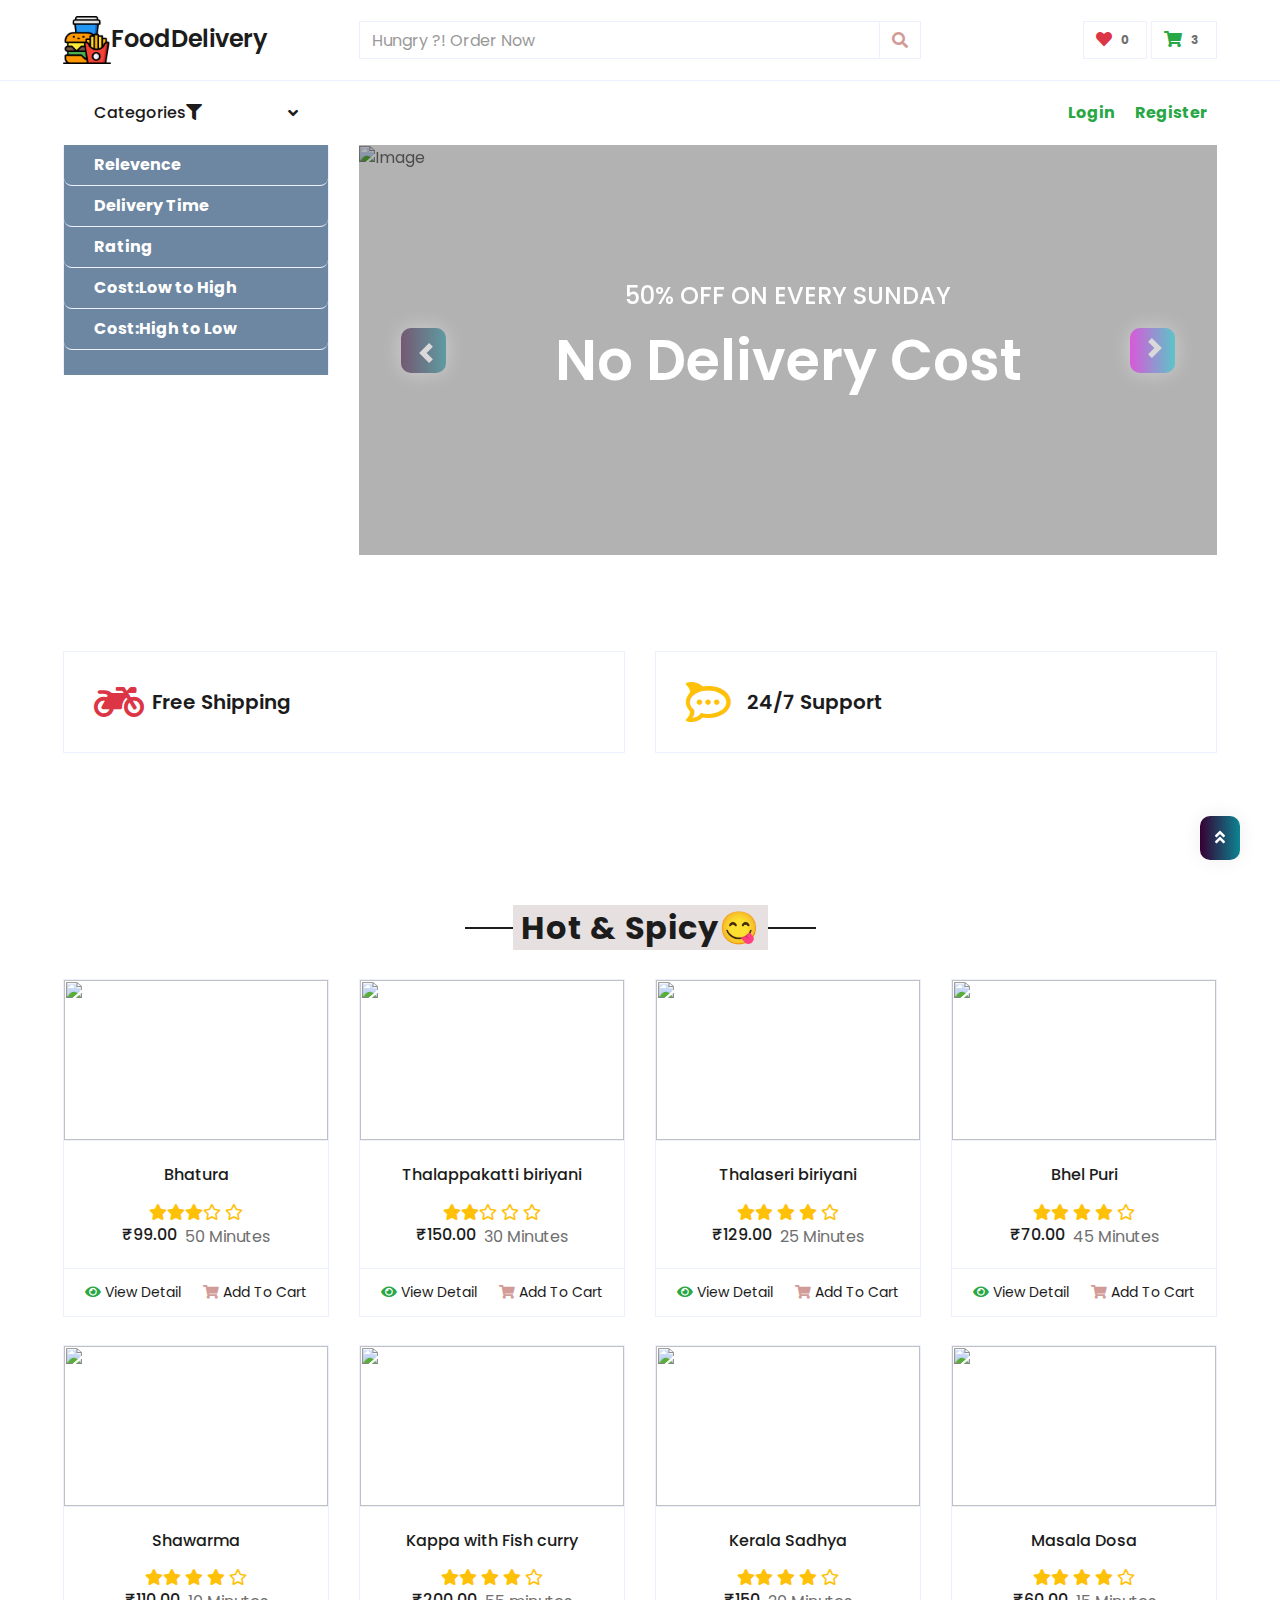
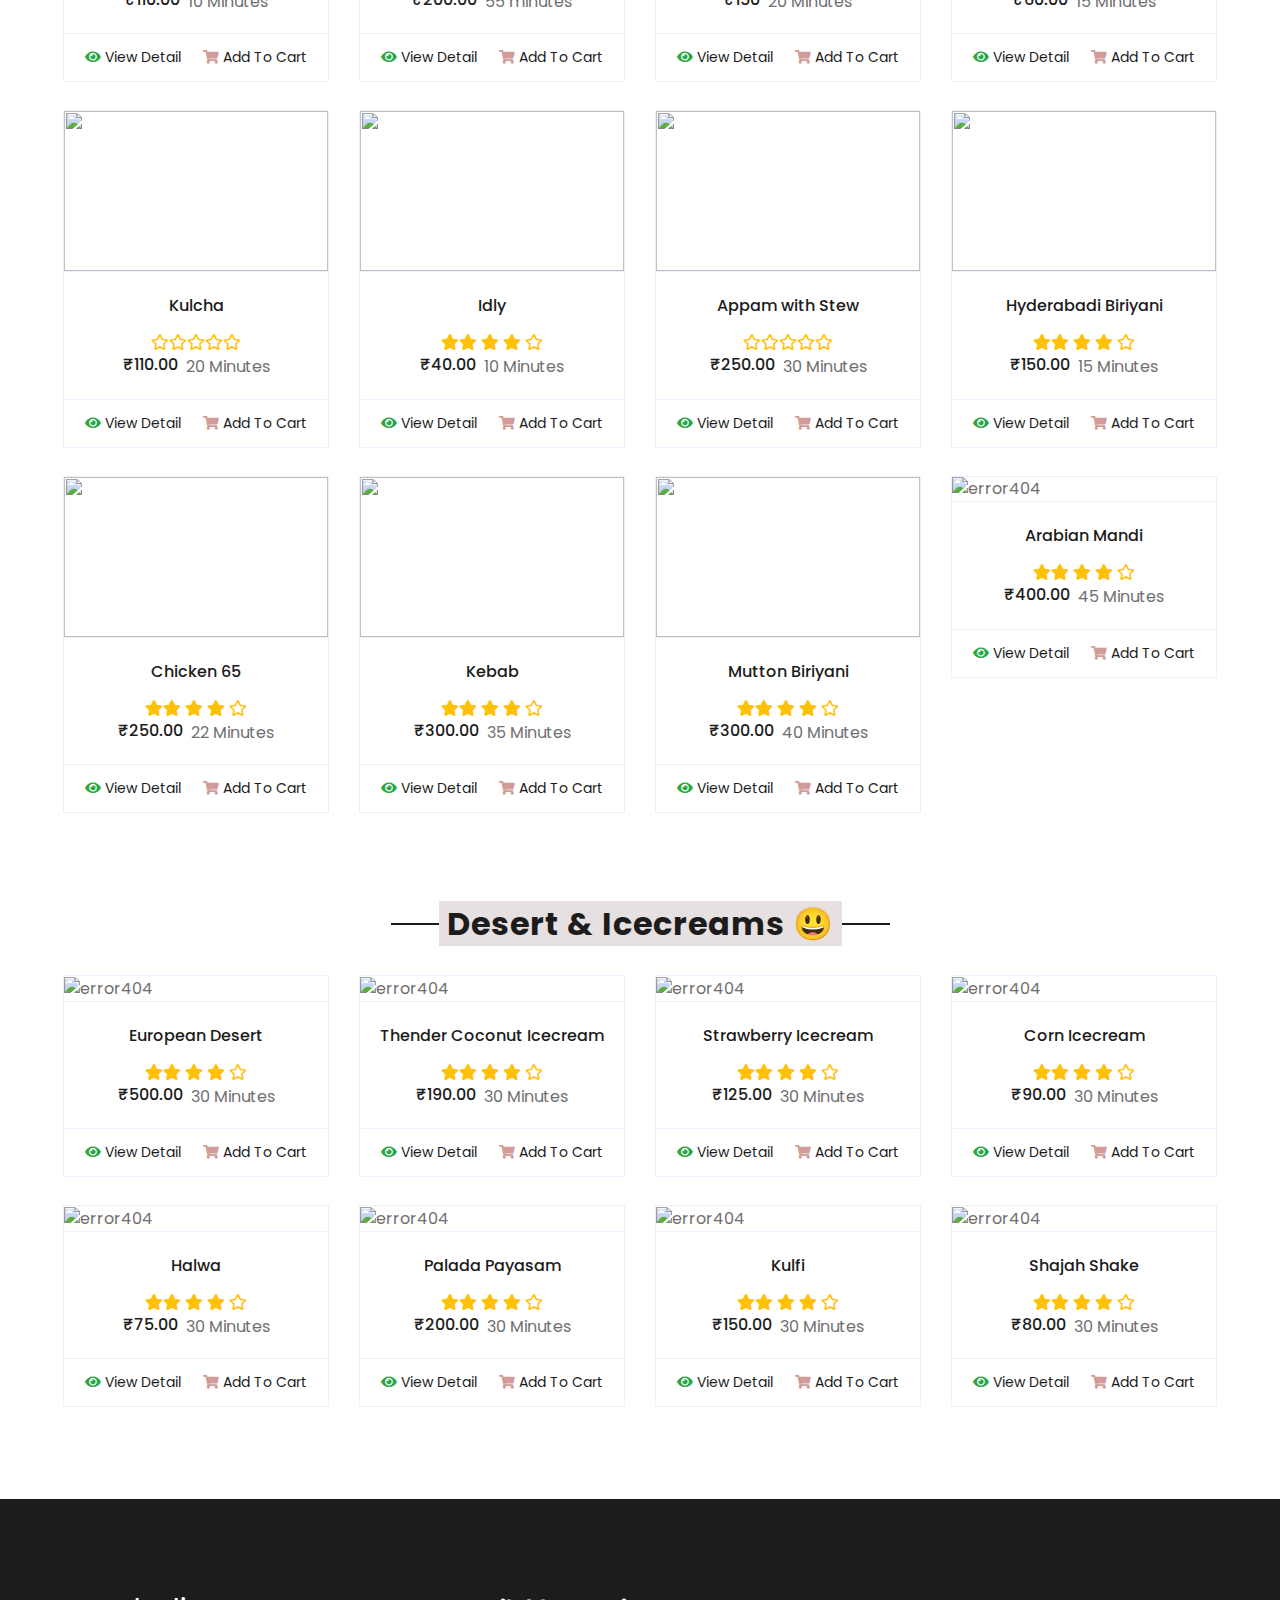
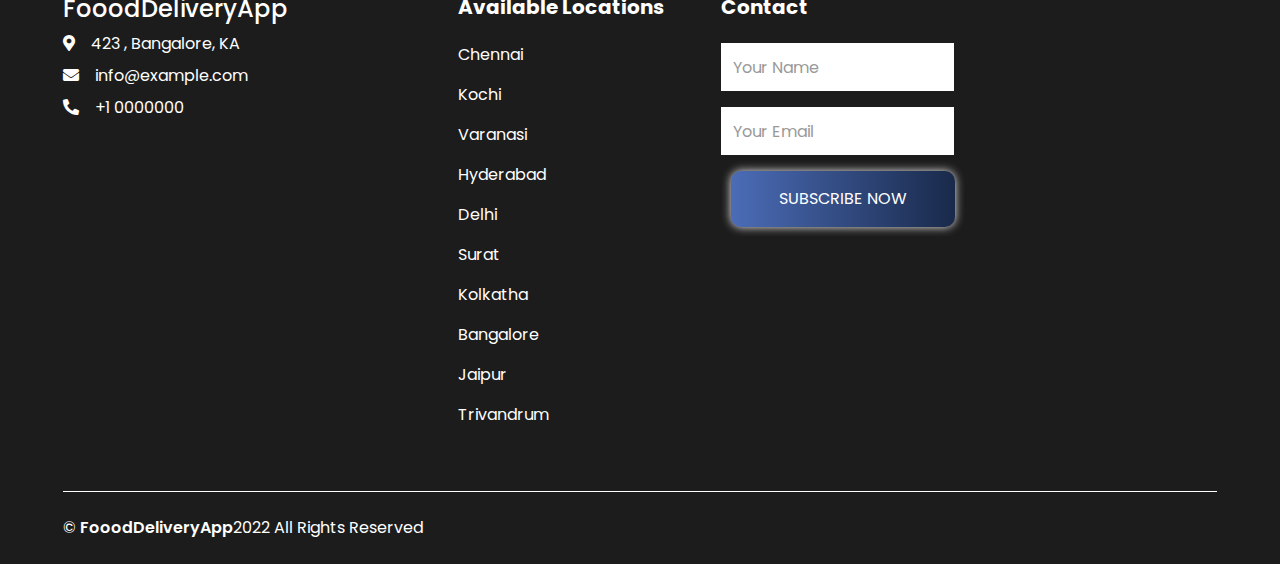
==== index.html @ e438fcb0 "Add files via upload" ====
<!DOCTYPE html>
<html lang="en">

<head>
    <meta charset="utf-8">
    <title>Food Delivery</title>
    <link rel="icon"href="img/icon.svg">
    <meta content="width=device-width, initial-scale=1.0" name="viewport">
    <meta content="Free HTML Templates" name="keywords">
    <meta content="Free HTML Templates" name="description">

  
    <link href="img/favicon.ico" rel="icon">

   
    <link rel="preconnect" href="https://fonts.gstatic.com">
    <link href="https://fonts.googleapis.com/css2?family=Poppins:wght@100;200;300;400;500;600;700;800;900&display=swap" rel="stylesheet"> 

    <link href="https://cdnjs.cloudflare.com/ajax/libs/font-awesome/5.10.0/css/all.min.css" rel="stylesheet">

   
    <link href="lib/owlcarousel/assets/owl.carousel.min.css" rel="stylesheet">

   
    <link href="css/style.css" rel="stylesheet">
</head>

<body>
 
    <div class="container-fluid">
     
        <div class="row align-items-center py-3 px-xl-5">
            <div class="col-lg-3 d-none d-lg-block">
                <a href="" class="text-decoration-none">
                    <h4 class="m-0 display-5 font-weight-semi-bold"> <img class="icon-img"src="img/burger.png">FoodDelivery</h4>
                </a>
            </div>
            <div class="col-lg-6 col-6 text-left">
                <form action="">
                    <div class="input-group">
                        <input type="text" class="form-control" placeholder="Hungry ?! Order Now">
                        <div class="input-group-append">
                            <span class="input-group-text bg-transparent text-primary">
                                <i class="fa fa-search"></i>
                            </span>
                        </div>
                    </div>
                </form>
            </div>
            <div class="col-lg-3 col-6 text-right">
                <a href="" class="btn border">
                    <i class="fas fa-heart text-danger"></i>
                    <span class="badge">0</span>
                </a>
                <a href="cart.html" class="btn border">
                    <i class="fas fa-shopping-cart text-success"></i>
                    <span class="badge">3</span>
                </a>
            </div>
        </div>
    </div>
  
    <div class="container-fluid mb-5">
        <div class="row border-top px-xl-5">
            <div class="col-lg-3 d-none d-lg-block">
                <a class="btn shadow-none d-flex align-items-center justify-content-between  text-white w-100" data-toggle="collapse" href="#navbar-vertical" style="height: 65px; margin-top: -1px; padding: 0 30px;">
                    <h6 class="m-0 ">Categories<i class="fas fa-filter"></i></h6>
                    <i class="fa fa-angle-down text-dark"></i>
                </a>
                <nav class="collapse show navbar navbar-vertical navbar-light align-items-start p-0 border border-top-0 border-bottom-0" id="navbar-vertical">
                    <div class="navbar-nav w-100 overflow-hidden" style="height: 230px">
                       
                        <a href="" class="nav-item nav-link text-white">Relevence</a>
                        <a href="" class="nav-item nav-link text-white">Delivery Time</a>
                        <a href="" class="nav-item nav-link text-white">Rating</a>
                        <a href="" class="nav-item nav-link text-white">Cost:Low to High</a>
                        <a href="" class="nav-item nav-link text-white">Cost:High to Low</a>
                      
                    </div>
                </nav>
            </div>
            <div class="col-lg-9">
                <nav class="navbar navbar-expand-lg bg-light navbar-light py-3 py-lg-0 px-0">
                    <a href="" class="text-decoration-none d-block d-lg-none">
                        
                    </a>
                    <button type="button" class="navbar-toggler" data-toggle="collapse" data-target="#navbarCollapse">
                        <span class="navbar-toggler-icon"></span>
                    </button>
                    <div class="collapse navbar-collapse justify-content-between" id="navbarCollapse">
                     
                        <div class="navbar-nav ml-auto py-0">
                            <a href="" class="nav-item text-success nav-link">Login</a>
                            <a href="" class="nav-item nav-link text-success">Register</a>
                        </div>
                    </div>
                </nav>
                <div id="header-carousel" class="carousel slide" data-ride="carousel">
                    <div class="carousel-inner">
                        <div class="carousel-item active" style="height: 410px;">
                            <img class="img-fluid" src="https://wallpaperaccess.com/full/1324855.jpg" alt="Image">
                            <div class="carousel-caption d-flex flex-column align-items-center justify-content-center">
                                <div class="p-3" style="max-width: 700px;">
                                    <h4 class="text-light text-uppercase font-weight-medium mb-3">50% Off On Every Sunday</h4>
                                    <h3 class="display-4 text-white font-weight-semi-bold mb-4">No Delivery Cost </h3>
                                
                                </div>
                            </div>
                        </div>
                        <div class="carousel-item" style="height: 410px;">
                            <img class="img-fluid" src="https://vismaifood.com/storage/app/uploads/public/980/eb9/ed6/thumb__700_0_0_0_auto.jpg" alt="Image">
                            <div class="carousel-caption d-flex flex-column align-items-center justify-content-center">
                                <div class="p-3" style="max-width: 700px;">
                                    <h4 class="text-light text-uppercase font-weight-medium mb-3">25% Off Your First Order</h4>
                                    <h3 class="display-4 text-white font-weight-semi-bold mb-4">Reasonable Price</h3>
                                    
                                </div>
                            </div>
                        </div>
                        <div class="carousel-item" style="height: 410px;">
                            <img class="img-fluid" src="https://wallpaperaccess.com/full/240306.jpg" alt="Image">
                            <div class="carousel-caption d-flex flex-column align-items-center justify-content-center">
                                <div class="p-3" style="max-width: 700px;">
                                    <h4 class="text-light text-uppercase font-weight-medium mb-3">No Minimum order Value</h4>
                                    <h3 class="display-4 text-white font-weight-semi-bold mb-4">Faster Food Delivery</h3>
                                    
                                </div>
                            </div>
                        </div>
                    </div>
                    <a class="carousel-control-prev" href="#header-carousel" data-slide="prev">
                        <div class="btn3" style="width: 45px; height: 45px;">
                            <span class="carousel-control-prev-icon mb-n2"></span>
                        </div>
                    </a>
                    <a class="carousel-control-next" href="#header-carousel" data-slide="next">
                        <div class="btn4 " style="width: 45px; height: 45px;">
                            <span class="carousel-control-next-icon mb-n2"></span>
                        </div>
                    </a>
                </div>
            </div>
        </div>
    </div>
 
    <div class="container-fluid pt-5">
        <div class="row px-xl-5 pb-3">
          
            <div class="col-lg-6 col-md-6 col-sm-12 pb-1">
                <div class="d-flex align-items-center border mb-4" style="padding: 30px;">
                    <h1 class="fas fa-motorcycle text-danger m-0 mr-2"></h1>
                   
                    <h5 class="font-weight-semi-bold m-0 ">Free Shipping</h5>
                </div>
            </div>
          
         
            <div class="col-lg-6 col-md-6 col-sm-12 pb-1">
                <div class="d-flex align-items-center border mb-4" style="padding: 30px;">
                    <h1 class="fab fa-rocketchat text-warning m-0 mr-3"></h1>
                    <h5 class="font-weight-semi-bold m-0">24/7 Support</h5>
                </div>
            </div>
        </div>
    </div>
  
    <div class="container-fluid pt-5">
        <div class="row px-xl-5 pb-3">
          
         
           
           
          
        </div>
    </div>
   
    <div class="container-fluid pt-5">
        <div class="text-center mb-4">
            <h2 class="section-title px-5"><span class="px-2">Hot & Spicy😋</span></h2>
        </div>
        <div class="row px-xl-5 pb-3">
            <div class="col-lg-3 col-md-6 col-sm-12 pb-1">
                <div class="card product-item border-0 mb-4">
                    <div class="card-header product-img position-relative overflow-hidden bg-transparent border p-0">
                        <img class="img-fluid w-100" src="https://www.ruchiskitchen.com/wp-content/uploads/2015/05/bhatura_24.jpg" alt="">
                    </div>
                    <div class="card-body border-left border-right text-center p-0 pt-4 pb-3">
                        <h6 class="text-truncate mb-3">Bhatura</h6>
                        <i class="fas fa-star text-warning"></i><i class="fas fa-star text-warning"></i><i class="fas fa-star text-warning"></i><i class="far fa-star text-warning"></i> <i class="far fa-star text-warning"></i> 
                        <div class="d-flex justify-content-center">
                            <h6>₹99.00</h6><h6 class="text-muted ml-2"></h6>
                            <span>50 Minutes</span>
                        </div>
                    </div>
                    <div class="card-footer d-flex justify-content-between bg-light border">
                        
                        <a href="" class="btn btn-sm text-dark p-0"><i class="fas fa-eye text-success mr-1"></i>View Detail</a>
                        <a href="" class="btn btn-sm text-dark p-0"><i class="fas fa-shopping-cart text-primary mr-1"></i>Add To Cart</a>
                    </div>
                </div>
            </div>
            <div class="col-lg-3 col-md-6 col-sm-12 pb-1">
                <div class="card product-item border-0 mb-4">
                    <div class="card-header product-img position-relative overflow-hidden bg-transparent border p-0">
                        <img class="img-fluid w-100" src="https://www.yummytummyaarthi.com/wp-content/uploads/2013/10/1-2.jpg" alt="">
                    </div>
                    <div class="card-body border-left border-right text-center p-0 pt-4 pb-3">
                        <h6 class="text-truncate mb-3">Thalappakatti biriyani</h6>
                        <i class="fas fa-star text-warning"></i><i class="fas fa-star text-warning"></i><i class="far fa-star text-warning"></i> </i><i class="far fa-star text-warning"></i> <i class="far fa-star text-warning"></i> 
                        <div class="d-flex justify-content-center">
                            <h6>₹150.00</h6><h6 class="text-muted ml-2"></h6>
                            <span>30 Minutes</span>
                        </div>
                    </div>
                    <div class="card-footer d-flex justify-content-between bg-light border">
                        <a href="" class="btn btn-sm text-dark p-0"><i class="fas fa-eye text-success mr-1"></i>View Detail</a>
                        <a href="" class="btn btn-sm text-dark p-0"><i class="fas fa-shopping-cart text-primary mr-1"></i>Add To Cart</a>
                    </div>
                </div>
            </div>
            <div class="col-lg-3 col-md-6 col-sm-12 pb-1">
                <div class="card product-item border-0 mb-4">
                    <div class="card-header product-img position-relative overflow-hidden bg-transparent border p-0">
                        <img class="img-fluid w-100" src="https://recipesaresimple.com/wp-content/uploads/2014/08/thalassery-dum-biriyani-recipe.jpg" alt="">
                    </div>
                    <div class="card-body border-left border-right text-center p-0 pt-4 pb-3">
                        <h6 class="text-truncate mb-3">Thalaseri biriyani</h6>
                        <i class="fas fa-star text-warning"></i><i class="fas fa-star text-warning"></i> <i class="fas fa-star text-warning"></i></i> <i class="fas fa-star text-warning"></i> <i class="far fa-star text-warning"></i> 
                        
                        <div class="d-flex justify-content-center">
                            <h6>₹129.00</h6><h6 class="text-muted ml-2"></h6>
                            <span>25 Minutes</span>
                        </div>
                    </div>
                    <div class="card-footer d-flex justify-content-between bg-light border">
                        <a href="" class="btn btn-sm text-dark p-0"><i class="fas fa-eye text-success mr-1"></i>View Detail</a>
                        <a href="" class="btn btn-sm text-dark p-0"><i class="fas fa-shopping-cart text-primary mr-1"></i>Add To Cart</a>
                    </div>
                </div>
            </div>
            <div class="col-lg-3 col-md-6 col-sm-12 pb-1">
                <div class="card product-item border-0 mb-4">
                    <div class="card-header product-img position-relative overflow-hidden bg-transparent border p-0">
                        <img class="img-fluid w-100" src="https://upload.wikimedia.org/wikipedia/commons/2/20/Indian_cuisine-Chaat-Bhelpuri-03.jpg" alt="">
                    </div>
                    <div class="card-body border-left border-right text-center p-0 pt-4 pb-3">
                        <h6 class="text-truncate mb-3">Bhel Puri</h6>
                        <i class="fas fa-star text-warning"></i><i class="fas fa-star text-warning"></i> <i class="fas fa-star text-warning"></i></i> <i class="fas fa-star text-warning"></i> <i class="far fa-star text-warning"></i> 
                        <div class="d-flex justify-content-center">
                            <h6>₹70.00</h6><h6 class="text-muted ml-2"></h6>
                            <span>45 Minutes</span>
                        </div>
                    </div>
                    <div class="card-footer d-flex justify-content-between bg-light border">
                        <a href="" class="btn btn-sm text-dark p-0"><i class="fas fa-eye text-success mr-1"></i>View Detail</a>
                        <a href="" class="btn btn-sm text-dark p-0"><i class="fas fa-shopping-cart text-primary mr-1"></i>Add To Cart</a>
                    </div>
                </div>
            </div>
            <div class="col-lg-3 col-md-6 col-sm-12 pb-1">
                <div class="card product-item border-0 mb-4">
                    <div class="card-header product-img position-relative overflow-hidden bg-transparent border p-0">
                        <img class="img-fluid w-100" src="https://res.cloudinary.com/swiggy/image/upload/f_auto,q_auto,fl_lossy/kbo8vbolt8ythlcblut9" alt="">
                    </div>
                    <div class="card-body border-left border-right text-center p-0 pt-4 pb-3">
                        <h6 class="text-truncate mb-3">Shawarma</h6>
                        <i class="fas fa-star text-warning"></i><i class="fas fa-star text-warning"></i> <i class="fas fa-star text-warning"></i></i> <i class="fas fa-star text-warning"></i> <i class="far fa-star text-warning"></i> 
                        <div class="d-flex justify-content-center">
                            <h6>₹110.00</h6><h6 class="text-muted ml-2"></h6>
                            <span>10 Minutes</span>
                        </div>
                    </div>
                    <div class="card-footer d-flex justify-content-between bg-light border">
                        <a href="" class="btn btn-sm text-dark p-0"><i class="fas fa-eye text-success mr-1"></i>View Detail</a>
                        <a href="" class="btn btn-sm text-dark p-0"><i class="fas fa-shopping-cart text-primary mr-1"></i>Add To Cart</a>
                    </div>
                </div>
            </div>
            <div class="col-lg-3 col-md-6 col-sm-12 pb-1">
                <div class="card product-item border-0 mb-4">
                    <div class="card-header product-img position-relative overflow-hidden bg-transparent border p-0">
                        <img class="img-fluid w-100" src="https://lh6.ggpht.com/_OGMa3JuKVTk/TZ4la0D8sMI/AAAAAAAAF-s/Tq6_6n4euqA/DSC_1402_thumb%5B8%5D.jpg?imgmax=800" alt="">
                    </div>
                    <div class="card-body border-left border-right text-center p-0 pt-4 pb-3">
                        <h6 class="text-truncate mb-3">Kappa with Fish curry</h6>
                        <i class="fas fa-star text-warning"></i><i class="fas fa-star text-warning"></i> <i class="fas fa-star text-warning"></i></i> <i class="fas fa-star text-warning"></i> <i class="far fa-star text-warning"></i> 
                        <div class="d-flex justify-content-center">
                            <h6>₹200.00</h6><h6 class="text-muted ml-2"></h6>
                            <span>55 minutes</span>
                        </div>
                    </div>
                    <div class="card-footer d-flex justify-content-between bg-light border">
                        <a href="" class="btn btn-sm text-dark p-0"><i class="fas fa-eye text-success mr-1"></i>View Detail</a>
                        <a href="" class="btn btn-sm text-dark p-0"><i class="fas fa-shopping-cart text-primary mr-1"></i>Add To Cart</a>
                    </div>
                </div>
            </div>
            <div class="col-lg-3 col-md-6 col-sm-12 pb-1">
                <div class="card product-item border-0 mb-4">
                    <div class="card-header product-img position-relative overflow-hidden bg-transparent border p-0">
                        <img class="img-fluid w-100" src="https://www.sharmispassions.com/wp-content/uploads/2020/12/20564329779_b9af3e0191_o.jpg" alt="">
                    </div>
                    <div class="card-body border-left border-right text-center p-0 pt-4 pb-3">
                        <h6 class="text-truncate mb-3">Kerala Sadhya</h6>
                        <i class="fas fa-star text-warning"></i><i class="fas fa-star text-warning"></i> <i class="fas fa-star text-warning"></i></i> <i class="fas fa-star text-warning"></i> <i class="far fa-star text-warning"></i> 
                        <div class="d-flex justify-content-center">
                            <h6>₹150</h6><h6 class="text-muted ml-2"></h6>
                            <span>20 Minutes</span>
                        </div>
                    </div>
                    <div class="card-footer d-flex justify-content-between bg-light border">
                        <a href="" class="btn btn-sm text-dark p-0"><i class="fas fa-eye text-success mr-1"></i>View Detail</a>
                        <a href="" class="btn btn-sm text-dark p-0"><i class="fas fa-shopping-cart text-primary mr-1"></i>Add To Cart</a>
                    </div>
                </div>
            </div>
            <div class="col-lg-3 col-md-6 col-sm-12 pb-1">
                <div class="card product-item border-0 mb-4">
                    <div class="card-header product-img position-relative overflow-hidden bg-transparent border p-0">
                        <img class="img-fluid w-100" src="https://www.cookwithmanali.com/wp-content/uploads/2020/05/Masala-Dosa-500x375.jpg" alt="">
                    </div>
                    <div class="card-body border-left border-right text-center p-0 pt-4 pb-3">
                        <h6 class="text-truncate mb-3">Masala Dosa</h6>
                        <i class="fas fa-star text-warning"></i><i class="fas fa-star text-warning"></i> <i class="fas fa-star text-warning"></i></i> <i class="fas fa-star text-warning"></i> <i class="far fa-star text-warning"></i> 
                        <div class="d-flex justify-content-center">
                            <h6>₹60.00</h6><h6 class="text-muted ml-2"></h6>
                            <span>15 Minutes</span>
                        </div>
                    </div>
                    <div class="card-footer d-flex justify-content-between bg-light border">
                        <a href="" class="btn btn-sm text-dark p-0"><i class="fas fa-eye text-success mr-1"></i>View Detail</a>
                        <a href="" class="btn btn-sm text-dark p-0"><i class="fas fa-shopping-cart text-primary mr-1"></i>Add To Cart</a>
                    </div>
                </div>
            </div>
            <div class="col-lg-3 col-md-6 col-sm-12 pb-1">
                <div class="card product-item border-0 mb-4">
                    <div class="card-header product-img position-relative overflow-hidden bg-transparent border p-0">
                        <img class="img-fluid w-100" src="https://nishamadhulika.com/imgpst/featured/kulche_wale_matar_ke_chole.jpg" alt="">
                    </div>
                    <div class="card-body border-left border-right text-center p-0 pt-4 pb-3">
                        <h6 class="text-truncate mb-3">Kulcha</h6>
                        <i class="far fa-star text-warning"></i><i class="far fa-star text-warning"></i><i class="far fa-star text-warning"></i><i class="far fa-star text-warning"></i><i class="far fa-star text-warning"></i>
                        <div class="d-flex justify-content-center">
                            <h6>₹110.00</h6><h6 class="text-muted ml-2"></h6>
                            <span>20 Minutes</span>
                        </div>
                    </div>
                    <div class="card-footer d-flex justify-content-between bg-light border">
                        <a href="" class="btn btn-sm text-dark p-0"><i class="fas fa-eye text-success mr-1"></i>View Detail</a>
                        <a href="" class="btn btn-sm text-dark p-0"><i class="fas fa-shopping-cart text-primary mr-1"></i>Add To Cart</a>
                    </div>
                </div>
            </div>
            <div class="col-lg-3 col-md-6 col-sm-12 pb-1">
                <div class="card product-item border-0 mb-4">
                    <div class="card-header product-img position-relative overflow-hidden bg-transparent border p-0">
                        <img class="img-fluid w-100" src="https://i.ytimg.com/vi/wjA3N9_HSvc/maxresdefault.jpg" alt="">
                    </div>
                    <div class="card-body border-left border-right text-center p-0 pt-4 pb-3">
                        <h6 class="text-truncate mb-3">Idly</h6>
                        <i class="fas fa-star text-warning"></i><i class="fas fa-star text-warning"></i> <i class="fas fa-star text-warning"></i></i> <i class="fas fa-star text-warning"></i> <i class="far fa-star text-warning"></i> 
                        <div class="d-flex justify-content-center">
                            <h6>₹40.00</h6><h6 class="text-muted ml-2"></h6>
                            <span>10 Minutes</span>
                        </div>
                    </div>
                    <div class="card-footer d-flex justify-content-between bg-light border">
                        <a href="" class="btn btn-sm text-dark p-0"><i class="fas fa-eye text-success mr-1"></i>View Detail</a>
                        <a href="" class="btn btn-sm text-dark p-0"><i class="fas fa-shopping-cart text-primary mr-1"></i>Add To Cart</a>
                    </div>
                </div>
            </div>
            <div class="col-lg-3 col-md-6 col-sm-12 pb-1">
                <div class="card product-item border-0 mb-4">
                    <div class="card-header product-img position-relative overflow-hidden bg-transparent border p-0">
                        <img class="img-fluid w-100" src="https://i.ytimg.com/vi/pDyRKvvFiYc/maxresdefault.jpg" alt="">
                    </div>
                    <div class="card-body border-left border-right text-center p-0 pt-4 pb-3">
                        <h6 class="text-truncate mb-3">Appam with Stew</h6>
                        <i class="far fa-star text-warning"></i><i class="far fa-star text-warning"></i><i class="far fa-star text-warning"></i><i class="far fa-star text-warning"></i><i class="far fa-star text-warning"></i>
                        <div class="d-flex justify-content-center">
                            <h6>₹250.00</h6><h6 class="text-muted ml-2"></h6>
                            <span>30 Minutes</span>
                        </div>
                    </div>
                    <div class="card-footer d-flex justify-content-between bg-light border">
                        <a href="" class="btn btn-sm text-dark p-0"><i class="fas fa-eye text-success mr-1"></i>View Detail</a>
                        <a href="" class="btn btn-sm text-dark p-0"><i class="fas fa-shopping-cart text-primary mr-1"></i>Add To Cart</a>
                    </div>
                </div>
            </div> <div class="col-lg-3 col-md-6 col-sm-12 pb-1">
                <div class="card product-item border-0 mb-4">
                    <div class="card-header product-img position-relative overflow-hidden bg-transparent border p-0">
                        <img class="img-fluid w-100" src="https://i.ytimg.com/vi/BCKMeHuRX0I/maxresdefault.jpg" alt="">
                    </div>
                    <div class="card-body border-left border-right text-center p-0 pt-4 pb-3">
                        <h6 class="text-truncate mb-3">Hyderabadi Biriyani</h6>
                        <i class="fas fa-star text-warning"></i><i class="fas fa-star text-warning"></i> <i class="fas fa-star text-warning"></i></i> <i class="fas fa-star text-warning"></i> <i class="far fa-star text-warning"></i> 
                        <div class="d-flex justify-content-center">
                            <h6>₹150.00</h6><h6 class="text-muted ml-2"></h6>
                            <span>15 Minutes</span>
                        </div>
                    </div>
                    <div class="card-footer d-flex justify-content-between bg-light border">
                        <a href="" class="btn btn-sm text-dark p-0"><i class="fas fa-eye text-success mr-1"></i>View Detail</a>
                        <a href="" class="btn btn-sm text-dark p-0"><i class="fas fa-shopping-cart text-primary mr-1"></i>Add To Cart</a>
                    </div>
                </div>
            </div>
            <div class="col-lg-3 col-md-6 col-sm-12 pb-1">
                <div class="card product-item border-0 mb-4">
                    <div class="card-header product-img position-relative overflow-hidden bg-transparent border p-0">
                        <img class="img-fluid w-100" src="https://i.ytimg.com/vi/NSixViXo13E/maxresdefault.jpg" alt="">
                    </div>
                    <div class="card-body border-left border-right text-center p-0 pt-4 pb-3">
                        <h6 class="text-truncate mb-3">Chicken 65</h6>
                        <i class="fas fa-star text-warning"></i><i class="fas fa-star text-warning"></i> <i class="fas fa-star text-warning"></i></i> <i class="fas fa-star text-warning"></i> <i class="far fa-star text-warning"></i> 
                        <div class="d-flex justify-content-center">
                            <h6>₹250.00</h6><h6 class="text-muted ml-2"></h6>
                            <span>22 Minutes</span>
                        </div>
                    </div>
                    <div class="card-footer d-flex justify-content-between bg-light border">
                        <a href="" class="btn btn-sm text-dark p-0"><i class="fas fa-eye text-success mr-1"></i>View Detail</a>
                        <a href="" class="btn btn-sm text-dark p-0"><i class="fas fa-shopping-cart text-primary mr-1"></i>Add To Cart</a>
                    </div>
                </div>
            </div>
            <div class="col-lg-3 col-md-6 col-sm-12 pb-1">
                <div class="card product-item border-0 mb-4">
                    <div class="card-header product-img position-relative overflow-hidden bg-transparent border p-0">
                        <img class="img-fluid w-100" src="https://c.ndtvimg.com/2020-01/a39okhfk_620_625x300_21_January_20.jpg" alt="">
                    </div>
                    <div class="card-body border-left border-right text-center p-0 pt-4 pb-3">
                        <h6 class="text-truncate mb-3">Kebab</h6>
                        <i class="fas fa-star text-warning"></i><i class="fas fa-star text-warning"></i> <i class="fas fa-star text-warning"></i></i> <i class="fas fa-star text-warning"></i> <i class="far fa-star text-warning"></i> 
                        <div class="d-flex justify-content-center">
                            <h6>₹300.00</h6><h6 class="text-muted ml-2"></h6>
                            <span>35 Minutes</span>
                        </div>
                    </div>
                    <div class="card-footer d-flex justify-content-between bg-light border">
                        <a href="" class="btn btn-sm text-dark p-0"><i class="fas fa-eye text-success mr-1"></i>View Detail</a>
                        <a href="" class="btn btn-sm text-dark p-0"><i class="fas fa-shopping-cart text-primary mr-1"></i>Add To Cart</a>
                    </div>
                </div>
            </div>
            <div class="col-lg-3 col-md-6 col-sm-12 pb-1">
                <div class="card product-item border-0 mb-4">
                    <div class="card-header product-img position-relative overflow-hidden bg-transparent border p-0">
                        <img class="img-fluid w-100" src="https://c.ndtvimg.com/2019-02/45dlkeqo_mutton-biryani_625x300_27_February_19.jpg" alt="">
                    </div>
                    <div class="card-body border-left border-right text-center p-0 pt-4 pb-3">
                        <h6 class="text-truncate mb-3">Mutton Biriyani</h6>
                        <i class="fas fa-star text-warning"></i><i class="fas fa-star text-warning"></i> <i class="fas fa-star text-warning"></i></i> <i class="fas fa-star text-warning"></i> <i class="far fa-star text-warning"></i> 
                        <div class="d-flex justify-content-center">
                            <h6>₹300.00</h6><h6 class="text-muted ml-2"></h6>
                            <span>40 Minutes</span>
                        </div>
                    </div>
                    <div class="card-footer d-flex justify-content-between bg-light border">
                        <a href="" class="btn btn-sm text-dark p-0"><i class="fas fa-eye text-success mr-1"></i>View Detail</a>
                        <a href="" class="btn btn-sm text-dark p-0"><i class="fas fa-shopping-cart text-primary mr-1"></i>Add To Cart</a>
                    </div>
                </div>
            </div>
            <div class="col-lg-3 col-md-6 col-sm-12 pb-1">
                <div class="card product-item border-0 mb-4">
                    <div class="card-header product-img position-relative overflow-hidden bg-transparent border p-0">
                        <img class="img-fluid w-100" src="https://lh3.googleusercontent.com/a1hwN_FijwoYqveP2ZEUE3RmP-4sq7UITkUDhcTXzBeATWc5u7CwSz21KsJV6yL3PY8DZ58s81LkE0M8DEWMLIudaW3SK1zyHs4NOSf16g=w512-rw" alt="error404">
                    </div>
                    <div class="card-body border-left border-right text-center p-0 pt-4 pb-3">
                        <h6 class="text-truncate mb-3">Arabian Mandi</h6>
                        <i class="fas fa-star text-warning"></i><i class="fas fa-star text-warning"></i> <i class="fas fa-star text-warning"></i></i> <i class="fas fa-star text-warning"></i> <i class="far fa-star text-warning"></i> 
                        <div class="d-flex justify-content-center">
                            <h6>₹400.00</h6><h6 class="text-muted ml-2"></h6>
                            <span>45 Minutes</span>
                        </div>
                    </div>
                    <div class="card-footer d-flex justify-content-between bg-light border">
                        <a href="" class="btn btn-sm text-dark p-0"><i class="fas fa-eye text-success mr-1"></i>View Detail</a>
                        <a href="" class="btn btn-sm text-dark p-0"><i class="fas fa-shopping-cart text-primary mr-1"></i>Add To Cart</a>
                    </div>
                </div>
            </div>

        </div>
    </div>

    <div class="container-fluid pt-5">
        <div class="text-center mb-4">
            <h2 class="section-title px-5"><span class="px-2">Desert & Icecreams 😃</span></h2>
        </div>
        <div class="row px-xl-5 pb-3">
            <div class="col-lg-3 col-md-6 col-sm-12 pb-1">
                <div class="card product-item border-0 mb-4">
                    <div class="card-header product-img position-relative overflow-hidden bg-transparent border p-0">
                        <img class="img-fluid w-100" src="https://i0.wp.com/www.nomadwomen.com/wp-content/uploads/2018/08/Bossche-Bollen-Dutch-dessert.jpg?fit=1030%2C687" alt="error404">
                    </div>
                    <div class="card-body border-left border-right text-center p-0 pt-4 pb-3">
                        <h6 class="text-truncate mb-3">European Desert</h6>
                        <i class="fas fa-star text-warning"></i><i class="fas fa-star text-warning"></i> <i class="fas fa-star text-warning"></i></i> <i class="fas fa-star text-warning"></i> <i class="far fa-star text-warning"></i> 
                        <div class="d-flex justify-content-center">
                            <h6>₹500.00</h6><h6 class="text-muted ml-2"></h6>
                            <span>30 Minutes</span>
                        </div>
                    </div>
                    <div class="card-footer d-flex justify-content-between bg-light border">
                        <a href="" class="btn btn-sm text-dark p-0"><i class="fas fa-eye text-success mr-1"></i>View Detail</a>
                        <a href="" class="btn btn-sm text-dark p-0"><i class="fas fa-shopping-cart text-primary mr-1"></i>Add To Cart</a>
                    </div>
                </div>
            </div>
            <div class="col-lg-3 col-md-6 col-sm-12 pb-1">
                <div class="card product-item border-0 mb-4">
                    <div class="card-header product-img position-relative overflow-hidden bg-transparent border p-0">
                        <img class="img-fluid w-100" src="https://img-global.cpcdn.com/recipes/1c1972f2feac60dc/1200x630cq70/photo.jpg" alt="error404">
                    </div>
                    <div class="card-body border-left border-right text-center p-0 pt-4 pb-3">
                        <h6 class="text-truncate mb-3">Thender Coconut Icecream</h6>
                        <i class="fas fa-star text-warning"></i><i class="fas fa-star text-warning"></i> <i class="fas fa-star text-warning"></i></i> <i class="fas fa-star text-warning"></i> <i class="far fa-star text-warning"></i> 
                        <div class="d-flex justify-content-center">
                            <h6>₹190.00</h6><h6 class="text-muted ml-2"></h6>
                            <span>30 Minutes</span>
                        </div>
                    </div>
                    <div class="card-footer d-flex justify-content-between bg-light border">
                        <a href="" class="btn btn-sm text-dark p-0"><i class="fas fa-eye text-success mr-1"></i>View Detail</a>
                        <a href="" class="btn btn-sm text-dark p-0"><i class="fas fa-shopping-cart text-primary mr-1"></i>Add To Cart</a>
                    </div>
                </div>
            </div>
            <div class="col-lg-3 col-md-6 col-sm-12 pb-1">
                <div class="card product-item border-0 mb-4">
                    <div class="card-header product-img position-relative overflow-hidden bg-transparent border p-0">
                        <img class="img-fluid w-100" src="https://www.milkmaid.in/sites/default/files/2022-03/Strawberry-IceCream-590x436.jpg" alt="error404">
                    </div>
                    <div class="card-body border-left border-right text-center p-0 pt-4 pb-3">
                        <h6 class="text-truncate mb-3">Strawberry Icecream</h6>
                        <i class="fas fa-star text-warning"></i><i class="fas fa-star text-warning"></i> <i class="fas fa-star text-warning"></i></i> <i class="fas fa-star text-warning"></i> <i class="far fa-star text-warning"></i> 
                        <div class="d-flex justify-content-center">
                            <h6>₹125.00</h6><h6 class="text-muted ml-2"></h6>
                            <span>30 Minutes</span>
                        </div>
                    </div>
                    <div class="card-footer d-flex justify-content-between bg-light border">
                        <a href="" class="btn btn-sm text-dark p-0"><i class="fas fa-eye text-success mr-1"></i>View Detail</a>
                        <a href="" class="btn btn-sm text-dark p-0"><i class="fas fa-shopping-cart text-primary mr-1"></i>Add To Cart</a>
                    </div>
                </div>
            </div>
            <div class="col-lg-3 col-md-6 col-sm-12 pb-1">
                <div class="card product-item border-0 mb-4">
                    <div class="card-header product-img position-relative overflow-hidden bg-transparent border p-0">
                        <img class="img-fluid w-100" src="https://flourdeliz.com/wp-content/uploads/2018/08/IMG_3692-scaled.jpg" alt="error404">
                    </div>
                    <div class="card-body border-left border-right text-center p-0 pt-4 pb-3">
                        <h6 class="text-truncate mb-3">Corn Icecream</h6>
                        <i class="fas fa-star text-warning"></i><i class="fas fa-star text-warning"></i> <i class="fas fa-star text-warning"></i></i> <i class="fas fa-star text-warning"></i> <i class="far fa-star text-warning"></i> 
                        <div class="d-flex justify-content-center">
                            <h6>₹90.00</h6><h6 class="text-muted ml-2"></h6>
                            <span>30 Minutes</span>
                        </div>
                    </div>
                    <div class="card-footer d-flex justify-content-between bg-light border">
                        <a href="" class="btn btn-sm text-dark p-0"><i class="fas fa-eye text-success mr-1"></i>View Detail</a>
                        <a href="" class="btn btn-sm text-dark p-0"><i class="fas fa-shopping-cart text-primary mr-1"></i>Add To Cart</a>
                    </div>
                </div>
            </div>
            <div class="col-lg-3 col-md-6 col-sm-12 pb-1">
                <div class="card product-item border-0 mb-4">
                    <div class="card-header product-img position-relative overflow-hidden bg-transparent border p-0">
                        <img class="img-fluid w-100" src="https://www.kamalascorner.com/wp-content/uploads/2007/11/Halwa.jpg" alt="error404">
                    </div>
                    <div class="card-body border-left border-right text-center p-0 pt-4 pb-3">
                        <h6 class="text-truncate mb-3">Halwa</h6>
                        <i class="fas fa-star text-warning"></i><i class="fas fa-star text-warning"></i> <i class="fas fa-star text-warning"></i></i> <i class="fas fa-star text-warning"></i> <i class="far fa-star text-warning"></i> 
                        <div class="d-flex justify-content-center">
                            <h6>₹75.00</h6><h6 class="text-muted ml-2"></h6>
                            <span>30 Minutes</span>
                        </div>
                    </div>
                    <div class="card-footer d-flex justify-content-between bg-light border">
                        <a href="" class="btn btn-sm text-dark p-0"><i class="fas fa-eye text-success mr-1"></i>View Detail</a>
                        <a href="" class="btn btn-sm text-dark p-0"><i class="fas fa-shopping-cart text-primary mr-1"></i>Add To Cart</a>
                    </div>
                </div>
            </div>
            <div class="col-lg-3 col-md-6 col-sm-12 pb-1">
                <div class="card product-item border-0 mb-4">
                    <div class="card-header product-img position-relative overflow-hidden bg-transparent border p-0">
                        <img class="img-fluid w-100" src="https://img.onmanorama.com/content/dam/mm/en/food/in-season/onam/images/palada-pradhaman-article.jpg.transform/schema-16x9/image.jpg" alt="error404">
                    </div>
                    <div class="card-body border-left border-right text-center p-0 pt-4 pb-3">
                        <h6 class="text-truncate mb-3">Palada Payasam</h6>
                        <i class="fas fa-star text-warning"></i><i class="fas fa-star text-warning"></i> <i class="fas fa-star text-warning"></i></i> <i class="fas fa-star text-warning"></i> <i class="far fa-star text-warning"></i> 
                        <div class="d-flex justify-content-center">
                            <h6>₹200.00</h6><h6 class="text-muted ml-2"></h6>
                            <span>30 Minutes</span>
                        </div>
                    </div>
                    <div class="card-footer d-flex justify-content-between bg-light border">
                        <a href="" class="btn btn-sm text-dark p-0"><i class="fas fa-eye text-success mr-1"></i>View Detail</a>
                        <a href="" class="btn btn-sm text-dark p-0"><i class="fas fa-shopping-cart text-primary mr-1"></i>Add To Cart</a>
                    </div>
                </div>
            </div>
            <div class="col-lg-3 col-md-6 col-sm-12 pb-1">
                <div class="card product-item border-0 mb-4">
                    <div class="card-header product-img position-relative overflow-hidden bg-transparent border p-0">
                        <img class="img-fluid w-100" src="https://c.ndtvimg.com/2020-04/0n0vnkm8_kulfi_625x300_13_April_20.jpg" alt="error404">
                    </div>
                    <div class="card-body border-left border-right text-center p-0 pt-4 pb-3">
                        <h6 class="text-truncate mb-3">Kulfi</h6>
                        <i class="fas fa-star text-warning"></i><i class="fas fa-star text-warning"></i> <i class="fas fa-star text-warning"></i></i> <i class="fas fa-star text-warning"></i> <i class="far fa-star text-warning"></i> 
                        <div class="d-flex justify-content-center">
                            <h6>₹150.00</h6><h6 class="text-muted ml-2"></h6>
                            <span>30 Minutes</span>
                        </div>
                    </div>
                    <div class="card-footer d-flex justify-content-between bg-light border">
                        <a href="" class="btn btn-sm text-dark p-0"><i class="fas fa-eye text-success mr-1"></i>View Detail</a>
                        <a href="" class="btn btn-sm text-dark p-0"><i class="fas fa-shopping-cart text-primary mr-1"></i>Add To Cart</a>
                    </div>
                </div>
            </div>
            <div class="col-lg-3 col-md-6 col-sm-12 pb-1">
                <div class="card product-item border-0 mb-4">
                    <div class="card-header product-img position-relative overflow-hidden bg-transparent border p-0">
                        <img class="img-fluid w-100" src="https://lh4.ggpht.com/_OGMa3JuKVTk/TcHlr-4PM7I/AAAAAAAAGNA/zSgZSoJradw/DSC_2065_thumb%5B14%5D.jpg?imgmax=800" alt="error404">
                    </div>
                    <div class="card-body border-left border-right text-center p-0 pt-4 pb-3">
                        <h6 class="text-truncate mb-3">Shajah Shake</h6>
                        <i class="fas fa-star text-warning"></i><i class="fas fa-star text-warning"></i> <i class="fas fa-star text-warning"></i></i> <i class="fas fa-star text-warning"></i> <i class="far fa-star text-warning"></i> 
                        <div class="d-flex justify-content-center">
                            <h6>₹80.00</h6><h6 class="text-muted ml-2"></h6>
                            <span>30 Minutes</span>
                        </div>
                    </div>
                    <div class="card-footer d-flex justify-content-between bg-light border">
                        <a href="" class="btn btn-sm text-dark p-0"><i class="fas fa-eye text-success mr-1"></i>View Detail</a>
                        <a href="" class="btn btn-sm text-dark p-0"><i class="fas fa-shopping-cart text-primary mr-1"></i>Add To Cart</a>
                    </div>
                </div>
            </div>
        </div>
    </div>
  
  
    <div class="container-fluid bg-dark text-dark mt-5 pt-5">
        <div class="row px-xl-5 pt-5">
            <div class="col-lg-4 col-md-12 mb-5 pr-3 pr-xl-5">
                <a href="" class="text-decoration-none">
                  
                </a>
                <h4 class="text-white">FooodDeliveryApp</h4>
                <p class="mb-2 text-white"><i class="fa fa-map-marker-alt text-white mr-3"></i>423 , Bangalore, KA</p>
                <p class="mb-2 text-white"><i class="fa fa-envelope text-white mr-3"></i>info@example.com</p>
                <p class="mb-0 text-white"><i class="fa fa-phone-alt text-white mr-3"></i>+1 0000000</p>
            </div>
            <div class="col-lg-8 col-md-12">
                <div class="row">
                    <div class="col-md-4 mb-5">
                        <h5 class="font-weight-bold text-white mb-4">Available Locations</h5>
                        <div class="d-flex flex-column justify-content-start">
                            <p class="text-white">Chennai</p>
                            <p class="text-white">Kochi</p>
                            <p class="text-white">Varanasi</p>
                            <p class="text-white">Hyderabad</p>
                            <p class="text-white">Delhi</p>
                            <p class="text-white">Surat</p>
                            <p class="text-white">Kolkatha</p>
                            <p class="text-white">Bangalore</p>
                            <p class="text-white">Jaipur</p>
                                <p class="text-white">Trivandrum</p>
                            
                        </div>
                    </div>
                 
                    <div class="col-md-4 mb-5">
                        <h5 class="font-weight-bold text-white mb-4">Contact</h5>
                        <form action="">
                            <div class="form-group">
                                <input type="text" class="form-control border-0 py-4" placeholder="Your Name" required="required" />
                            </div>
                            <div class="form-group">
                                <input type="email" class="form-control border-0 py-4" placeholder="Your Email"
                                    required="required" />
                            </div>
                            <div>
                                <button class=" btn2 btn-block border-0 py-3" type="submit">Subscribe Now</button>
                            </div>
                        </form>
                    </div>
                </div>
            </div>
        </div>
        <div class="row border-top border-light mx-xl-5 py-4">
            <div class="col-md-6 px-xl-0">
                <p class="mb-md-0 text-center text-md-left text-white">
                    &copy; <a class="text-white font-weight-semi-bold" href="#">FooodDeliveryApp</a>2022 All Rights Reserved
                </p>
            </div>

        </div>
    </div>
   
    <a href="#" class="btn3  back-to-top"><i class="fa fa-angle-double-up"></i></a>


    <script src="https://code.jquery.com/jquery-3.4.1.min.js"></script>
    <script src="https://stackpath.bootstrapcdn.com/bootstrap/4.4.1/js/bootstrap.bundle.min.js"></script>
    <script src="lib/easing/easing.min.js"></script>
    <script src="lib/owlcarousel/owl.carousel.min.js"></script>

    <script src="mail/jqBootstrapValidation.min.js"></script>
    <script src="mail/contact.js"></script>

    
    <script src="js/main.js"></script>
    <script src="https://kit.fontawesome.com/1721b9f7b2.js" crossorigin="anonymous"></script>
</body>

</html>
---- css/style.css ----
:root {
  --blue: #007bff;
  --indigo: #6610f2;
  --purple: #6f42c1;
  --pink: #e83e8c;
  --red: #dc3545;
  --orange: #fd7e14;
  --yellow: #ffc107;
  --green: #28a745;
  --teal: #20c997;
  --cyan: #17a2b8;
  --white: #fff;
  --gray: #6c757d;
  --gray-dark: #343a40;
  --primary: #D19C97;
  --secondary: #EDF1FF;
  --success: #28a745;
  --info: #17a2b8;
  --warning: #ffc107;
  --danger: #dc3545;
  --light: #FFFFFF;
  --dark: #1C1C1C;
  --breakpoint-xs: 0;
  --breakpoint-sm: 576px;
  --breakpoint-md: 768px;
  --breakpoint-lg: 992px;
  --breakpoint-xl: 1200px;
  --font-family-sans-serif: "Poppins", sans-serif;
  --font-family-monospace: SFMono-Regular, Menlo, Monaco, Consolas, "Liberation Mono", "Courier New", monospace;
}

*,
*::before,
*::after {
  box-sizing: border-box;
}

html {
  font-family: sans-serif;
  line-height: 1.15;
  -webkit-text-size-adjust: 100%;
  -webkit-tap-highlight-color: rgba(0, 0, 0, 0);
}

article, aside, figcaption, figure, footer, header, hgroup, main, nav, section {
  display: block;
}

body {
  margin: 0;
  font-family: "Poppins", sans-serif;
  font-size: 1rem;
  font-weight: 400;
  line-height: 1.5;
  color: #6F6F6F;
  text-align: left;
  background-color: rgb(255, 255, 255);
}

[tabindex="-1"]:focus:not(:focus-visible) {
  outline: 0 !important;
}

hr {
  box-sizing: content-box;
  height: 0;
  overflow: visible;
}

h1, h2, h3, h4, h5, h6 {
  margin-top: 0;
  margin-bottom: 0.5rem;
}

p {
  margin-top: 0;
  margin-bottom: 1rem;
}

abbr[title],
abbr[data-original-title] {
  text-decoration: underline;
  text-decoration: underline dotted;
  cursor: help;
  border-bottom: 0;
  text-decoration-skip-ink: none;
}

address {
  margin-bottom: 1rem;
  font-style: normal;
  line-height: inherit;
}

ol,
ul,
dl {
  margin-top: 0;
  margin-bottom: 1rem;
}

ol ol,
ul ul,
ol ul,
ul ol {
  margin-bottom: 0;
}

dt {
  font-weight: 700;
}

dd {
  margin-bottom: .5rem;
  margin-left: 0;
}

blockquote {
  margin: 0 0 1rem;
}

b,
strong {
  font-weight: bolder;
}

small {
  font-size: 80%;
}

sub,
sup {
  position: relative;
  font-size: 75%;
  line-height: 0;
  vertical-align: baseline;
}

sub {
  bottom: -.25em;
}

sup {
  top: -.5em;
}

a {
  color: #D19C97;
  text-decoration: none;
  background-color: transparent;
}

a:hover {
  color: #ba6a62;
  text-decoration: underline;
}

a:not([href]):not([class]) {
  color: inherit;
  text-decoration: none;
}

a:not([href]):not([class]):hover {
  color: inherit;
  text-decoration: none;
}

pre,
code,
kbd,
samp {
  font-family: SFMono-Regular, Menlo, Monaco, Consolas, "Liberation Mono", "Courier New", monospace;
  font-size: 1em;
}

pre {
  margin-top: 0;
  margin-bottom: 1rem;
  overflow: auto;
  -ms-overflow-style: scrollbar;
}

figure {
  margin: 0 0 1rem;
}

img {
  vertical-align: middle;
  border-style: none;
}

svg {
  overflow: hidden;
  vertical-align: middle;
}

table {
  border-collapse: collapse;
}

caption {
  padding-top: 0.75rem;
  padding-bottom: 0.75rem;
  color: #6c757d;
  text-align: left;
  caption-side: bottom;
}

th {
  text-align: inherit;
  text-align: -webkit-match-parent;
}

label {
  display: inline-block;
  margin-bottom: 0.5rem;
}

button {
  border-radius: 0;
}

button:focus {
  outline: 1px dotted;
  outline: 5px auto -webkit-focus-ring-color;
}

input,
button,
select,
optgroup,
textarea {
  margin: 0;
  font-family: inherit;
  font-size: inherit;
  line-height: inherit;
}

button,
input {
  overflow: visible;
}

button,
select {
  text-transform: none;
}

[role="button"] {
  cursor: pointer;
}

select {
  word-wrap: normal;
}

button,
[type="button"],
[type="reset"],
[type="submit"] {
  -webkit-appearance: button;
}

button:not(:disabled),
[type="button"]:not(:disabled),
[type="reset"]:not(:disabled),
[type="submit"]:not(:disabled) {
  cursor: pointer;
}

button::-moz-focus-inner,
[type="button"]::-moz-focus-inner,
[type="reset"]::-moz-focus-inner,
[type="submit"]::-moz-focus-inner {
  padding: 0;
  border-style: none;
}

input[type="radio"],
input[type="checkbox"] {
  box-sizing: border-box;
  padding: 0;
}

textarea {
  overflow: auto;
  resize: vertical;
}

fieldset {
  min-width: 0;
  padding: 0;
  margin: 0;
  border: 0;
}

legend {
  display: block;
  width: 100%;
  max-width: 100%;
  padding: 0;
  margin-bottom: .5rem;
  font-size: 1.5rem;
  line-height: inherit;
  color: inherit;
  white-space: normal;
}

@media (max-width: 1200px) {
  legend {
    font-size: calc(1.275rem + 0.3vw) ;
  }
}

progress {
  vertical-align: baseline;
}

[type="number"]::-webkit-inner-spin-button,
[type="number"]::-webkit-outer-spin-button {
  height: auto;
}

[type="search"] {
  outline-offset: -2px;
  -webkit-appearance: none;
}

[type="search"]::-webkit-search-decoration {
  -webkit-appearance: none;
}

::-webkit-file-upload-button {
  font: inherit;
  -webkit-appearance: button;
}

output {
  display: inline-block;
}

summary {
  display: list-item;
  cursor: pointer;
}

template {
  display: none;
}

[hidden] {
  display: none !important;
}

h1, h2, h3, h4, h5, h6,
.h1, .h2, .h3, .h4, .h5, .h6 {
  margin-bottom: 0.5rem;
  font-weight: 500;
  line-height: 1.2;
  color: #1C1C1C;
}

h1, .h1 {
  font-size: 2.5rem;
}

@media (max-width: 1200px) {
  h1, .h1 {
    font-size: calc(1.375rem + 1.5vw) ;
  }
}

h2, .h2 {
  font-size: 2rem;
}

@media (max-width: 1200px) {
  h2, .h2 {
    font-size: calc(1.325rem + 0.9vw) ;
  }
}

h3, .h3 {
  font-size: 1.75rem;
}

@media (max-width: 1200px) {
  h3, .h3 {
    font-size: calc(1.3rem + 0.6vw) ;
  }
}

h4, .h4 {
  font-size: 1.5rem;
}

@media (max-width: 1200px) {
  h4, .h4 {
    font-size: calc(1.275rem + 0.3vw) ;
  }
}

h5, .h5 {
  font-size: 1.25rem;
}

h6, .h6 {
  font-size: 1rem;
}

.lead {
  font-size: 1.25rem;
  font-weight: 300;
}

.display-1 {
  font-size: 6rem;
  font-weight: 300;
  line-height: 1.2;
}

@media (max-width: 1200px) {
  .display-1 {
    font-size: calc(1.725rem + 5.7vw) ;
  }
}

.display-2 {
  font-size: 5.5rem;
  font-weight: 300;
  line-height: 1.2;
}

@media (max-width: 1200px) {
  .display-2 {
    font-size: calc(1.675rem + 5.1vw) ;
  }
}

.display-3 {
  font-size: 4.5rem;
  font-weight: 300;
  line-height: 1.2;
}

@media (max-width: 1200px) {
  .display-3 {
    font-size: calc(1.575rem + 3.9vw) ;
  }
}

.display-4 {
  font-size: 3.5rem;
  font-weight: 300;
  line-height: 1.2;
}

@media (max-width: 1200px) {
  .display-4 {
    font-size: calc(1.475rem + 2.7vw) ;
  }
}

hr {
  margin-top: 1rem;
  margin-bottom: 1rem;
  border: 0;
  border-top: 1px solid rgba(0, 0, 0, 0.1);
}

small,
.small {
  font-size: 80%;
  font-weight: 400;
}

mark,
.mark {
  padding: 0.2em;
  background-color: #fcf8e3;
}

.list-unstyled {
  padding-left: 0;
  list-style: none;
}

.list-inline {
  padding-left: 0;
  list-style: none;
}

.list-inline-item {
  display: inline-block;
}

.list-inline-item:not(:last-child) {
  margin-right: 0.5rem;
}

.initialism {
  font-size: 90%;
  text-transform: uppercase;
}

.blockquote {
  margin-bottom: 1rem;
  font-size: 1.25rem;
}

.blockquote-footer {
  display: block;
  font-size: 80%;
  color: #6c757d;
}

.blockquote-footer::before {
  content: "\2014\00A0";
}

.img-fluid {
  max-width: 100%;
  height: auto;
  height: 10rem;
}

.img-thumbnail {
  padding: 0.25rem;
  background-color: #fff;
  border: 1px solid #dee2e6;
  max-width: 100%;
  height: auto;
}

.figure {
  display: inline-block;
}

.figure-img {
  margin-bottom: 0.5rem;
  line-height: 1;
}

.figure-caption {
  font-size: 90%;
  color: #6c757d;
}

code {
  font-size: 87.5%;
  color: #e83e8c;
  word-wrap: break-word;
}

a > code {
  color: inherit;
}

kbd {
  padding: 0.2rem 0.4rem;
  font-size: 87.5%;
  color: #fff;
  background-color: #212529;
}

kbd kbd {
  padding: 0;
  font-size: 100%;
  font-weight: 700;
}

pre {
  display: block;
  font-size: 87.5%;
  color: #212529;
}

pre code {
  font-size: inherit;
  color: inherit;
  word-break: normal;
}

.pre-scrollable {
  max-height: 340px;
  overflow-y: scroll;
}

.container,
.container-fluid,
.container-sm,
.container-md,
.container-lg,
.container-xl {
  width: 100%;
  padding-right: 15px;
  padding-left: 15px;
  margin-right: auto;
  margin-left: auto;
}

@media (min-width: 576px) {
  .container, .container-sm {
    max-width: 540px;
  }
}

@media (min-width: 768px) {
  .container, .container-sm, .container-md {
    max-width: 720px;
  }
}

@media (min-width: 992px) {
  .container, .container-sm, .container-md, .container-lg {
    max-width: 960px;
  }
}

@media (min-width: 1200px) {
  .container, .container-sm, .container-md, .container-lg, .container-xl {
    max-width: 1140px;
  }
}

.row {
  display: flex;
  flex-wrap: wrap;
  margin-right: -15px;
  margin-left: -15px;
}

.no-gutters {
  margin-right: 0;
  margin-left: 0;
}

.no-gutters > .col,
.no-gutters > [class*="col-"] {
  padding-right: 0;
  padding-left: 0;
}

.col-1, .col-2, .col-3, .col-4, .col-5, .col-6, .col-7, .col-8, .col-9, .col-10, .col-11, .col-12, .col,
.col-auto, .col-sm-1, .col-sm-2, .col-sm-3, .col-sm-4, .col-sm-5, .col-sm-6, .col-sm-7, .col-sm-8, .col-sm-9, .col-sm-10, .col-sm-11, .col-sm-12, .col-sm,
.col-sm-auto, .col-md-1, .col-md-2, .col-md-3, .col-md-4, .col-md-5, .col-md-6, .col-md-7, .col-md-8, .col-md-9, .col-md-10, .col-md-11, .col-md-12, .col-md,
.col-md-auto, .col-lg-1, .col-lg-2, .col-lg-3, .col-lg-4, .col-lg-5, .col-lg-6, .col-lg-7, .col-lg-8, .col-lg-9, .col-lg-10, .col-lg-11, .col-lg-12, .col-lg,
.col-lg-auto, .col-xl-1, .col-xl-2, .col-xl-3, .col-xl-4, .col-xl-5, .col-xl-6, .col-xl-7, .col-xl-8, .col-xl-9, .col-xl-10, .col-xl-11, .col-xl-12, .col-xl,
.col-xl-auto {
  position: relative;
  width: 100%;
  padding-right: 15px;
  padding-left: 15px;
}

.col {
  flex-basis: 0;
  flex-grow: 1;
  max-width: 100%;
}

.row-cols-1 > * {
  flex: 0 0 100%;
  max-width: 100%;
}

.row-cols-2 > * {
  flex: 0 0 50%;
  max-width: 50%;
}

.row-cols-3 > * {
  flex: 0 0 33.33333%;
  max-width: 33.33333%;
}

.row-cols-4 > * {
  flex: 0 0 25%;
  max-width: 25%;
}

.row-cols-5 > * {
  flex: 0 0 20%;
  max-width: 20%;
}

.row-cols-6 > * {
  flex: 0 0 16.66667%;
  max-width: 16.66667%;
}

.col-auto {
  flex: 0 0 auto;
  width: auto;
  max-width: 100%;
}

.col-1 {
  flex: 0 0 8.33333%;
  max-width: 8.33333%;
}

.col-2 {
  flex: 0 0 16.66667%;
  max-width: 16.66667%;
}

.col-3 {
  flex: 0 0 25%;
  max-width: 25%;
}

.col-4 {
  flex: 0 0 33.33333%;
  max-width: 33.33333%;
}

.col-5 {
  flex: 0 0 41.66667%;
  max-width: 41.66667%;
}

.col-6 {
  flex: 0 0 50%;
  max-width: 50%;
}

.col-7 {
  flex: 0 0 58.33333%;
  max-width: 58.33333%;
}

.col-8 {
  flex: 0 0 66.66667%;
  max-width: 66.66667%;
}

.col-9 {
  flex: 0 0 75%;
  max-width: 75%;
}

.col-10 {
  flex: 0 0 83.33333%;
  max-width: 83.33333%;
}

.col-11 {
  flex: 0 0 91.66667%;
  max-width: 91.66667%;
}

.col-12 {
  flex: 0 0 100%;
  max-width: 100%;
}

.order-first {
  order: -1;
}

.order-last {
  order: 13;
}

.order-0 {
  order: 0;
}

.order-1 {
  order: 1;
}

.order-2 {
  order: 2;
}

.order-3 {
  order: 3;
}

.order-4 {
  order: 4;
}

.order-5 {
  order: 5;
}

.order-6 {
  order: 6;
}

.order-7 {
  order: 7;
}

.order-8 {
  order: 8;
}

.order-9 {
  order: 9;
}

.order-10 {
  order: 10;
}

.order-11 {
  order: 11;
}

.order-12 {
  order: 12;
}

.offset-1 {
  margin-left: 8.33333%;
}

.offset-2 {
  margin-left: 16.66667%;
}

.offset-3 {
  margin-left: 25%;
}

.offset-4 {
  margin-left: 33.33333%;
}

.offset-5 {
  margin-left: 41.66667%;
}

.offset-6 {
  margin-left: 50%;
}

.offset-7 {
  margin-left: 58.33333%;
}

.offset-8 {
  margin-left: 66.66667%;
}

.offset-9 {
  margin-left: 75%;
}

.offset-10 {
  margin-left: 83.33333%;
}

.offset-11 {
  margin-left: 91.66667%;
}

@media (min-width: 576px) {
  .col-sm {
    flex-basis: 0;
    flex-grow: 1;
    max-width: 100%;
  }
  .row-cols-sm-1 > * {
    flex: 0 0 100%;
    max-width: 100%;
  }
  .row-cols-sm-2 > * {
    flex: 0 0 50%;
    max-width: 50%;
  }
  .row-cols-sm-3 > * {
    flex: 0 0 33.33333%;
    max-width: 33.33333%;
  }
  .row-cols-sm-4 > * {
    flex: 0 0 25%;
    max-width: 25%;
  }
  .row-cols-sm-5 > * {
    flex: 0 0 20%;
    max-width: 20%;
  }
  .row-cols-sm-6 > * {
    flex: 0 0 16.66667%;
    max-width: 16.66667%;
  }
  .col-sm-auto {
    flex: 0 0 auto;
    width: auto;
    max-width: 100%;
  }
  .col-sm-1 {
    flex: 0 0 8.33333%;
    max-width: 8.33333%;
  }
  .col-sm-2 {
    flex: 0 0 16.66667%;
    max-width: 16.66667%;
  }
  .col-sm-3 {
    flex: 0 0 25%;
    max-width: 25%;
  }
  .col-sm-4 {
    flex: 0 0 33.33333%;
    max-width: 33.33333%;
  }
  .col-sm-5 {
    flex: 0 0 41.66667%;
    max-width: 41.66667%;
  }
  .col-sm-6 {
    flex: 0 0 50%;
    max-width: 50%;
  }
  .col-sm-7 {
    flex: 0 0 58.33333%;
    max-width: 58.33333%;
  }
  .col-sm-8 {
    flex: 0 0 66.66667%;
    max-width: 66.66667%;
  }
  .col-sm-9 {
    flex: 0 0 75%;
    max-width: 75%;
  }
  .col-sm-10 {
    flex: 0 0 83.33333%;
    max-width: 83.33333%;
  }
  .col-sm-11 {
    flex: 0 0 91.66667%;
    max-width: 91.66667%;
  }
  .col-sm-12 {
    flex: 0 0 100%;
    max-width: 100%;
  }
  .order-sm-first {
    order: -1;
  }
  .order-sm-last {
    order: 13;
  }
  .order-sm-0 {
    order: 0;
  }
  .order-sm-1 {
    order: 1;
  }
  .order-sm-2 {
    order: 2;
  }
  .order-sm-3 {
    order: 3;
  }
  .order-sm-4 {
    order: 4;
  }
  .order-sm-5 {
    order: 5;
  }
  .order-sm-6 {
    order: 6;
  }
  .order-sm-7 {
    order: 7;
  }
  .order-sm-8 {
    order: 8;
  }
  .order-sm-9 {
    order: 9;
  }
  .order-sm-10 {
    order: 10;
  }
  .order-sm-11 {
    order: 11;
  }
  .order-sm-12 {
    order: 12;
  }
  .offset-sm-0 {
    margin-left: 0;
  }
  .offset-sm-1 {
    margin-left: 8.33333%;
  }
  .offset-sm-2 {
    margin-left: 16.66667%;
  }
  .offset-sm-3 {
    margin-left: 25%;
  }
  .offset-sm-4 {
    margin-left: 33.33333%;
  }
  .offset-sm-5 {
    margin-left: 41.66667%;
  }
  .offset-sm-6 {
    margin-left: 50%;
  }
  .offset-sm-7 {
    margin-left: 58.33333%;
  }
  .offset-sm-8 {
    margin-left: 66.66667%;
  }
  .offset-sm-9 {
    margin-left: 75%;
  }
  .offset-sm-10 {
    margin-left: 83.33333%;
  }
  .offset-sm-11 {
    margin-left: 91.66667%;
  }
}

@media (min-width: 768px) {
  .col-md {
    flex-basis: 0;
    flex-grow: 1;
    max-width: 100%;
  }
  .row-cols-md-1 > * {
    flex: 0 0 100%;
    max-width: 100%;
  }
  .row-cols-md-2 > * {
    flex: 0 0 50%;
    max-width: 50%;
  }
  .row-cols-md-3 > * {
    flex: 0 0 33.33333%;
    max-width: 33.33333%;
  }
  .row-cols-md-4 > * {
    flex: 0 0 25%;
    max-width: 25%;
  }
  .row-cols-md-5 > * {
    flex: 0 0 20%;
    max-width: 20%;
  }
  .row-cols-md-6 > * {
    flex: 0 0 16.66667%;
    max-width: 16.66667%;
  }
  .col-md-auto {
    flex: 0 0 auto;
    width: auto;
    max-width: 100%;
  }
  .col-md-1 {
    flex: 0 0 8.33333%;
    max-width: 8.33333%;
  }
  .col-md-2 {
    flex: 0 0 16.66667%;
    max-width: 16.66667%;
  }
  .col-md-3 {
    flex: 0 0 25%;
    max-width: 25%;
  }
  .col-md-4 {
    flex: 0 0 33.33333%;
    max-width: 33.33333%;
  }
  .col-md-5 {
    flex: 0 0 41.66667%;
    max-width: 41.66667%;
  }
  .col-md-6 {
    flex: 0 0 50%;
    max-width: 50%;
  }
  .col-md-7 {
    flex: 0 0 58.33333%;
    max-width: 58.33333%;
  }
  .col-md-8 {
    flex: 0 0 66.66667%;
    max-width: 66.66667%;
  }
  .col-md-9 {
    flex: 0 0 75%;
    max-width: 75%;
  }
  .col-md-10 {
    flex: 0 0 83.33333%;
    max-width: 83.33333%;
  }
  .col-md-11 {
    flex: 0 0 91.66667%;
    max-width: 91.66667%;
  }
  .col-md-12 {
    flex: 0 0 100%;
    max-width: 100%;
  }
  .order-md-first {
    order: -1;
  }
  .order-md-last {
    order: 13;
  }
  .order-md-0 {
    order: 0;
  }
  .order-md-1 {
    order: 1;
  }
  .order-md-2 {
    order: 2;
  }
  .order-md-3 {
    order: 3;
  }
  .order-md-4 {
    order: 4;
  }
  .order-md-5 {
    order: 5;
  }
  .order-md-6 {
    order: 6;
  }
  .order-md-7 {
    order: 7;
  }
  .order-md-8 {
    order: 8;
  }
  .order-md-9 {
    order: 9;
  }
  .order-md-10 {
    order: 10;
  }
  .order-md-11 {
    order: 11;
  }
  .order-md-12 {
    order: 12;
  }
  .offset-md-0 {
    margin-left: 0;
  }
  .offset-md-1 {
    margin-left: 8.33333%;
  }
  .offset-md-2 {
    margin-left: 16.66667%;
  }
  .offset-md-3 {
    margin-left: 25%;
  }
  .offset-md-4 {
    margin-left: 33.33333%;
  }
  .offset-md-5 {
    margin-left: 41.66667%;
  }
  .offset-md-6 {
    margin-left: 50%;
  }
  .offset-md-7 {
    margin-left: 58.33333%;
  }
  .offset-md-8 {
    margin-left: 66.66667%;
  }
  .offset-md-9 {
    margin-left: 75%;
  }
  .offset-md-10 {
    margin-left: 83.33333%;
  }
  .offset-md-11 {
    margin-left: 91.66667%;
  }
}

@media (min-width: 992px) {
  .col-lg {
    flex-basis: 0;
    flex-grow: 1;
    max-width: 100%;
  }
  .row-cols-lg-1 > * {
    flex: 0 0 100%;
    max-width: 100%;
  }
  .row-cols-lg-2 > * {
    flex: 0 0 50%;
    max-width: 50%;
  }
  .row-cols-lg-3 > * {
    flex: 0 0 33.33333%;
    max-width: 33.33333%;
  }
  .row-cols-lg-4 > * {
    flex: 0 0 25%;
    max-width: 25%;
  }
  .row-cols-lg-5 > * {
    flex: 0 0 20%;
    max-width: 20%;
  }
  .row-cols-lg-6 > * {
    flex: 0 0 16.66667%;
    max-width: 16.66667%;
  }
  .col-lg-auto {
    flex: 0 0 auto;
    width: auto;
    max-width: 100%;
  }
  .col-lg-1 {
    flex: 0 0 8.33333%;
    max-width: 8.33333%;
  }
  .col-lg-2 {
    flex: 0 0 16.66667%;
    max-width: 16.66667%;
  }
  .col-lg-3 {
    flex: 0 0 25%;
    max-width: 25%;
  }
  .col-lg-4 {
    flex: 0 0 33.33333%;
    max-width: 33.33333%;
  }
  .col-lg-5 {
    flex: 0 0 41.66667%;
    max-width: 41.66667%;
  }
  .col-lg-6 {
    flex: 0 0 50%;
    max-width: 50%;
  }
  .col-lg-7 {
    flex: 0 0 58.33333%;
    max-width: 58.33333%;
  }
  .col-lg-8 {
    flex: 0 0 66.66667%;
    max-width: 66.66667%;
  }
  .col-lg-9 {
    flex: 0 0 75%;
    max-width: 75%;
  }
  .col-lg-10 {
    flex: 0 0 83.33333%;
    max-width: 83.33333%;
  }
  .col-lg-11 {
    flex: 0 0 91.66667%;
    max-width: 91.66667%;
  }
  .col-lg-12 {
    flex: 0 0 100%;
    max-width: 100%;
  }
  .order-lg-first {
    order: -1;
  }
  .order-lg-last {
    order: 13;
  }
  .order-lg-0 {
    order: 0;
  }
  .order-lg-1 {
    order: 1;
  }
  .order-lg-2 {
    order: 2;
  }
  .order-lg-3 {
    order: 3;
  }
  .order-lg-4 {
    order: 4;
  }
  .order-lg-5 {
    order: 5;
  }
  .order-lg-6 {
    order: 6;
  }
  .order-lg-7 {
    order: 7;
  }
  .order-lg-8 {
    order: 8;
  }
  .order-lg-9 {
    order: 9;
  }
  .order-lg-10 {
    order: 10;
  }
  .order-lg-11 {
    order: 11;
  }
  .order-lg-12 {
    order: 12;
  }
  .offset-lg-0 {
    margin-left: 0;
  }
  .offset-lg-1 {
    margin-left: 8.33333%;
  }
  .offset-lg-2 {
    margin-left: 16.66667%;
  }
  .offset-lg-3 {
    margin-left: 25%;
  }
  .offset-lg-4 {
    margin-left: 33.33333%;
  }
  .offset-lg-5 {
    margin-left: 41.66667%;
  }
  .offset-lg-6 {
    margin-left: 50%;
  }
  .offset-lg-7 {
    margin-left: 58.33333%;
  }
  .offset-lg-8 {
    margin-left: 66.66667%;
  }
  .offset-lg-9 {
    margin-left: 75%;
  }
  .offset-lg-10 {
    margin-left: 83.33333%;
  }
  .offset-lg-11 {
    margin-left: 91.66667%;
  }
}

@media (min-width: 1200px) {
  .col-xl {
    flex-basis: 0;
    flex-grow: 1;
    max-width: 100%;
  }
  .row-cols-xl-1 > * {
    flex: 0 0 100%;
    max-width: 100%;
  }
  .row-cols-xl-2 > * {
    flex: 0 0 50%;
    max-width: 50%;
  }
  .row-cols-xl-3 > * {
    flex: 0 0 33.33333%;
    max-width: 33.33333%;
  }
  .row-cols-xl-4 > * {
    flex: 0 0 25%;
    max-width: 25%;
  }
  .row-cols-xl-5 > * {
    flex: 0 0 20%;
    max-width: 20%;
  }
  .row-cols-xl-6 > * {
    flex: 0 0 16.66667%;
    max-width: 16.66667%;
  }
  .col-xl-auto {
    flex: 0 0 auto;
    width: auto;
    max-width: 100%;
  }
  .col-xl-1 {
    flex: 0 0 8.33333%;
    max-width: 8.33333%;
  }
  .col-xl-2 {
    flex: 0 0 16.66667%;
    max-width: 16.66667%;
  }
  .col-xl-3 {
    flex: 0 0 25%;
    max-width: 25%;
  }
  .col-xl-4 {
    flex: 0 0 33.33333%;
    max-width: 33.33333%;
  }
  .col-xl-5 {
    flex: 0 0 41.66667%;
    max-width: 41.66667%;
  }
  .col-xl-6 {
    flex: 0 0 50%;
    max-width: 50%;
  }
  .col-xl-7 {
    flex: 0 0 58.33333%;
    max-width: 58.33333%;
  }
  .col-xl-8 {
    flex: 0 0 66.66667%;
    max-width: 66.66667%;
  }
  .col-xl-9 {
    flex: 0 0 75%;
    max-width: 75%;
  }
  .col-xl-10 {
    flex: 0 0 83.33333%;
    max-width: 83.33333%;
  }
  .col-xl-11 {
    flex: 0 0 91.66667%;
    max-width: 91.66667%;
  }
  .col-xl-12 {
    flex: 0 0 100%;
    max-width: 100%;
  }
  .order-xl-first {
    order: -1;
  }
  .order-xl-last {
    order: 13;
  }
  .order-xl-0 {
    order: 0;
  }
  .order-xl-1 {
    order: 1;
  }
  .order-xl-2 {
    order: 2;
  }
  .order-xl-3 {
    order: 3;
  }
  .order-xl-4 {
    order: 4;
  }
  .order-xl-5 {
    order: 5;
  }
  .order-xl-6 {
    order: 6;
  }
  .order-xl-7 {
    order: 7;
  }
  .order-xl-8 {
    order: 8;
  }
  .order-xl-9 {
    order: 9;
  }
  .order-xl-10 {
    order: 10;
  }
  .order-xl-11 {
    order: 11;
  }
  .order-xl-12 {
    order: 12;
  }
  .offset-xl-0 {
    margin-left: 0;
  }
  .offset-xl-1 {
    margin-left: 8.33333%;
  }
  .offset-xl-2 {
    margin-left: 16.66667%;
  }
  .offset-xl-3 {
    margin-left: 25%;
  }
  .offset-xl-4 {
    margin-left: 33.33333%;
  }
  .offset-xl-5 {
    margin-left: 41.66667%;
  }
  .offset-xl-6 {
    margin-left: 50%;
  }
  .offset-xl-7 {
    margin-left: 58.33333%;
  }
  .offset-xl-8 {
    margin-left: 66.66667%;
  }
  .offset-xl-9 {
    margin-left: 75%;
  }
  .offset-xl-10 {
    margin-left: 83.33333%;
  }
  .offset-xl-11 {
    margin-left: 91.66667%;
  }
}

.table {
  width: 100%;
  margin-bottom: 1rem;
  color: #6F6F6F;
}

.table th,
.table td {
  padding: 0.75rem;
  vertical-align: top;
  border-top: 1px solid #EDF1FF;
}

.table thead th {
  vertical-align: bottom;
  border-bottom: 2px solid #EDF1FF;
}

.table tbody + tbody {
  border-top: 2px solid #EDF1FF;
}

.table-sm th,
.table-sm td {
  padding: 0.3rem;
}

.table-bordered {
  border: 1px solid #EDF1FF;
}

.table-bordered th,
.table-bordered td {
  border: 1px solid #EDF1FF;
}

.table-bordered thead th,
.table-bordered thead td {
  border-bottom-width: 2px;
}

.table-borderless th,
.table-borderless td,
.table-borderless thead th,
.table-borderless tbody + tbody {
  border: 0;
}

.table-striped tbody tr:nth-of-type(odd) {
  background-color: rgba(0, 0, 0, 0.05);
}

.table-hover tbody tr:hover {
  color: #6F6F6F;
  background-color: rgba(0, 0, 0, 0.075);
}

.table-primary,
.table-primary > th,
.table-primary > td {
  background-color: #f2e3e2;
}

.table-primary th,
.table-primary td,
.table-primary thead th,
.table-primary tbody + tbody {
  border-color: #e7ccc9;
}

.table-hover .table-primary:hover {
  background-color: #ead2d0;
}

.table-hover .table-primary:hover > td,
.table-hover .table-primary:hover > th {
  background-color: #ead2d0;
}

.table-secondary,
.table-secondary > th,
.table-secondary > td {
  background-color: #fafbff;
}

.table-secondary th,
.table-secondary td,
.table-secondary thead th,
.table-secondary tbody + tbody {
  border-color: #f6f8ff;
}

.table-hover .table-secondary:hover {
  background-color: #e1e7ff;
}

.table-hover .table-secondary:hover > td,
.table-hover .table-secondary:hover > th {
  background-color: #e1e7ff;
}

.table-success,
.table-success > th,
.table-success > td {
  background-color: #c3e6cb;
}

.table-success th,
.table-success td,
.table-success thead th,
.table-success tbody + tbody {
  border-color: #8fd19e;
}

.table-hover .table-success:hover {
  background-color: #b1dfbb;
}

.table-hover .table-success:hover > td,
.table-hover .table-success:hover > th {
  background-color: #b1dfbb;
}

.table-info,
.table-info > th,
.table-info > td {
  background-color: #bee5eb;
}

.table-info th,
.table-info td,
.table-info thead th,
.table-info tbody + tbody {
  border-color: #86cfda;
}

.table-hover .table-info:hover {
  background-color: #abdde5;
}

.table-hover .table-info:hover > td,
.table-hover .table-info:hover > th {
  background-color: #abdde5;
}

.table-warning,
.table-warning > th,
.table-warning > td {
  background-color: #ffeeba;
}

.table-warning th,
.table-warning td,
.table-warning thead th,
.table-warning tbody + tbody {
  border-color: #ffdf7e;
}

.table-hover .table-warning:hover {
  background-color: #ffe8a1;
}

.table-hover .table-warning:hover > td,
.table-hover .table-warning:hover > th {
  background-color: #ffe8a1;
}

.table-danger,
.table-danger > th,
.table-danger > td {
  background-color: #f5c6cb;
}

.table-danger th,
.table-danger td,
.table-danger thead th,
.table-danger tbody + tbody {
  border-color: #ed969e;
}

.table-hover .table-danger:hover {
  background-color: #f1b0b7;
}

.table-hover .table-danger:hover > td,
.table-hover .table-danger:hover > th {
  background-color: #f1b0b7;
}

.table-light,
.table-light > th,
.table-light > td {
  background-color: white;
}

.table-light th,
.table-light td,
.table-light thead th,
.table-light tbody + tbody {
  border-color: white;
}

.table-hover .table-light:hover {
  background-color: #f2f2f2;
}

.table-hover .table-light:hover > td,
.table-hover .table-light:hover > th {
  background-color: #f2f2f2;
}

.table-dark,
.table-dark > th,
.table-dark > td {
  background-color: #bfbfbf;
}

.table-dark th,
.table-dark td,
.table-dark thead th,
.table-dark tbody + tbody {
  border-color: #898989;
}

.table-hover .table-dark:hover {
  background-color: #b2b2b2;
}

.table-hover .table-dark:hover > td,
.table-hover .table-dark:hover > th {
  background-color: #b2b2b2;
}

.table-active,
.table-active > th,
.table-active > td {
  background-color: rgba(0, 0, 0, 0.075);
}

.table-hover .table-active:hover {
  background-color: rgba(0, 0, 0, 0.075);
}

.table-hover .table-active:hover > td,
.table-hover .table-active:hover > th {
  background-color: rgba(0, 0, 0, 0.075);
}

.table .thead-dark th {
  color: #fff;
  background-color: #343a40;
  border-color: #454d55;
}

.table .thead-light th {
  color: #495057;
  background-color: #e9ecef;
  border-color: #EDF1FF;
}

.table-dark {
  color: #fff;
  background-color: #343a40;
}

.table-dark th,
.table-dark td,
.table-dark thead th {
  border-color: #454d55;
}

.table-dark.table-bordered {
  border: 0;
}

.table-dark.table-striped tbody tr:nth-of-type(odd) {
  background-color: rgba(255, 255, 255, 0.05);
}

.table-dark.table-hover tbody tr:hover {
  color: #fff;
  background-color: rgba(255, 255, 255, 0.075);
}

@media (max-width: 575.98px) {
  .table-responsive-sm {
    display: block;
    width: 100%;
    overflow-x: auto;
    -webkit-overflow-scrolling: touch;
  }
  .table-responsive-sm > .table-bordered {
    border: 0;
  }
}

@media (max-width: 767.98px) {
  .table-responsive-md {
    display: block;
    width: 100%;
    overflow-x: auto;
    -webkit-overflow-scrolling: touch;
  }
  .table-responsive-md > .table-bordered {
    border: 0;
  }
}

@media (max-width: 991.98px) {
  .table-responsive-lg {
    display: block;
    width: 100%;
    overflow-x: auto;
    -webkit-overflow-scrolling: touch;
  }
  .table-responsive-lg > .table-bordered {
    border: 0;
  }
}

@media (max-width: 1199.98px) {
  .table-responsive-xl {
    display: block;
    width: 100%;
    overflow-x: auto;
    -webkit-overflow-scrolling: touch;
  }
  .table-responsive-xl > .table-bordered {
    border: 0;
  }
}

.table-responsive {
  display: block;
  width: 100%;
  overflow-x: auto;
  -webkit-overflow-scrolling: touch;
}

.table-responsive > .table-bordered {
  border: 0;
}

.form-control {
  display: block;
  width: 100%;
  height: calc(1.5em + 0.75rem + 2px);
  padding: 0.375rem 0.75rem;
  font-size: 1rem;
  font-weight: 400;
  line-height: 1.5;
  color: #495057;
  background-color: #fff;
  background-clip: padding-box;
  border: 1px solid #EDF1FF;
  border-radius: 0;
  transition: border-color 0.15s ease-in-out, box-shadow 0.15s ease-in-out;
}

@media (prefers-reduced-motion: reduce) {
  .form-control {
    transition: none;
  }
}

.form-control::-ms-expand {
  background-color: transparent;
  border: 0;
}

.form-control:-moz-focusring {
  color: transparent;
  text-shadow: 0 0 0 #495057;
}

.form-control:focus {
  color: #495057;
  background-color: #fff;
  border-color: #f8f0ef;
  outline: 0;
  box-shadow: none;
}

.form-control::placeholder {
  color: #999999;
  opacity: 1;
}

.form-control:disabled, .form-control[readonly] {
  background-color: #e9ecef;
  opacity: 1;
}

input[type="date"].form-control,
input[type="time"].form-control,
input[type="datetime-local"].form-control,
input[type="month"].form-control {
  appearance: none;
}

select.form-control:focus::-ms-value {
  color: #495057;
  background-color: #fff;
}

.form-control-file,
.form-control-range {
  display: block;
  width: 100%;
}

.col-form-label {
  padding-top: calc(0.375rem + 1px);
  padding-bottom: calc(0.375rem + 1px);
  margin-bottom: 0;
  font-size: inherit;
  line-height: 1.5;
}

.col-form-label-lg {
  padding-top: calc(0.5rem + 1px);
  padding-bottom: calc(0.5rem + 1px);
  font-size: 1.25rem;
  line-height: 1.5;
}

.col-form-label-sm {
  padding-top: calc(0.25rem + 1px);
  padding-bottom: calc(0.25rem + 1px);
  font-size: 0.875rem;
  line-height: 1.5;
}

.form-control-plaintext {
  display: block;
  width: 100%;
  padding: 0.375rem 0;
  margin-bottom: 0;
  font-size: 1rem;
  line-height: 1.5;
  color: #6F6F6F;
  background-color: transparent;
  border: solid transparent;
  border-width: 1px 0;
}

.form-control-plaintext.form-control-sm, .form-control-plaintext.form-control-lg {
  padding-right: 0;
  padding-left: 0;
}

.form-control-sm {
  height: calc(1.5em + 0.5rem + 2px);
  padding: 0.25rem 0.5rem;
  font-size: 0.875rem;
  line-height: 1.5;
}

.form-control-lg {
  height: calc(1.5em + 1rem + 2px);
  padding: 0.5rem 1rem;
  font-size: 1.25rem;
  line-height: 1.5;
}

select.form-control[size], select.form-control[multiple] {
  height: auto;
}

textarea.form-control {
  height: auto;
}

.form-group {
  margin-bottom: 1rem;
}

.form-text {
  display: block;
  margin-top: 0.25rem;
}

.form-row {
  display: flex;
  flex-wrap: wrap;
  margin-right: -5px;
  margin-left: -5px;
}

.form-row > .col,
.form-row > [class*="col-"] {
  padding-right: 5px;
  padding-left: 5px;
}

.form-check {
  position: relative;
  display: block;
  padding-left: 1.25rem;
}

.form-check-input {
  position: absolute;
  margin-top: 0.3rem;
  margin-left: -1.25rem;
}

.form-check-input[disabled] ~ .form-check-label,
.form-check-input:disabled ~ .form-check-label {
  color: #6c757d;
}

.form-check-label {
  margin-bottom: 0;
}

.form-check-inline {
  display: inline-flex;
  align-items: center;
  padding-left: 0;
  margin-right: 0.75rem;
}

.form-check-inline .form-check-input {
  position: static;
  margin-top: 0;
  margin-right: 0.3125rem;
  margin-left: 0;
}

.valid-feedback {
  display: none;
  width: 100%;
  margin-top: 0.25rem;
  font-size: 80%;
  color: #28a745;
}

.valid-tooltip {
  position: absolute;
  top: 100%;
  left: 0;
  z-index: 5;
  display: none;
  max-width: 100%;
  padding: 0.25rem 0.5rem;
  margin-top: .1rem;
  font-size: 0.875rem;
  line-height: 1.5;
  color: #fff;
  background-color: rgba(40, 167, 69, 0.9);
}

.was-validated :valid ~ .valid-feedback,
.was-validated :valid ~ .valid-tooltip,
.is-valid ~ .valid-feedback,
.is-valid ~ .valid-tooltip {
  display: block;
}

.was-validated .form-control:valid, .form-control.is-valid {
  border-color: #28a745;
  padding-right: calc(1.5em + 0.75rem);
  background-image: url("data:image/svg+xml,%3csvg xmlns='http://www.w3.org/2000/svg' width='8' height='8' viewBox='0 0 8 8'%3e%3cpath fill='%2328a745' d='M2.3 6.73L.6 4.53c-.4-1.04.46-1.4 1.1-.8l1.1 1.4 3.4-3.8c.6-.63 1.6-.27 1.2.7l-4 4.6c-.43.5-.8.4-1.1.1z'/%3e%3c/svg%3e");
  background-repeat: no-repeat;
  background-position: right calc(0.375em + 0.1875rem) center;
  background-size: calc(0.75em + 0.375rem) calc(0.75em + 0.375rem);
}

.was-validated .form-control:valid:focus, .form-control.is-valid:focus {
  border-color: #28a745;
  box-shadow: 0 0 0 0.2rem rgba(40, 167, 69, 0.25);
}

.was-validated textarea.form-control:valid, textarea.form-control.is-valid {
  padding-right: calc(1.5em + 0.75rem);
  background-position: top calc(0.375em + 0.1875rem) right calc(0.375em + 0.1875rem);
}

.was-validated .custom-select:valid, .custom-select.is-valid {
  border-color: #28a745;
  padding-right: calc(0.75em + 2.3125rem);
  background: url("data:image/svg+xml,%3csvg xmlns='http://www.w3.org/2000/svg' width='4' height='5' viewBox='0 0 4 5'%3e%3cpath fill='%23343a40' d='M2 0L0 2h4zm0 5L0 3h4z'/%3e%3c/svg%3e") no-repeat right 0.75rem center/8px 10px, url("data:image/svg+xml,%3csvg xmlns='http://www.w3.org/2000/svg' width='8' height='8' viewBox='0 0 8 8'%3e%3cpath fill='%2328a745' d='M2.3 6.73L.6 4.53c-.4-1.04.46-1.4 1.1-.8l1.1 1.4 3.4-3.8c.6-.63 1.6-.27 1.2.7l-4 4.6c-.43.5-.8.4-1.1.1z'/%3e%3c/svg%3e") #fff no-repeat center right 1.75rem/calc(0.75em + 0.375rem) calc(0.75em + 0.375rem);
}

.was-validated .custom-select:valid:focus, .custom-select.is-valid:focus {
  border-color: #28a745;
  box-shadow: 0 0 0 0.2rem rgba(40, 167, 69, 0.25);
}

.was-validated .form-check-input:valid ~ .form-check-label, .form-check-input.is-valid ~ .form-check-label {
  color: #28a745;
}

.was-validated .form-check-input:valid ~ .valid-feedback,
.was-validated .form-check-input:valid ~ .valid-tooltip, .form-check-input.is-valid ~ .valid-feedback,
.form-check-input.is-valid ~ .valid-tooltip {
  display: block;
}

.was-validated .custom-control-input:valid ~ .custom-control-label, .custom-control-input.is-valid ~ .custom-control-label {
  color: #28a745;
}

.was-validated .custom-control-input:valid ~ .custom-control-label::before, .custom-control-input.is-valid ~ .custom-control-label::before {
  border-color: #28a745;
}

.was-validated .custom-control-input:valid:checked ~ .custom-control-label::before, .custom-control-input.is-valid:checked ~ .custom-control-label::before {
  border-color: #34ce57;
  background-color: #34ce57;
}

.was-validated .custom-control-input:valid:focus ~ .custom-control-label::before, .custom-control-input.is-valid:focus ~ .custom-control-label::before {
  box-shadow: 0 0 0 0.2rem rgba(40, 167, 69, 0.25);
}

.was-validated .custom-control-input:valid:focus:not(:checked) ~ .custom-control-label::before, .custom-control-input.is-valid:focus:not(:checked) ~ .custom-control-label::before {
  border-color: #28a745;
}

.was-validated .custom-file-input:valid ~ .custom-file-label, .custom-file-input.is-valid ~ .custom-file-label {
  border-color: #28a745;
}

.was-validated .custom-file-input:valid:focus ~ .custom-file-label, .custom-file-input.is-valid:focus ~ .custom-file-label {
  border-color: #28a745;
  box-shadow: 0 0 0 0.2rem rgba(40, 167, 69, 0.25);
}

.invalid-feedback {
  display: none;
  width: 100%;
  margin-top: 0.25rem;
  font-size: 80%;
  color: #dc3545;
}

.invalid-tooltip {
  position: absolute;
  top: 100%;
  left: 0;
  z-index: 5;
  display: none;
  max-width: 100%;
  padding: 0.25rem 0.5rem;
  margin-top: .1rem;
  font-size: 0.875rem;
  line-height: 1.5;
  color: #fff;
  background-color: rgba(220, 53, 69, 0.9);
}

.was-validated :invalid ~ .invalid-feedback,
.was-validated :invalid ~ .invalid-tooltip,
.is-invalid ~ .invalid-feedback,
.is-invalid ~ .invalid-tooltip {
  display: block;
}

.was-validated .form-control:invalid, .form-control.is-invalid {
  border-color: #dc3545;
  padding-right: calc(1.5em + 0.75rem);
  background-image: url("data:image/svg+xml,%3csvg xmlns='http://www.w3.org/2000/svg' width='12' height='12' fill='none' stroke='%23dc3545' viewBox='0 0 12 12'%3e%3ccircle cx='6' cy='6' r='4.5'/%3e%3cpath stroke-linejoin='round' d='M5.8 3.6h.4L6 6.5z'/%3e%3ccircle cx='6' cy='8.2' r='.6' fill='%23dc3545' stroke='none'/%3e%3c/svg%3e");
  background-repeat: no-repeat;
  background-position: right calc(0.375em + 0.1875rem) center;
  background-size: calc(0.75em + 0.375rem) calc(0.75em + 0.375rem);
}

.was-validated .form-control:invalid:focus, .form-control.is-invalid:focus {
  border-color: #dc3545;
  box-shadow: 0 0 0 0.2rem rgba(220, 53, 69, 0.25);
}

.was-validated textarea.form-control:invalid, textarea.form-control.is-invalid {
  padding-right: calc(1.5em + 0.75rem);
  background-position: top calc(0.375em + 0.1875rem) right calc(0.375em + 0.1875rem);
}

.was-validated .custom-select:invalid, .custom-select.is-invalid {
  border-color: #dc3545;
  padding-right: calc(0.75em + 2.3125rem);
  background: url("data:image/svg+xml,%3csvg xmlns='http://www.w3.org/2000/svg' width='4' height='5' viewBox='0 0 4 5'%3e%3cpath fill='%23343a40' d='M2 0L0 2h4zm0 5L0 3h4z'/%3e%3c/svg%3e") no-repeat right 0.75rem center/8px 10px, url("data:image/svg+xml,%3csvg xmlns='http://www.w3.org/2000/svg' width='12' height='12' fill='none' stroke='%23dc3545' viewBox='0 0 12 12'%3e%3ccircle cx='6' cy='6' r='4.5'/%3e%3cpath stroke-linejoin='round' d='M5.8 3.6h.4L6 6.5z'/%3e%3ccircle cx='6' cy='8.2' r='.6' fill='%23dc3545' stroke='none'/%3e%3c/svg%3e") #fff no-repeat center right 1.75rem/calc(0.75em + 0.375rem) calc(0.75em + 0.375rem);
}

.was-validated .custom-select:invalid:focus, .custom-select.is-invalid:focus {
  border-color: #dc3545;
  box-shadow: 0 0 0 0.2rem rgba(220, 53, 69, 0.25);
}

.was-validated .form-check-input:invalid ~ .form-check-label, .form-check-input.is-invalid ~ .form-check-label {
  color: #dc3545;
}

.was-validated .form-check-input:invalid ~ .invalid-feedback,
.was-validated .form-check-input:invalid ~ .invalid-tooltip, .form-check-input.is-invalid ~ .invalid-feedback,
.form-check-input.is-invalid ~ .invalid-tooltip {
  display: block;
}

.was-validated .custom-control-input:invalid ~ .custom-control-label, .custom-control-input.is-invalid ~ .custom-control-label {
  color: #dc3545;
}

.was-validated .custom-control-input:invalid ~ .custom-control-label::before, .custom-control-input.is-invalid ~ .custom-control-label::before {
  border-color: #dc3545;
}

.was-validated .custom-control-input:invalid:checked ~ .custom-control-label::before, .custom-control-input.is-invalid:checked ~ .custom-control-label::before {
  border-color: #e4606d;
  background-color: #e4606d;
}

.was-validated .custom-control-input:invalid:focus ~ .custom-control-label::before, .custom-control-input.is-invalid:focus ~ .custom-control-label::before {
  box-shadow: 0 0 0 0.2rem rgba(220, 53, 69, 0.25);
}

.was-validated .custom-control-input:invalid:focus:not(:checked) ~ .custom-control-label::before, .custom-control-input.is-invalid:focus:not(:checked) ~ .custom-control-label::before {
  border-color: #dc3545;
}

.was-validated .custom-file-input:invalid ~ .custom-file-label, .custom-file-input.is-invalid ~ .custom-file-label {
  border-color: #dc3545;
}

.was-validated .custom-file-input:invalid:focus ~ .custom-file-label, .custom-file-input.is-invalid:focus ~ .custom-file-label {
  border-color: #dc3545;
  box-shadow: 0 0 0 0.2rem rgba(220, 53, 69, 0.25);
}

.form-inline {
  display: flex;
  flex-flow: row wrap;
  align-items: center;
}

.form-inline .form-check {
  width: 100%;
}

@media (min-width: 576px) {
  .form-inline label {
    display: flex;
    align-items: center;
    justify-content: center;
    margin-bottom: 0;
  }
  .form-inline .form-group {
    display: flex;
    flex: 0 0 auto;
    flex-flow: row wrap;
    align-items: center;
    margin-bottom: 0;
  }
  .form-inline .form-control {
    display: inline-block;
    width: auto;
    vertical-align: middle;
  }
  .form-inline .form-control-plaintext {
    display: inline-block;
  }
  .form-inline .input-group,
  .form-inline .custom-select {
    width: auto;
  }
  .form-inline .form-check {
    display: flex;
    align-items: center;
    justify-content: center;
    width: auto;
    padding-left: 0;
  }
  .form-inline .form-check-input {
    position: relative;
    flex-shrink: 0;
    margin-top: 0;
    margin-right: 0.25rem;
    margin-left: 0;
  }
  .form-inline .custom-control {
    align-items: center;
    justify-content: center;
  }
  .form-inline .custom-control-label {
    margin-bottom: 0;
  }
}

.btn {
  display: inline-block;
  font-weight: 400;
  color: #6F6F6F;
  text-align: center;
  vertical-align: middle;
  user-select: none;
  background-color: transparent;
  border: 1px solid transparent;
  padding: 0.375rem 0.75rem;
  font-size: 1rem;
  line-height: 1.5;
  border-radius: 0;
  transition: color 0.15s ease-in-out, background-color 0.15s ease-in-out, border-color 0.15s ease-in-out, box-shadow 0.15s ease-in-out;
}

@media (prefers-reduced-motion: reduce) {
  .btn {
    transition: none;
  }
}

.btn:hover {
  color: #6F6F6F;
  text-decoration: none;
}

.btn:focus, .btn.focus {
  outline: 0;
  box-shadow: none;
}

.btn.disabled, .btn:disabled {
  opacity: 0.65;
}

.btn:not(:disabled):not(.disabled) {
  cursor: pointer;
}

a.btn.disabled,
fieldset:disabled a.btn {
  pointer-events: none;
}

.btn-primary {
  color: #212529;
  background-color: #D19C97;
  border-color: #D19C97;
}

.btn-primary:hover {
  color: #fff;
  background-color: #b1564c;
  border-color: #c17a74;
}

.btn-primary:focus, .btn-primary.focus {
  color: #fff;
  background-color: #c5837c;
  border-color: #c17a74;
  box-shadow: 0 0 0 0.2rem rgba(183, 138, 135, 0.5);
}

.btn-primary.disabled, .btn-primary:disabled {
  color: #212529;
  background-color: #D19C97;
  border-color: #D19C97;
}

.btn-primary:not(:disabled):not(.disabled):active, .btn-primary:not(:disabled):not(.disabled).active,
.show > .btn-primary.dropdown-toggle {
  color: #fff;
  background-color: #c17a74;
  border-color: #bd726b;
}

.btn-primary:not(:disabled):not(.disabled):active:focus, .btn-primary:not(:disabled):not(.disabled).active:focus,
.show > .btn-primary.dropdown-toggle:focus {
  box-shadow: 0 0 0 0.2rem rgba(183, 138, 135, 0.5);
}

.btn-secondary {
  color: #212529;
  background-color: #EDF1FF;
  border-color: #EDF1FF;
}

.btn-secondary:hover {
  color: #212529;
  background-color: #c7d3ff;
  border-color: #bac9ff;
}

.btn-secondary:focus, .btn-secondary.focus {
  color: #212529;
  background-color: #c7d3ff;
  border-color: #bac9ff;
  box-shadow: 0 0 0 0.2rem rgba(206, 210, 223, 0.5);
}

.btn-secondary.disabled, .btn-secondary:disabled {
  color: #212529;
  background-color: #EDF1FF;
  border-color: #EDF1FF;
}

.btn-secondary:not(:disabled):not(.disabled):active, .btn-secondary:not(:disabled):not(.disabled).active,
.show > .btn-secondary.dropdown-toggle {
  color: #212529;
  background-color: #bac9ff;
  border-color: #adbfff;
}

.btn-secondary:not(:disabled):not(.disabled):active:focus, .btn-secondary:not(:disabled):not(.disabled).active:focus,
.show > .btn-secondary.dropdown-toggle:focus {
  box-shadow: 0 0 0 0.2rem rgba(206, 210, 223, 0.5);
}

.btn-success {
  color: #fff;
  background-color: #28a745;
  border-color: #28a745;
}

.btn-success:hover {
  color: #fff;
  background-color: #218838;
  border-color: #1e7e34;
}

.btn-success:focus, .btn-success.focus {
  color: #fff;
  background-color: #218838;
  border-color: #1e7e34;
  box-shadow: 0 0 0 0.2rem rgba(72, 180, 97, 0.5);
}

.btn-success.disabled, .btn-success:disabled {
  color: #fff;
  background-color: #28a745;
  border-color: #28a745;
}

.btn-success:not(:disabled):not(.disabled):active, .btn-success:not(:disabled):not(.disabled).active,
.show > .btn-success.dropdown-toggle {
  color: #fff;
  background-color: #1e7e34;
  border-color: #1c7430;
}

.btn-success:not(:disabled):not(.disabled):active:focus, .btn-success:not(:disabled):not(.disabled).active:focus,
.show > .btn-success.dropdown-toggle:focus {
  box-shadow: 0 0 0 0.2rem rgba(72, 180, 97, 0.5);
}

.btn-info {
  color: #fff;
  background-color: #17a2b8;
  border-color: #17a2b8;
}

.btn-info:hover {
  color: #fff;
  background-color: #138496;
  border-color: #117a8b;
}

.btn-info:focus, .btn-info.focus {
  color: #fff;
  background-color: #138496;
  border-color: #117a8b;
  box-shadow: 0 0 0 0.2rem rgba(58, 176, 195, 0.5);
}

.btn-info.disabled, .btn-info:disabled {
  color: #fff;
  background-color: #17a2b8;
  border-color: #17a2b8;
}

.btn-info:not(:disabled):not(.disabled):active, .btn-info:not(:disabled):not(.disabled).active,
.show > .btn-info.dropdown-toggle {
  color: #fff;
  background-color: #117a8b;
  border-color: #10707f;
}

.btn-info:not(:disabled):not(.disabled):active:focus, .btn-info:not(:disabled):not(.disabled).active:focus,
.show > .btn-info.dropdown-toggle:focus {
  box-shadow: 0 0 0 0.2rem rgba(58, 176, 195, 0.5);
}

.btn-warning {
  color: #212529;
  background-color: #ffc107;
  border-color: #ffc107;
}

.btn-warning:hover {
  color: #212529;
  background-color: #e0a800;
  border-color: #d39e00;
}

.btn-warning:focus, .btn-warning.focus {
  color: #212529;
  background-color: #e0a800;
  border-color: #d39e00;
  box-shadow: 0 0 0 0.2rem rgba(222, 170, 12, 0.5);
}

.btn-warning.disabled, .btn-warning:disabled {
  color: #212529;
  background-color: #ffc107;
  border-color: #ffc107;
}

.btn-warning:not(:disabled):not(.disabled):active, .btn-warning:not(:disabled):not(.disabled).active,
.show > .btn-warning.dropdown-toggle {
  color: #212529;
  background-color: #d39e00;
  border-color: #c69500;
}

.btn-warning:not(:disabled):not(.disabled):active:focus, .btn-warning:not(:disabled):not(.disabled).active:focus,
.show > .btn-warning.dropdown-toggle:focus {
  box-shadow: 0 0 0 0.2rem rgba(222, 170, 12, 0.5);
}

.btn-danger {
  color: #fff;
  background-color: #dc3545;
  border-color: #dc3545;
}

.btn-danger:hover {
  color: #fff;
  background-color: #c82333;
  border-color: #bd2130;
}

.btn-danger:focus, .btn-danger.focus {
  color: #fff;
  background-color: #c82333;
  border-color: #bd2130;
  box-shadow: 0 0 0 0.2rem rgba(225, 83, 97, 0.5);
}

.btn-danger.disabled, .btn-danger:disabled {
  color: #fff;
  background-color: #dc3545;
  border-color: #dc3545;
}

.btn-danger:not(:disabled):not(.disabled):active, .btn-danger:not(:disabled):not(.disabled).active,
.show > .btn-danger.dropdown-toggle {
  color: #fff;
  background-color: #bd2130;
  border-color: #b21f2d;
}

.btn-danger:not(:disabled):not(.disabled):active:focus, .btn-danger:not(:disabled):not(.disabled).active:focus,
.show > .btn-danger.dropdown-toggle:focus {
  box-shadow: 0 0 0 0.2rem rgba(225, 83, 97, 0.5);
}

.btn-light {
  color: #212529;
  background-color: #FFFFFF;
  border-color: #FFFFFF;
}

.btn-light:hover {
  color: #212529;
  background-color: #ececec;
  border-color: #e6e6e6;
}

.btn-light:focus, .btn-light.focus {
  color: #212529;
  background-color: #ececec;
  border-color: #e6e6e6;
  box-shadow: 0 0 0 0.2rem rgba(222, 222, 223, 0.5);
}

.btn-light.disabled, .btn-light:disabled {
  color: #212529;
  background-color: #FFFFFF;
  border-color: #FFFFFF;
}

.btn-light:not(:disabled):not(.disabled):active, .btn-light:not(:disabled):not(.disabled).active,
.show > .btn-light.dropdown-toggle {
  color: #212529;
  background-color: #e6e6e6;
  border-color: #dfdfdf;
}

.btn-light:not(:disabled):not(.disabled):active:focus, .btn-light:not(:disabled):not(.disabled).active:focus,
.show > .btn-light.dropdown-toggle:focus {
  box-shadow: 0 0 0 0.2rem rgba(222, 222, 223, 0.5);
}

.btn-dark {
  color: #fff;
  background-color: #1C1C1C;
  border-color: #1C1C1C;
}

.btn-dark:hover {
  color: #fff;
  background-color: #090909;
  border-color: #030303;
}

.btn-dark:focus, .btn-dark.focus {
  color: #fff;
  background-color: #090909;
  border-color: #030303;
  box-shadow: 0 0 0 0.2rem rgba(62, 62, 62, 0.5);
}

.btn-dark.disabled, .btn-dark:disabled {
  color: #fff;
  background-color: #1C1C1C;
  border-color: #1C1C1C;
}

.btn-dark:not(:disabled):not(.disabled):active, .btn-dark:not(:disabled):not(.disabled).active,
.show > .btn-dark.dropdown-toggle {
  color: #fff;
  background-color: #030303;
  border-color: black;
}

.btn-dark:not(:disabled):not(.disabled):active:focus, .btn-dark:not(:disabled):not(.disabled).active:focus,
.show > .btn-dark.dropdown-toggle:focus {
  box-shadow: 0 0 0 0.2rem rgba(62, 62, 62, 0.5);
}

.btn-outline-primary {
  color: #D19C97;
  border-color: #D19C97;
}

.btn-outline-primary:hover {
  color: #212529;
  background-color: #D19C97;
  border-color: #D19C97;
}

.btn-outline-primary:focus, .btn-outline-primary.focus {
  box-shadow: 0 0 0 0.2rem rgba(209, 156, 151, 0.5);
}

.btn-outline-primary.disabled, .btn-outline-primary:disabled {
  color: #D19C97;
  background-color: transparent;
}

.btn-outline-primary:not(:disabled):not(.disabled):active, .btn-outline-primary:not(:disabled):not(.disabled).active,
.show > .btn-outline-primary.dropdown-toggle {
  color: #212529;
  background-color: #D19C97;
  border-color: #D19C97;
}

.btn-outline-primary:not(:disabled):not(.disabled):active:focus, .btn-outline-primary:not(:disabled):not(.disabled).active:focus,
.show > .btn-outline-primary.dropdown-toggle:focus {
  box-shadow: 0 0 0 0.2rem rgba(209, 156, 151, 0.5);
}

.btn-outline-secondary {
  color: #EDF1FF;
  border-color: #EDF1FF;
}

.btn-outline-secondary:hover {
  color: #212529;
  background-color: #EDF1FF;
  border-color: #EDF1FF;
}

.btn-outline-secondary:focus, .btn-outline-secondary.focus {
  box-shadow: 0 0 0 0.2rem rgba(237, 241, 255, 0.5);
}

.btn-outline-secondary.disabled, .btn-outline-secondary:disabled {
  color: #EDF1FF;
  background-color: transparent;
}

.btn-outline-secondary:not(:disabled):not(.disabled):active, .btn-outline-secondary:not(:disabled):not(.disabled).active,
.show > .btn-outline-secondary.dropdown-toggle {
  color: #212529;
  background-color: #EDF1FF;
  border-color: #EDF1FF;
}

.btn-outline-secondary:not(:disabled):not(.disabled):active:focus, .btn-outline-secondary:not(:disabled):not(.disabled).active:focus,
.show > .btn-outline-secondary.dropdown-toggle:focus {
  box-shadow: 0 0 0 0.2rem rgba(237, 241, 255, 0.5);
}

.btn-outline-success {
  color: #28a745;
  border-color: #28a745;
}

.btn-outline-success:hover {
  color: #fff;
  background-color: #28a745;
  border-color: #28a745;
}

.btn-outline-success:focus, .btn-outline-success.focus {
  box-shadow: 0 0 0 0.2rem rgba(40, 167, 69, 0.5);
}

.btn-outline-success.disabled, .btn-outline-success:disabled {
  color: #28a745;
  background-color: transparent;
}

.btn-outline-success:not(:disabled):not(.disabled):active, .btn-outline-success:not(:disabled):not(.disabled).active,
.show > .btn-outline-success.dropdown-toggle {
  color: #fff;
  background-color: #28a745;
  border-color: #28a745;
}

.btn-outline-success:not(:disabled):not(.disabled):active:focus, .btn-outline-success:not(:disabled):not(.disabled).active:focus,
.show > .btn-outline-success.dropdown-toggle:focus {
  box-shadow: 0 0 0 0.2rem rgba(40, 167, 69, 0.5);
}

.btn-outline-info {
  color: #17a2b8;
  border-color: #17a2b8;
}

.btn-outline-info:hover {
  color: #fff;
  background-color: #17a2b8;
  border-color: #17a2b8;
}

.btn-outline-info:focus, .btn-outline-info.focus {
  box-shadow: 0 0 0 0.2rem rgba(23, 162, 184, 0.5);
}

.btn-outline-info.disabled, .btn-outline-info:disabled {
  color: #17a2b8;
  background-color: transparent;
}

.btn-outline-info:not(:disabled):not(.disabled):active, .btn-outline-info:not(:disabled):not(.disabled).active,
.show > .btn-outline-info.dropdown-toggle {
  color: #fff;
  background-color: #17a2b8;
  border-color: #17a2b8;
}

.btn-outline-info:not(:disabled):not(.disabled):active:focus, .btn-outline-info:not(:disabled):not(.disabled).active:focus,
.show > .btn-outline-info.dropdown-toggle:focus {
  box-shadow: 0 0 0 0.2rem rgba(23, 162, 184, 0.5);
}

.btn-outline-warning {
  color: #ffc107;
  border-color: #ffc107;
}

.btn-outline-warning:hover {
  color: #212529;
  background-color: #ffc107;
  border-color: #ffc107;
}

.btn-outline-warning:focus, .btn-outline-warning.focus {
  box-shadow: 0 0 0 0.2rem rgba(255, 193, 7, 0.5);
}

.btn-outline-warning.disabled, .btn-outline-warning:disabled {
  color: #ffc107;
  background-color: transparent;
}

.btn-outline-warning:not(:disabled):not(.disabled):active, .btn-outline-warning:not(:disabled):not(.disabled).active,
.show > .btn-outline-warning.dropdown-toggle {
  color: #212529;
  background-color: #ffc107;
  border-color: #ffc107;
}

.btn-outline-warning:not(:disabled):not(.disabled):active:focus, .btn-outline-warning:not(:disabled):not(.disabled).active:focus,
.show > .btn-outline-warning.dropdown-toggle:focus {
  box-shadow: 0 0 0 0.2rem rgba(255, 193, 7, 0.5);
}

.btn-outline-danger {
  color: #dc3545;
  border-color: #dc3545;
}

.btn-outline-danger:hover {
  color: #fff;
  background-color: #dc3545;
  border-color: #dc3545;
}

.btn-outline-danger:focus, .btn-outline-danger.focus {
  box-shadow: 0 0 0 0.2rem rgba(220, 53, 69, 0.5);
}

.btn-outline-danger.disabled, .btn-outline-danger:disabled {
  color: #dc3545;
  background-color: transparent;
}

.btn-outline-danger:not(:disabled):not(.disabled):active, .btn-outline-danger:not(:disabled):not(.disabled).active,
.show > .btn-outline-danger.dropdown-toggle {
  color: #fff;
  background-color: #dc3545;
  border-color: #dc3545;
}

.btn-outline-danger:not(:disabled):not(.disabled):active:focus, .btn-outline-danger:not(:disabled):not(.disabled).active:focus,
.show > .btn-outline-danger.dropdown-toggle:focus {
  box-shadow: 0 0 0 0.2rem rgba(220, 53, 69, 0.5);
}

.btn-outline-light {
  color: #FFFFFF;
  border-color: #FFFFFF;
}

.btn-outline-light:hover {
  color: #212529;
  background-color: #FFFFFF;
  border-color: #FFFFFF;
}

.btn-outline-light:focus, .btn-outline-light.focus {
  box-shadow: 0 0 0 0.2rem rgba(255, 255, 255, 0.5);
}

.btn-outline-light.disabled, .btn-outline-light:disabled {
  color: #FFFFFF;
  background-color: transparent;
}

.btn-outline-light:not(:disabled):not(.disabled):active, .btn-outline-light:not(:disabled):not(.disabled).active,
.show > .btn-outline-light.dropdown-toggle {
  color: #212529;
  background-color: #FFFFFF;
  border-color: #FFFFFF;
}

.btn-outline-light:not(:disabled):not(.disabled):active:focus, .btn-outline-light:not(:disabled):not(.disabled).active:focus,
.show > .btn-outline-light.dropdown-toggle:focus {
  box-shadow: 0 0 0 0.2rem rgba(255, 255, 255, 0.5);
}

.btn-outline-dark {
  color: #1C1C1C;
  border-color: #1C1C1C;
}

.btn-outline-dark:hover {
  color: #fff;
  background-color: #1C1C1C;
  border-color: #1C1C1C;
}

.btn-outline-dark:focus, .btn-outline-dark.focus {
  box-shadow: 0 0 0 0.2rem rgba(28, 28, 28, 0.5);
}

.btn-outline-dark.disabled, .btn-outline-dark:disabled {
  color: #1C1C1C;
  background-color: transparent;
}

.btn-outline-dark:not(:disabled):not(.disabled):active, .btn-outline-dark:not(:disabled):not(.disabled).active,
.show > .btn-outline-dark.dropdown-toggle {
  color: #fff;
  background-color: #1C1C1C;
  border-color: #1C1C1C;
}

.btn-outline-dark:not(:disabled):not(.disabled):active:focus, .btn-outline-dark:not(:disabled):not(.disabled).active:focus,
.show > .btn-outline-dark.dropdown-toggle:focus {
  box-shadow: 0 0 0 0.2rem rgba(28, 28, 28, 0.5);
}

.btn-link {
  font-weight: 400;
  color: #D19C97;
  text-decoration: none;
}

.btn-link:hover {
  color: #ba6a62;
  text-decoration: underline;
}

.btn-link:focus, .btn-link.focus {
  text-decoration: underline;
}

.btn-link:disabled, .btn-link.disabled {
  color: #6c757d;
  pointer-events: none;
}

.btn-lg, .btn-group-lg > .btn {
  padding: 0.5rem 1rem;
  font-size: 1.25rem;
  line-height: 1.5;
  border-radius: 0;
}

.btn-sm, .btn-group-sm > .btn {
  padding: 0.25rem 0.5rem;
  font-size: 0.875rem;
  line-height: 1.5;
  border-radius: 0;
}

.btn-block {
  display: block;
  width: 100%;
}

.btn-block + .btn-block {
  margin-top: 0.5rem;
}

input[type="submit"].btn-block,
input[type="reset"].btn-block,
input[type="button"].btn-block {
  width: 100%;
}

.fade {
  transition: opacity 0.15s linear;
}

@media (prefers-reduced-motion: reduce) {
  .fade {
    transition: none;
  }
}

.fade:not(.show) {
  opacity: 0;
}

.collapse:not(.show) {
  display: none;
}

.collapsing {
  position: relative;
  height: 0;
  overflow: hidden;
  transition: height 0.35s ease;
}

@media (prefers-reduced-motion: reduce) {
  .collapsing {
    transition: none;
  }
}

.dropup,
.dropright,
.dropdown,
.dropleft {
  position: relative;
}

.dropdown-toggle {
  white-space: nowrap;
}

.dropdown-toggle::after {
  display: inline-block;
  margin-left: 0.255em;
  vertical-align: 0.255em;
  content: "";
  border-top: 0.3em solid;
  border-right: 0.3em solid transparent;
  border-bottom: 0;
  border-left: 0.3em solid transparent;
}

.dropdown-toggle:empty::after {
  margin-left: 0;
}

.dropdown-menu {
  position: absolute;
  top: 100%;
  left: 0;
  z-index: 1000;
  display: none;
  float: left;
  min-width: 10rem;
  padding: 0.5rem 0;
  margin: 0.125rem 0 0;
  font-size: 1rem;
  color: #6F6F6F;
  text-align: left;
  list-style: none;
  background-color: #fff;
  background-clip: padding-box;
  border: 1px solid rgba(0, 0, 0, 0.15);
}

.dropdown-menu-left {
  right: auto;
  left: 0;
}

.dropdown-menu-right {
  right: 0;
  left: auto;
}

@media (min-width: 576px) {
  .dropdown-menu-sm-left {
    right: auto;
    left: 0;
  }
  .dropdown-menu-sm-right {
    right: 0;
    left: auto;
  }
}

@media (min-width: 768px) {
  .dropdown-menu-md-left {
    right: auto;
    left: 0;
  }
  .dropdown-menu-md-right {
    right: 0;
    left: auto;
  }
}

@media (min-width: 992px) {
  .dropdown-menu-lg-left {
    right: auto;
    left: 0;
  }
  .dropdown-menu-lg-right {
    right: 0;
    left: auto;
  }
}

@media (min-width: 1200px) {
  .dropdown-menu-xl-left {
    right: auto;
    left: 0;
  }
  .dropdown-menu-xl-right {
    right: 0;
    left: auto;
  }
}

.dropup .dropdown-menu {
  top: auto;
  bottom: 100%;
  margin-top: 0;
  margin-bottom: 0.125rem;
}

.dropup .dropdown-toggle::after {
  display: inline-block;
  margin-left: 0.255em;
  vertical-align: 0.255em;
  content: "";
  border-top: 0;
  border-right: 0.3em solid transparent;
  border-bottom: 0.3em solid;
  border-left: 0.3em solid transparent;
}

.dropup .dropdown-toggle:empty::after {
  margin-left: 0;
}

.dropright .dropdown-menu {
  top: 0;
  right: auto;
  left: 100%;
  margin-top: 0;
  margin-left: 0.125rem;
}

.dropright .dropdown-toggle::after {
  display: inline-block;
  margin-left: 0.255em;
  vertical-align: 0.255em;
  content: "";
  border-top: 0.3em solid transparent;
  border-right: 0;
  border-bottom: 0.3em solid transparent;
  border-left: 0.3em solid;
}

.dropright .dropdown-toggle:empty::after {
  margin-left: 0;
}

.dropright .dropdown-toggle::after {
  vertical-align: 0;
}

.dropleft .dropdown-menu {
  top: 0;
  right: 100%;
  left: auto;
  margin-top: 0;
  margin-right: 0.125rem;
}

.dropleft .dropdown-toggle::after {
  display: inline-block;
  margin-left: 0.255em;
  vertical-align: 0.255em;
  content: "";
}

.dropleft .dropdown-toggle::after {
  display: none;
}

.dropleft .dropdown-toggle::before {
  display: inline-block;
  margin-right: 0.255em;
  vertical-align: 0.255em;
  content: "";
  border-top: 0.3em solid transparent;
  border-right: 0.3em solid;
  border-bottom: 0.3em solid transparent;
}

.dropleft .dropdown-toggle:empty::after {
  margin-left: 0;
}

.dropleft .dropdown-toggle::before {
  vertical-align: 0;
}

.dropdown-menu[x-placement^="top"], .dropdown-menu[x-placement^="right"], .dropdown-menu[x-placement^="bottom"], .dropdown-menu[x-placement^="left"] {
  right: auto;
  bottom: auto;
}

.dropdown-divider {
  height: 0;
  margin: 0.5rem 0;
  overflow: hidden;
  border-top: 1px solid #e9ecef;
}

.dropdown-item {
  display: block;
  width: 100%;
  padding: 0.25rem 1.5rem;
  clear: both;
  font-weight: 400;
  color: #212529;
  text-align: inherit;
  white-space: nowrap;
  background-color: transparent;
  border: 0;
}

.dropdown-item:hover, .dropdown-item:focus {
  color: #16181b;
  text-decoration: none;
  background-color: #f8f9fa;
}

.dropdown-item.active, .dropdown-item:active {
  color: #fff;
  text-decoration: none;
  background-color: #D19C97;
}

.dropdown-item.disabled, .dropdown-item:disabled {
  color: #6c757d;
  pointer-events: none;
  background-color: transparent;
}

.dropdown-menu.show {
  display: block;
}

.dropdown-header {
  display: block;
  padding: 0.5rem 1.5rem;
  margin-bottom: 0;
  font-size: 0.875rem;
  color: #6c757d;
  white-space: nowrap;
}

.dropdown-item-text {
  display: block;
  padding: 0.25rem 1.5rem;
  color: #212529;
}

.btn-group,
.btn-group-vertical {
  position: relative;
  display: inline-flex;
  vertical-align: middle;
}

.btn-group > .btn,
.btn-group-vertical > .btn {
  position: relative;
  flex: 1 1 auto;
}

.btn-group > .btn:hover,
.btn-group-vertical > .btn:hover {
  z-index: 1;
}

.btn-group > .btn:focus, .btn-group > .btn:active, .btn-group > .btn.active,
.btn-group-vertical > .btn:focus,
.btn-group-vertical > .btn:active,
.btn-group-vertical > .btn.active {
  z-index: 1;
}

.btn-toolbar {
  display: flex;
  flex-wrap: wrap;
  justify-content: flex-start;
}

.btn-toolbar .input-group {
  width: auto;
}

.btn-group > .btn:not(:first-child),
.btn-group > .btn-group:not(:first-child) {
  margin-left: -1px;
}

.dropdown-toggle-split {
  padding-right: 0.5625rem;
  padding-left: 0.5625rem;
}

.dropdown-toggle-split::after,
.dropup .dropdown-toggle-split::after,
.dropright .dropdown-toggle-split::after {
  margin-left: 0;
}

.dropleft .dropdown-toggle-split::before {
  margin-right: 0;
}

.btn-sm + .dropdown-toggle-split, .btn-group-sm > .btn + .dropdown-toggle-split {
  padding-right: 0.375rem;
  padding-left: 0.375rem;
}

.btn-lg + .dropdown-toggle-split, .btn-group-lg > .btn + .dropdown-toggle-split {
  padding-right: 0.75rem;
  padding-left: 0.75rem;
}

.btn-group-vertical {
  flex-direction: column;
  align-items: flex-start;
  justify-content: center;
}

.btn-group-vertical > .btn,
.btn-group-vertical > .btn-group {
  width: 100%;
}

.btn-group-vertical > .btn:not(:first-child),
.btn-group-vertical > .btn-group:not(:first-child) {
  margin-top: -1px;
}

.btn-group-toggle > .btn,
.btn-group-toggle > .btn-group > .btn {
  margin-bottom: 0;
}

.btn-group-toggle > .btn input[type="radio"],
.btn-group-toggle > .btn input[type="checkbox"],
.btn-group-toggle > .btn-group > .btn input[type="radio"],
.btn-group-toggle > .btn-group > .btn input[type="checkbox"] {
  position: absolute;
  clip: rect(0, 0, 0, 0);
  pointer-events: none;
}

.input-group {
  position: relative;
  display: flex;
  flex-wrap: wrap;
  align-items: stretch;
  width: 100%;
}

.input-group > .form-control,
.input-group > .form-control-plaintext,
.input-group > .custom-select,
.input-group > .custom-file {
  position: relative;
  flex: 1 1 auto;
  width: 1%;
  min-width: 0;
  margin-bottom: 0;
}

.input-group > .form-control + .form-control,
.input-group > .form-control + .custom-select,
.input-group > .form-control + .custom-file,
.input-group > .form-control-plaintext + .form-control,
.input-group > .form-control-plaintext + .custom-select,
.input-group > .form-control-plaintext + .custom-file,
.input-group > .custom-select + .form-control,
.input-group > .custom-select + .custom-select,
.input-group > .custom-select + .custom-file,
.input-group > .custom-file + .form-control,
.input-group > .custom-file + .custom-select,
.input-group > .custom-file + .custom-file {
  margin-left: -1px;
}

.input-group > .form-control:focus,
.input-group > .custom-select:focus,
.input-group > .custom-file .custom-file-input:focus ~ .custom-file-label {
  z-index: 3;
}

.input-group > .custom-file .custom-file-input:focus {
  z-index: 4;
}

.input-group > .custom-file {
  display: flex;
  align-items: center;
}

.input-group-prepend,
.input-group-append {
  display: flex;
}

.input-group-prepend .btn,
.input-group-append .btn {
  position: relative;
  z-index: 2;
}

.input-group-prepend .btn:focus,
.input-group-append .btn:focus {
  z-index: 3;
}

.input-group-prepend .btn + .btn,
.input-group-prepend .btn + .input-group-text,
.input-group-prepend .input-group-text + .input-group-text,
.input-group-prepend .input-group-text + .btn,
.input-group-append .btn + .btn,
.input-group-append .btn + .input-group-text,
.input-group-append .input-group-text + .input-group-text,
.input-group-append .input-group-text + .btn {
  margin-left: -1px;
}

.input-group-prepend {
  margin-right: -1px;
}

.input-group-append {
  margin-left: -1px;
}

.input-group-text {
  display: flex;
  align-items: center;
  padding: 0.375rem 0.75rem;
  margin-bottom: 0;
  font-size: 1rem;
  font-weight: 400;
  line-height: 1.5;
  color: #495057;
  text-align: center;
  white-space: nowrap;
  background-color: #e9ecef;
  border: 1px solid #EDF1FF;
}

.input-group-text input[type="radio"],
.input-group-text input[type="checkbox"] {
  margin-top: 0;
}

.input-group-lg > .form-control:not(textarea),
.input-group-lg > .custom-select {
  height: calc(1.5em + 1rem + 2px);
}

.input-group-lg > .form-control,
.input-group-lg > .custom-select,
.input-group-lg > .input-group-prepend > .input-group-text,
.input-group-lg > .input-group-append > .input-group-text,
.input-group-lg > .input-group-prepend > .btn,
.input-group-lg > .input-group-append > .btn {
  padding: 0.5rem 1rem;
  font-size: 1.25rem;
  line-height: 1.5;
}

.input-group-sm > .form-control:not(textarea),
.input-group-sm > .custom-select {
  height: calc(1.5em + 0.5rem + 2px);
}

.input-group-sm > .form-control,
.input-group-sm > .custom-select,
.input-group-sm > .input-group-prepend > .input-group-text,
.input-group-sm > .input-group-append > .input-group-text,
.input-group-sm > .input-group-prepend > .btn,
.input-group-sm > .input-group-append > .btn {
  padding: 0.25rem 0.5rem;
  font-size: 0.875rem;
  line-height: 1.5;
}

.input-group-lg > .custom-select,
.input-group-sm > .custom-select {
  padding-right: 1.75rem;
}

.custom-control {
  position: relative;
  z-index: 1;
  display: block;
  min-height: 1.5rem;
  padding-left: 1.5rem;
  color-adjust: exact;
}

.custom-control-inline {
  display: inline-flex;
  margin-right: 1rem;
}

.custom-control-input {
  position: absolute;
  left: 0;
  z-index: -1;
  width: 1rem;
  height: 1.25rem;
  opacity: 0;
}

.custom-control-input:checked ~ .custom-control-label::before {
  color: #fff;
  border-color: #D19C97;
  background-color: #D19C97;
}

.custom-control-input:focus ~ .custom-control-label::before {
  box-shadow: none;
}

.custom-control-input:focus:not(:checked) ~ .custom-control-label::before {
  border-color: #f8f0ef;
}

.custom-control-input:not(:disabled):active ~ .custom-control-label::before {
  color: #fff;
  background-color: white;
  border-color: white;
}

.custom-control-input[disabled] ~ .custom-control-label, .custom-control-input:disabled ~ .custom-control-label {
  color: #6c757d;
}

.custom-control-input[disabled] ~ .custom-control-label::before, .custom-control-input:disabled ~ .custom-control-label::before {
  background-color: #e9ecef;
}

.custom-control-label {
  position: relative;
  margin-bottom: 0;
  vertical-align: top;
}

.custom-control-label::before {
  position: absolute;
  top: 0.25rem;
  left: -1.5rem;
  display: block;
  width: 1rem;
  height: 1rem;
  pointer-events: none;
  content: "";
  background-color: #fff;
  border: #adb5bd solid 1px;
}

.custom-control-label::after {
  position: absolute;
  top: 0.25rem;
  left: -1.5rem;
  display: block;
  width: 1rem;
  height: 1rem;
  content: "";
  background: no-repeat 50% / 50% 50%;
}

.custom-checkbox .custom-control-input:checked ~ .custom-control-label::after {
  background-image: url("data:image/svg+xml,%3csvg xmlns='http://www.w3.org/2000/svg' width='8' height='8' viewBox='0 0 8 8'%3e%3cpath fill='%23fff' d='M6.564.75l-3.59 3.612-1.538-1.55L0 4.26l2.974 2.99L8 2.193z'/%3e%3c/svg%3e");
}

.custom-checkbox .custom-control-input:indeterminate ~ .custom-control-label::before {
  border-color: #D19C97;
  background-color: #D19C97;
}

.custom-checkbox .custom-control-input:indeterminate ~ .custom-control-label::after {
  background-image: url("data:image/svg+xml,%3csvg xmlns='http://www.w3.org/2000/svg' width='4' height='4' viewBox='0 0 4 4'%3e%3cpath stroke='%23fff' d='M0 2h4'/%3e%3c/svg%3e");
}

.custom-checkbox .custom-control-input:disabled:checked ~ .custom-control-label::before {
  background-color: rgba(209, 156, 151, 0.5);
}

.custom-checkbox .custom-control-input:disabled:indeterminate ~ .custom-control-label::before {
  background-color: rgba(209, 156, 151, 0.5);
}

.custom-radio .custom-control-label::before {
  border-radius: 50%;
}

.custom-radio .custom-control-input:checked ~ .custom-control-label::after {
  background-image: url("data:image/svg+xml,%3csvg xmlns='http://www.w3.org/2000/svg' width='12' height='12' viewBox='-4 -4 8 8'%3e%3ccircle r='3' fill='%23fff'/%3e%3c/svg%3e");
}

.custom-radio .custom-control-input:disabled:checked ~ .custom-control-label::before {
  background-color: rgba(209, 156, 151, 0.5);
}

.custom-switch {
  padding-left: 2.25rem;
}

.custom-switch .custom-control-label::before {
  left: -2.25rem;
  width: 1.75rem;
  pointer-events: all;
  border-radius: 0.5rem;
}

.custom-switch .custom-control-label::after {
  top: calc(0.25rem + 2px);
  left: calc(-2.25rem + 2px);
  width: calc(1rem - 4px);
  height: calc(1rem - 4px);
  background-color: #adb5bd;
  border-radius: 0.5rem;
  transition: transform 0.15s ease-in-out, background-color 0.15s ease-in-out, border-color 0.15s ease-in-out, box-shadow 0.15s ease-in-out;
}

@media (prefers-reduced-motion: reduce) {
  .custom-switch .custom-control-label::after {
    transition: none;
  }
}

.custom-switch .custom-control-input:checked ~ .custom-control-label::after {
  background-color: #fff;
  transform: translateX(0.75rem);
}

.custom-switch .custom-control-input:disabled:checked ~ .custom-control-label::before {
  background-color: rgba(209, 156, 151, 0.5);
}

.custom-select {
  display: inline-block;
  width: 100%;
  height: calc(1.5em + 0.75rem + 2px);
  padding: 0.375rem 1.75rem 0.375rem 0.75rem;
  font-size: 1rem;
  font-weight: 400;
  line-height: 1.5;
  color: #495057;
  vertical-align: middle;
  background: #fff url("data:image/svg+xml,%3csvg xmlns='http://www.w3.org/2000/svg' width='4' height='5' viewBox='0 0 4 5'%3e%3cpath fill='%23343a40' d='M2 0L0 2h4zm0 5L0 3h4z'/%3e%3c/svg%3e") no-repeat right 0.75rem center/8px 10px;
  border: 1px solid #EDF1FF;
  border-radius: 0;
  appearance: none;
}

.custom-select:focus {
  border-color: #f8f0ef;
  outline: 0;
  box-shadow: 0 0 0 0.2rem rgba(209, 156, 151, 0.25);
}

.custom-select:focus::-ms-value {
  color: #495057;
  background-color: #fff;
}

.custom-select[multiple], .custom-select[size]:not([size="1"]) {
  height: auto;
  padding-right: 0.75rem;
  background-image: none;
}

.custom-select:disabled {
  color: #6c757d;
  background-color: #e9ecef;
}

.custom-select::-ms-expand {
  display: none;
}

.custom-select:-moz-focusring {
  color: transparent;
  text-shadow: 0 0 0 #495057;
}

.custom-select-sm {
  height: calc(1.5em + 0.5rem + 2px);
  padding-top: 0.25rem;
  padding-bottom: 0.25rem;
  padding-left: 0.5rem;
  font-size: 0.875rem;
}

.custom-select-lg {
  height: calc(1.5em + 1rem + 2px);
  padding-top: 0.5rem;
  padding-bottom: 0.5rem;
  padding-left: 1rem;
  font-size: 1.25rem;
}

.custom-file {
  position: relative;
  display: inline-block;
  width: 100%;
  height: calc(1.5em + 0.75rem + 2px);
  margin-bottom: 0;
}

.custom-file-input {
  position: relative;
  z-index: 2;
  width: 100%;
  height: calc(1.5em + 0.75rem + 2px);
  margin: 0;
  opacity: 0;
}

.custom-file-input:focus ~ .custom-file-label {
  border-color: #f8f0ef;
  box-shadow: none;
}

.custom-file-input[disabled] ~ .custom-file-label,
.custom-file-input:disabled ~ .custom-file-label {
  background-color: #e9ecef;
}

.custom-file-input:lang(en) ~ .custom-file-label::after {
  content: "Browse";
}

.custom-file-input ~ .custom-file-label[data-browse]::after {
  content: attr(data-browse);
}

.custom-file-label {
  position: absolute;
  top: 0;
  right: 0;
  left: 0;
  z-index: 1;
  height: calc(1.5em + 0.75rem + 2px);
  padding: 0.375rem 0.75rem;
  font-weight: 400;
  line-height: 1.5;
  color: #495057;
  background-color: #fff;
  border: 1px solid #EDF1FF;
}

.custom-file-label::after {
  position: absolute;
  top: 0;
  right: 0;
  bottom: 0;
  z-index: 3;
  display: block;
  height: calc(1.5em + 0.75rem);
  padding: 0.375rem 0.75rem;
  line-height: 1.5;
  color: #495057;
  content: "Browse";
  background-color: #e9ecef;
  border-left: inherit;
}

.custom-range {
  width: 100%;
  height: 1.4rem;
  padding: 0;
  background-color: transparent;
  appearance: none;
}

.custom-range:focus {
  outline: none;
}

.custom-range:focus::-webkit-slider-thumb {
  box-shadow: 0 0 0 1px #fff, none;
}

.custom-range:focus::-moz-range-thumb {
  box-shadow: 0 0 0 1px #fff, none;
}

.custom-range:focus::-ms-thumb {
  box-shadow: 0 0 0 1px #fff, none;
}

.custom-range::-moz-focus-outer {
  border: 0;
}

.custom-range::-webkit-slider-thumb {
  width: 1rem;
  height: 1rem;
  margin-top: -0.25rem;
  background-color: #D19C97;
  border: 0;
  transition: background-color 0.15s ease-in-out, border-color 0.15s ease-in-out, box-shadow 0.15s ease-in-out;
  appearance: none;
}

@media (prefers-reduced-motion: reduce) {
  .custom-range::-webkit-slider-thumb {
    transition: none;
  }
}

.custom-range::-webkit-slider-thumb:active {
  background-color: white;
}

.custom-range::-webkit-slider-runnable-track {
  width: 100%;
  height: 0.5rem;
  color: transparent;
  cursor: pointer;
  background-color: #dee2e6;
  border-color: transparent;
}

.custom-range::-moz-range-thumb {
  width: 1rem;
  height: 1rem;
  background-color: #D19C97;
  border: 0;
  transition: background-color 0.15s ease-in-out, border-color 0.15s ease-in-out, box-shadow 0.15s ease-in-out;
  appearance: none;
}

@media (prefers-reduced-motion: reduce) {
  .custom-range::-moz-range-thumb {
    transition: none;
  }
}

.custom-range::-moz-range-thumb:active {
  background-color: white;
}

.custom-range::-moz-range-track {
  width: 100%;
  height: 0.5rem;
  color: transparent;
  cursor: pointer;
  background-color: #dee2e6;
  border-color: transparent;
}

.custom-range::-ms-thumb {
  width: 1rem;
  height: 1rem;
  margin-top: 0;
  margin-right: 0.2rem;
  margin-left: 0.2rem;
  background-color: #D19C97;
  border: 0;
  transition: background-color 0.15s ease-in-out, border-color 0.15s ease-in-out, box-shadow 0.15s ease-in-out;
  appearance: none;
}

@media (prefers-reduced-motion: reduce) {
  .custom-range::-ms-thumb {
    transition: none;
  }
}

.custom-range::-ms-thumb:active {
  background-color: white;
}

.custom-range::-ms-track {
  width: 100%;
  height: 0.5rem;
  color: transparent;
  cursor: pointer;
  background-color: transparent;
  border-color: transparent;
  border-width: 0.5rem;
}

.custom-range::-ms-fill-lower {
  background-color: #dee2e6;
}

.custom-range::-ms-fill-upper {
  margin-right: 15px;
  background-color: #dee2e6;
}

.custom-range:disabled::-webkit-slider-thumb {
  background-color: #adb5bd;
}

.custom-range:disabled::-webkit-slider-runnable-track {
  cursor: default;
}

.custom-range:disabled::-moz-range-thumb {
  background-color: #adb5bd;
}

.custom-range:disabled::-moz-range-track {
  cursor: default;
}

.custom-range:disabled::-ms-thumb {
  background-color: #adb5bd;
}

.custom-control-label::before,
.custom-file-label,
.custom-select {
  transition: background-color 0.15s ease-in-out, border-color 0.15s ease-in-out, box-shadow 0.15s ease-in-out;
}

@media (prefers-reduced-motion: reduce) {
  .custom-control-label::before,
  .custom-file-label,
  .custom-select {
    transition: none;
  }
}

.nav {
  display: flex;
  flex-wrap: wrap;
  padding-left: 0;
  margin-bottom: 0;
  list-style: none;
  
}

.nav-link {
 border-radius: .5rem;
  display: block;
  padding: 0.5rem 1rem;

}

.nav-link:hover, .nav-link:focus {
  text-decoration: none;
  color: white;
  background-color: #04111f;
  transform: scale(1.2);
}

.nav-link.disabled {
  color: #6c757d;
  pointer-events: none;
  cursor: default;
}

.nav-tabs {
  border-bottom: 1px solid #fdfdfd;
}

.nav-tabs .nav-item {
  margin-bottom: -1px;
}

.nav-tabs .nav-link {
  border: 1px solid transparent;
}

.nav-tabs .nav-link:hover, .nav-tabs .nav-link:focus {
  border-color: #e9ecef #e9ecef #dee2e6;
}

.nav-tabs .nav-link.disabled {
  color: #6c757d;
  background-color: transparent;
  border-color: transparent;
}

.nav-tabs .nav-link.active,
.nav-tabs .nav-item.show .nav-link {
  color: #495057;
  background-color: #fff;
  border-color: #dee2e6 #dee2e6 #fff;
}

.nav-tabs .dropdown-menu {
  margin-top: -1px;
}

.nav-pills .nav-link.active,
.nav-pills .show > .nav-link {
  color: #fff;
  background-color: #D19C97;
}

.nav-fill > .nav-link,
.nav-fill .nav-item {
  flex: 1 1 auto;
  text-align: center;
}

.nav-justified > .nav-link,
.nav-justified .nav-item {
  flex-basis: 0;
  flex-grow: 1;
  text-align: center;
}

.tab-content > .tab-pane {
  display: none;
}

.tab-content > .active {
  display: block;
}

.navbar {
  position: relative;
  display: flex;
  flex-wrap: wrap;
  align-items: center;
  justify-content: space-between;
  padding: 0.5rem 1rem;
  background-color: #6d86a1;
  color: white;
  font-weight: bold;
  
  
}

.navbar .container,
.navbar .container-fluid, .navbar .container-sm, .navbar .container-md, .navbar .container-lg, .navbar .container-xl {
  display: flex;
  flex-wrap: wrap;
  align-items: center;
  justify-content: space-between;
}

.navbar-brand {
  display: inline-block;
  padding-top: 0.3125rem;
  padding-bottom: 0.3125rem;
  margin-right: 1rem;
  font-size: 1.25rem;
  line-height: inherit;
  white-space: nowrap;
}

.navbar-brand:hover, .navbar-brand:focus {
  text-decoration: none;
}

.navbar-nav {
  display: flex;
  flex-direction: column;
  padding-left: 0;
  margin-bottom: 0;
  list-style: none;
}

.navbar-nav .nav-link {
  padding-right: 0;
  padding-left: 0;
}

.navbar-nav .dropdown-menu {
  position: static;
  float: none;
}

.navbar-text {
  display: inline-block;
  padding-top: 0.5rem;
  color: white;
  padding-bottom: 0.5rem;
}

.navbar-collapse {
  flex-basis: 100%;
  flex-grow: 1;
  align-items: center;
}

.navbar-toggler {
  padding: 0.25rem 0.75rem;
  font-size: 1.25rem;
  line-height: 1;
  background-color: transparent;
  border: 1px solid transparent;
}

.navbar-toggler:hover, .navbar-toggler:focus {
  text-decoration: none;
}

.navbar-toggler-icon {
  display: inline-block;
  width: 1.5em;
  height: 1.5em;
  vertical-align: middle;
  content: "";
  background: no-repeat center center;
  background-size: 100% 100%;
}

@media (max-width: 575.98px) {
  .navbar-expand-sm > .container,
  .navbar-expand-sm > .container-fluid, .navbar-expand-sm > .container-sm, .navbar-expand-sm > .container-md, .navbar-expand-sm > .container-lg, .navbar-expand-sm > .container-xl {
    padding-right: 0;
    padding-left: 0;
  }
}

@media (min-width: 576px) {
  .navbar-expand-sm {
    flex-flow: row nowrap;
    justify-content: flex-start;
  }
  .navbar-expand-sm .navbar-nav {
    flex-direction: row;
  }
  .navbar-expand-sm .navbar-nav .dropdown-menu {
    position: absolute;
  }
  .navbar-expand-sm .navbar-nav .nav-link {
    padding-right: 0.5rem;
    padding-left: 0.5rem;
  }
  .navbar-expand-sm > .container,
  .navbar-expand-sm > .container-fluid, .navbar-expand-sm > .container-sm, .navbar-expand-sm > .container-md, .navbar-expand-sm > .container-lg, .navbar-expand-sm > .container-xl {
    flex-wrap: nowrap;
  }
  .navbar-expand-sm .navbar-collapse {
    display: flex !important;
    flex-basis: auto;
  }
  .navbar-expand-sm .navbar-toggler {
    display: none;
  }
}

@media (max-width: 767.98px) {
  .navbar-expand-md > .container,
  .navbar-expand-md > .container-fluid, .navbar-expand-md > .container-sm, .navbar-expand-md > .container-md, .navbar-expand-md > .container-lg, .navbar-expand-md > .container-xl {
    padding-right: 0;
    padding-left: 0;
  }
}

@media (min-width: 768px) {
  .navbar-expand-md {
    flex-flow: row nowrap;
    justify-content: flex-start;
  }
  .navbar-expand-md .navbar-nav {
    flex-direction: row;
  }
  .navbar-expand-md .navbar-nav .dropdown-menu {
    position: absolute;
  }
  .navbar-expand-md .navbar-nav .nav-link {
    padding-right: 0.5rem;
    padding-left: 0.5rem;
  }
  .navbar-expand-md > .container,
  .navbar-expand-md > .container-fluid, .navbar-expand-md > .container-sm, .navbar-expand-md > .container-md, .navbar-expand-md > .container-lg, .navbar-expand-md > .container-xl {
    flex-wrap: nowrap;
  }
  .navbar-expand-md .navbar-collapse {
    display: flex !important;
    flex-basis: auto;
  }
  .navbar-expand-md .navbar-toggler {
    display: none;
  }
}

@media (max-width: 991.98px) {
  .navbar-expand-lg > .container,
  .navbar-expand-lg > .container-fluid, .navbar-expand-lg > .container-sm, .navbar-expand-lg > .container-md, .navbar-expand-lg > .container-lg, .navbar-expand-lg > .container-xl {
    padding-right: 0;
    padding-left: 0;
  }
}

@media (min-width: 992px) {
  .navbar-expand-lg {
    flex-flow: row nowrap;
    justify-content: flex-start;
  }
  .navbar-expand-lg .navbar-nav {
    flex-direction: row;
  }
  .navbar-expand-lg .navbar-nav .dropdown-menu {
    position: absolute;
  }
  .navbar-expand-lg .navbar-nav .nav-link {
    padding-right: 0.5rem;
    padding-left: 0.5rem;
  }
  .navbar-expand-lg > .container,
  .navbar-expand-lg > .container-fluid, .navbar-expand-lg > .container-sm, .navbar-expand-lg > .container-md, .navbar-expand-lg > .container-lg, .navbar-expand-lg > .container-xl {
    flex-wrap: nowrap;
  }
  .navbar-expand-lg .navbar-collapse {
    display: flex !important;
    flex-basis: auto;
  }
  .navbar-expand-lg .navbar-toggler {
    display: none;
  }
}

@media (max-width: 1199.98px) {
  .navbar-expand-xl > .container,
  .navbar-expand-xl > .container-fluid, .navbar-expand-xl > .container-sm, .navbar-expand-xl > .container-md, .navbar-expand-xl > .container-lg, .navbar-expand-xl > .container-xl {
    padding-right: 0;
    padding-left: 0;
  }
}

@media (min-width: 1200px) {
  .navbar-expand-xl {
    flex-flow: row nowrap;
    justify-content: flex-start;
  }
  .navbar-expand-xl .navbar-nav {
    flex-direction: row;
  }
  .navbar-expand-xl .navbar-nav .dropdown-menu {
    position: absolute;
  }
  .navbar-expand-xl .navbar-nav .nav-link {
    padding-right: 0.5rem;
    padding-left: 0.5rem;
  }
  .navbar-expand-xl > .container,
  .navbar-expand-xl > .container-fluid, .navbar-expand-xl > .container-sm, .navbar-expand-xl > .container-md, .navbar-expand-xl > .container-lg, .navbar-expand-xl > .container-xl {
    flex-wrap: nowrap;
  }
  .navbar-expand-xl .navbar-collapse {
    display: flex !important;
    flex-basis: auto;
  }
  .navbar-expand-xl .navbar-toggler {
    display: none;
  }
}

.navbar-expand {
  flex-flow: row nowrap;
  justify-content: flex-start;
}

.navbar-expand > .container,
.navbar-expand > .container-fluid, .navbar-expand > .container-sm, .navbar-expand > .container-md, .navbar-expand > .container-lg, .navbar-expand > .container-xl {
  padding-right: 0;
  padding-left: 0;
}

.navbar-expand .navbar-nav {
  flex-direction: row;
}

.navbar-expand .navbar-nav .dropdown-menu {
  position: absolute;
}

.navbar-expand .navbar-nav .nav-link {
  padding-right: 0.5rem;
  padding-left: 0.5rem;
}

.navbar-expand > .container,
.navbar-expand > .container-fluid, .navbar-expand > .container-sm, .navbar-expand > .container-md, .navbar-expand > .container-lg, .navbar-expand > .container-xl {
  flex-wrap: nowrap;
}

.navbar-expand .navbar-collapse {
  display: flex !important;
  flex-basis: auto;
}

.navbar-expand .navbar-toggler {
  display: none;
}

.navbar-light .navbar-brand {
  color: rgba(0, 0, 0, 0.9);
}

.navbar-light .navbar-brand:hover, .navbar-light .navbar-brand:focus {
  color: rgba(0, 0, 0, 0.9);
}

.navbar-light .navbar-nav .nav-link {
  color: rgba(0, 0, 0, 0.5);
}

.navbar-light .navbar-nav .nav-link:hover, .navbar-light .navbar-nav .nav-link:focus {
  color: rgba(0, 0, 0, 0.7);
}

.navbar-light .navbar-nav .nav-link.disabled {
  color: rgba(0, 0, 0, 0.3);
}

.navbar-light .navbar-nav .show > .nav-link,
.navbar-light .navbar-nav .active > .nav-link,
.navbar-light .navbar-nav .nav-link.show,
.navbar-light .navbar-nav .nav-link.active {
  color: rgba(0, 0, 0, 0.9);
}

.navbar-light .navbar-toggler {
  color: rgba(0, 0, 0, 0.5);
  border-color: rgba(0, 0, 0, 0.1);
}

.navbar-light .navbar-toggler-icon {
  background-image: url("data:image/svg+xml,%3csvg xmlns='http://www.w3.org/2000/svg' width='30' height='30' viewBox='0 0 30 30'%3e%3cpath stroke='rgba%280, 0, 0, 0.5%29' stroke-linecap='round' stroke-miterlimit='10' stroke-width='2' d='M4 7h22M4 15h22M4 23h22'/%3e%3c/svg%3e");
}

.navbar-light .navbar-text {
  color: rgba(0, 0, 0, 0.5);
}

.navbar-light .navbar-text a {
  color: rgba(0, 0, 0, 0.9);
}

.navbar-light .navbar-text a:hover, .navbar-light .navbar-text a:focus {
  color: rgba(0, 0, 0, 0.9);
}

.navbar-dark .navbar-brand {
  color: #fff;
}

.navbar-dark .navbar-brand:hover, .navbar-dark .navbar-brand:focus {
  color: #fff;
}

.navbar-dark .navbar-nav .nav-link {
  color: rgba(255, 255, 255, 0.5);
}

.navbar-dark .navbar-nav .nav-link:hover, .navbar-dark .navbar-nav .nav-link:focus {
  color: rgba(255, 255, 255, 0.75);
}

.navbar-dark .navbar-nav .nav-link.disabled {
  color: rgba(255, 255, 255, 0.25);
}

.navbar-dark .navbar-nav .show > .nav-link,
.navbar-dark .navbar-nav .active > .nav-link,
.navbar-dark .navbar-nav .nav-link.show,
.navbar-dark .navbar-nav .nav-link.active {
  color: #fff;
}

.navbar-dark .navbar-toggler {
  color: rgba(255, 255, 255, 0.5);
  border-color: rgba(255, 255, 255, 0.1);
}

.navbar-dark .navbar-toggler-icon {
  background-image: url("data:image/svg+xml,%3csvg xmlns='http://www.w3.org/2000/svg' width='30' height='30' viewBox='0 0 30 30'%3e%3cpath stroke='rgba%28255, 255, 255, 0.5%29' stroke-linecap='round' stroke-miterlimit='10' stroke-width='2' d='M4 7h22M4 15h22M4 23h22'/%3e%3c/svg%3e");
}

.navbar-dark .navbar-text {
  color: rgba(255, 255, 255, 0.5);
}

.navbar-dark .navbar-text a {
  color: #fff;
}

.navbar-dark .navbar-text a:hover, .navbar-dark .navbar-text a:focus {
  color: #fff;
}

.card {
  position: relative;
  display: flex;
  flex-direction: column;
  min-width: 0;
  word-wrap: break-word;
  background-color: #fff;
  background-clip: border-box;
  border: 1px solid rgba(0, 0, 0, 0.125);
}

.card > hr {
  margin-right: 0;
  margin-left: 0;
}

.card > .list-group {
  border-top: inherit;
  border-bottom: inherit;
}

.card > .list-group:first-child {
  border-top-width: 0;
}

.card > .list-group:last-child {
  border-bottom-width: 0;
}

.card > .card-header + .list-group,
.card > .list-group + .card-footer {
  border-top: 0;
}

.card-body {
  flex: 1 1 auto;
  min-height: 1px;
  padding: 1.25rem;
}

.card-title {
  margin-bottom: 0.75rem;
}

.card-subtitle {
  margin-top: -0.375rem;
  margin-bottom: 0;
}

.card-text:last-child {
  margin-bottom: 0;
}

.card-link:hover {
  text-decoration: none;
}

.card-link + .card-link {
  margin-left: 1.25rem;
}

.card-header {
  padding: 0.75rem 1.25rem;
  margin-bottom: 0;
  background-color: rgba(0, 0, 0, 0.03);
  border-bottom: 1px solid rgba(0, 0, 0, 0.125);
}

.card-footer {
  padding: 0.75rem 1.25rem;
  background-color: rgba(0, 0, 0, 0.03);
  border-top: 1px solid rgba(0, 0, 0, 0.125);
}

.card-header-tabs {
  margin-right: -0.625rem;
  margin-bottom: -0.75rem;
  margin-left: -0.625rem;
  border-bottom: 0;
}

.card-header-pills {
  margin-right: -0.625rem;
  margin-left: -0.625rem;
}

.card-img-overlay {
  position: absolute;
  top: 0;
  right: 0;
  bottom: 0;
  left: 0;
  padding: 1.25rem;
}

.card-img,
.card-img-top,
.card-img-bottom {
  flex-shrink: 0;
  width: 100%;
}

.card-deck .card {
  margin-bottom: 15px;
}

@media (min-width: 576px) {
  .card-deck {
    display: flex;
    flex-flow: row wrap;
    margin-right: -15px;
    margin-left: -15px;
  }
  .card-deck .card {
    flex: 1 0 0%;
    margin-right: 15px;
    margin-bottom: 0;
    margin-left: 15px;
  }
}

.card-group > .card {
  margin-bottom: 15px;
}

@media (min-width: 576px) {
  .card-group {
    display: flex;
    flex-flow: row wrap;
  }
  .card-group > .card {
    flex: 1 0 0%;
    margin-bottom: 0;
  }
  .card-group > .card + .card {
    margin-left: 0;
    border-left: 0;
  }
}

.card-columns .card {
  margin-bottom: 0.75rem;
}

@media (min-width: 576px) {
  .card-columns {
    column-count: 3;
    column-gap: 1.25rem;
    orphans: 1;
    widows: 1;
  }
  .card-columns .card {
    display: inline-block;
    width: 100%;
  }
}

.accordion {
  overflow-anchor: none;
}

.accordion > .card {
  overflow: hidden;
}

.accordion > .card:not(:last-of-type) {
  border-bottom: 0;
}

.accordion > .card > .card-header {
  margin-bottom: -1px;
}

.breadcrumb {
  display: flex;
  flex-wrap: wrap;
  padding: 0.75rem 1rem;
  margin-bottom: 1rem;
  list-style: none;
  background-color: #e9ecef;
}

.breadcrumb-item {
  display: flex;
}

.breadcrumb-item + .breadcrumb-item {
  padding-left: 0.5rem;
}

.breadcrumb-item + .breadcrumb-item::before {
  display: inline-block;
  padding-right: 0.5rem;
  color: #6c757d;
  content: "/";
}

.breadcrumb-item + .breadcrumb-item:hover::before {
  text-decoration: underline;
}

.breadcrumb-item + .breadcrumb-item:hover::before {
  text-decoration: none;
}

.breadcrumb-item.active {
  color: #6c757d;
}

.pagination {
  display: flex;
  padding-left: 0;
  list-style: none;
}

.page-link {
  position: relative;
  display: block;
  padding: 0.5rem 0.75rem;
  margin-left: -1px;
  line-height: 1.25;
  color: #D19C97;
  background-color: #fff;
  border: 1px solid #dee2e6;
}

.page-link:hover {
  z-index: 2;
  color: #ba6a62;
  text-decoration: none;
  background-color: #e9ecef;
  border-color: #dee2e6;
}

.page-link:focus {
  z-index: 3;
  outline: 0;
  box-shadow: none;
}

.page-item:first-child .page-link {
  margin-left: 0;
}

.page-item.active .page-link {
  z-index: 3;
  color: #fff;
  background-color: #D19C97;
  border-color: #D19C97;
}

.page-item.disabled .page-link {
  color: #6c757d;
  pointer-events: none;
  cursor: auto;
  background-color: #fff;
  border-color: #dee2e6;
}

.pagination-lg .page-link {
  padding: 0.75rem 1.5rem;
  font-size: 1.25rem;
  line-height: 1.5;
}

.pagination-sm .page-link {
  padding: 0.25rem 0.5rem;
  font-size: 0.875rem;
  line-height: 1.5;
}

.badge {
  display: inline-block;
  padding: 0.25em 0.4em;
  font-size: 75%;
  font-weight: 700;
  line-height: 1;
  text-align: center;
  white-space: nowrap;
  vertical-align: baseline;
  transition: color 0.15s ease-in-out, background-color 0.15s ease-in-out, border-color 0.15s ease-in-out, box-shadow 0.15s ease-in-out;
}

@media (prefers-reduced-motion: reduce) {
  .badge {
    transition: none;
  }
}

a.badge:hover, a.badge:focus {
  text-decoration: none;
}

.badge:empty {
  display: none;
}

.btn .badge {
  position: relative;
  top: -1px;
}

.badge-pill {
  padding-right: 0.6em;
  padding-left: 0.6em;
}

.badge-primary {
  color: #212529;
  background-color: #D19C97;
}

a.badge-primary:hover, a.badge-primary:focus {
  color: #212529;
  background-color: #c17a74;
}

a.badge-primary:focus, a.badge-primary.focus {
  outline: 0;
  box-shadow: 0 0 0 0.2rem rgba(209, 156, 151, 0.5);
}

.badge-secondary {
  color: #212529;
  background-color: #EDF1FF;
}

a.badge-secondary:hover, a.badge-secondary:focus {
  color: #212529;
  background-color: #bac9ff;
}

a.badge-secondary:focus, a.badge-secondary.focus {
  outline: 0;
  box-shadow: 0 0 0 0.2rem rgba(237, 241, 255, 0.5);
}

.badge-success {
  color: #fff;
  background-color: #28a745;
}

a.badge-success:hover, a.badge-success:focus {
  color: #fff;
  background-color: #1e7e34;
}

a.badge-success:focus, a.badge-success.focus {
  outline: 0;
  box-shadow: 0 0 0 0.2rem rgba(40, 167, 69, 0.5);
}

.badge-info {
  color: #fff;
  background-color: #17a2b8;
}

a.badge-info:hover, a.badge-info:focus {
  color: #fff;
  background-color: #117a8b;
}

a.badge-info:focus, a.badge-info.focus {
  outline: 0;
  box-shadow: 0 0 0 0.2rem rgba(23, 162, 184, 0.5);
}

.badge-warning {
  color: #212529;
  background-color: #ffc107;
}

a.badge-warning:hover, a.badge-warning:focus {
  color: #212529;
  background-color: #d39e00;
}

a.badge-warning:focus, a.badge-warning.focus {
  outline: 0;
  box-shadow: 0 0 0 0.2rem rgba(255, 193, 7, 0.5);
}

.badge-danger {
  color: #fff;
  background-color: #dc3545;
}

a.badge-danger:hover, a.badge-danger:focus {
  color: #fff;
  background-color: #bd2130;
}

a.badge-danger:focus, a.badge-danger.focus {
  outline: 0;
  box-shadow: 0 0 0 0.2rem rgba(220, 53, 69, 0.5);
}

.badge-light {
  color: #212529;
  background-color: #FFFFFF;
}

a.badge-light:hover, a.badge-light:focus {
  color: #212529;
  background-color: #e6e6e6;
}

a.badge-light:focus, a.badge-light.focus {
  outline: 0;
  box-shadow: 0 0 0 0.2rem rgba(255, 255, 255, 0.5);
}

.badge-dark {
  color: #fff;
  background-color: #1C1C1C;
}

a.badge-dark:hover, a.badge-dark:focus {
  color: #fff;
  background-color: #030303;
}

a.badge-dark:focus, a.badge-dark.focus {
  outline: 0;
  box-shadow: 0 0 0 0.2rem rgba(28, 28, 28, 0.5);
}

.jumbotron {
  padding: 2rem 1rem;
  margin-bottom: 2rem;
  background-color: #e9ecef;
}

@media (min-width: 576px) {
  .jumbotron {
    padding: 4rem 2rem;
  }
}

.jumbotron-fluid {
  padding-right: 0;
  padding-left: 0;
}

.alert {
  position: relative;
  padding: 0.75rem 1.25rem;
  margin-bottom: 1rem;
  border: 1px solid transparent;
}

.alert-heading {
  color: inherit;
}

.alert-link {
  font-weight: 700;
}

.alert-dismissible {
  padding-right: 4rem;
}

.alert-dismissible .close {
  position: absolute;
  top: 0;
  right: 0;
  z-index: 2;
  padding: 0.75rem 1.25rem;
  color: inherit;
}

.alert-primary {
  color: #6d514f;
  background-color: #f6ebea;
  border-color: #f2e3e2;
}

.alert-primary hr {
  border-top-color: #ead2d0;
}

.alert-primary .alert-link {
  color: #4f3b3a;
}

.alert-secondary {
  color: #7b7d85;
  background-color: #fbfcff;
  border-color: #fafbff;
}

.alert-secondary hr {
  border-top-color: #e1e7ff;
}

.alert-secondary .alert-link {
  color: #62646b;
}

.alert-success {
  color: #155724;
  background-color: #d4edda;
  border-color: #c3e6cb;
}

.alert-success hr {
  border-top-color: #b1dfbb;
}

.alert-success .alert-link {
  color: #0b2e13;
}

.alert-info {
  color: #0c5460;
  background-color: #d1ecf1;
  border-color: #bee5eb;
}

.alert-info hr {
  border-top-color: #abdde5;
}

.alert-info .alert-link {
  color: #062c33;
}

.alert-warning {
  color: #856404;
  background-color: #fff3cd;
  border-color: #ffeeba;
}

.alert-warning hr {
  border-top-color: #ffe8a1;
}

.alert-warning .alert-link {
  color: #533f03;
}

.alert-danger {
  color: #721c24;
  background-color: #f8d7da;
  border-color: #f5c6cb;
}

.alert-danger hr {
  border-top-color: #f1b0b7;
}

.alert-danger .alert-link {
  color: #491217;
}

.alert-light {
  color: #858585;
  background-color: white;
  border-color: white;
}

.alert-light hr {
  border-top-color: #f2f2f2;
}

.alert-light .alert-link {
  color: #6c6c6c;
}

.alert-dark {
  color: #0f0f0f;
  background-color: #d2d2d2;
  border-color: #bfbfbf;
}

.alert-dark hr {
  border-top-color: #b2b2b2;
}

.alert-dark .alert-link {
  color: black;
}

@keyframes progress-bar-stripes {
  from {
    background-position: 1rem 0;
  }
  to {
    background-position: 0 0;
  }
}

.progress {
  display: flex;
  height: 1rem;
  overflow: hidden;
  line-height: 0;
  font-size: 0.75rem;
  background-color: #e9ecef;
}

.progress-bar {
  display: flex;
  flex-direction: column;
  justify-content: center;
  overflow: hidden;
  color: #fff;
  text-align: center;
  white-space: nowrap;
  background-color: #D19C97;
  transition: width 0.6s ease;
}

@media (prefers-reduced-motion: reduce) {
  .progress-bar {
    transition: none;
  }
}

.progress-bar-striped {
  background-image: linear-gradient(45deg, rgba(255, 255, 255, 0.15) 25%, transparent 25%, transparent 50%, rgba(255, 255, 255, 0.15) 50%, rgba(255, 255, 255, 0.15) 75%, transparent 75%, transparent);
  background-size: 1rem 1rem;
}

.progress-bar-animated {
  animation: progress-bar-stripes 1s linear infinite;
}

@media (prefers-reduced-motion: reduce) {
  .progress-bar-animated {
    animation: none;
  }
}

.media {
  display: flex;
  align-items: flex-start;
}

.media-body {
  flex: 1;
}

.list-group {
  display: flex;
  flex-direction: column;
  padding-left: 0;
  margin-bottom: 0;
}

.list-group-item-action {
  width: 100%;
  color: #495057;
  text-align: inherit;
}

.list-group-item-action:hover, .list-group-item-action:focus {
  z-index: 1;
  color: #495057;
  text-decoration: none;
  background-color: #f8f9fa;
}

.list-group-item-action:active {
  color: #6F6F6F;
  background-color: #e9ecef;
}

.list-group-item {
  position: relative;
  display: block;
  padding: 0.75rem 1.25rem;
  background-color: #fff;
  border: 1px solid rgba(0, 0, 0, 0.125);
}

.list-group-item.disabled, .list-group-item:disabled {
  color: #6c757d;
  pointer-events: none;
  background-color: #fff;
}

.list-group-item.active {
  z-index: 2;
  color: #fff;
  background-color: #D19C97;
  border-color: #D19C97;
}

.list-group-item + .list-group-item {
  border-top-width: 0;
}

.list-group-item + .list-group-item.active {
  margin-top: -1px;
  border-top-width: 1px;
}

.list-group-horizontal {
  flex-direction: row;
}

.list-group-horizontal > .list-group-item.active {
  margin-top: 0;
}

.list-group-horizontal > .list-group-item + .list-group-item {
  border-top-width: 1px;
  border-left-width: 0;
}

.list-group-horizontal > .list-group-item + .list-group-item.active {
  margin-left: -1px;
  border-left-width: 1px;
}

@media (min-width: 576px) {
  .list-group-horizontal-sm {
    flex-direction: row;
  }
  .list-group-horizontal-sm > .list-group-item.active {
    margin-top: 0;
  }
  .list-group-horizontal-sm > .list-group-item + .list-group-item {
    border-top-width: 1px;
    border-left-width: 0;
  }
  .list-group-horizontal-sm > .list-group-item + .list-group-item.active {
    margin-left: -1px;
    border-left-width: 1px;
  }
}

@media (min-width: 768px) {
  .list-group-horizontal-md {
    flex-direction: row;
  }
  .list-group-horizontal-md > .list-group-item.active {
    margin-top: 0;
  }
  .list-group-horizontal-md > .list-group-item + .list-group-item {
    border-top-width: 1px;
    border-left-width: 0;
  }
  .list-group-horizontal-md > .list-group-item + .list-group-item.active {
    margin-left: -1px;
    border-left-width: 1px;
  }
}

@media (min-width: 992px) {
  .list-group-horizontal-lg {
    flex-direction: row;
  }
  .list-group-horizontal-lg > .list-group-item.active {
    margin-top: 0;
  }
  .list-group-horizontal-lg > .list-group-item + .list-group-item {
    border-top-width: 1px;
    border-left-width: 0;
  }
  .list-group-horizontal-lg > .list-group-item + .list-group-item.active {
    margin-left: -1px;
    border-left-width: 1px;
  }
}

@media (min-width: 1200px) {
  .list-group-horizontal-xl {
    flex-direction: row;
  }
  .list-group-horizontal-xl > .list-group-item.active {
    margin-top: 0;
  }
  .list-group-horizontal-xl > .list-group-item + .list-group-item {
    border-top-width: 1px;
    border-left-width: 0;
  }
  .list-group-horizontal-xl > .list-group-item + .list-group-item.active {
    margin-left: -1px;
    border-left-width: 1px;
  }
}

.list-group-flush > .list-group-item {
  border-width: 0 0 1px;
}

.list-group-flush > .list-group-item:last-child {
  border-bottom-width: 0;
}

.list-group-item-primary {
  color: #6d514f;
  background-color: #f2e3e2;
}

.list-group-item-primary.list-group-item-action:hover, .list-group-item-primary.list-group-item-action:focus {
  color: #6d514f;
  background-color: #ead2d0;
}

.list-group-item-primary.list-group-item-action.active {
  color: #fff;
  background-color: #6d514f;
  border-color: #6d514f;
}

.list-group-item-secondary {
  color: #7b7d85;
  background-color: #fafbff;
}

.list-group-item-secondary.list-group-item-action:hover, .list-group-item-secondary.list-group-item-action:focus {
  color: #7b7d85;
  background-color: #e1e7ff;
}

.list-group-item-secondary.list-group-item-action.active {
  color: #fff;
  background-color: #7b7d85;
  border-color: #7b7d85;
}

.list-group-item-success {
  color: #155724;
  background-color: #c3e6cb;
}

.list-group-item-success.list-group-item-action:hover, .list-group-item-success.list-group-item-action:focus {
  color: #155724;
  background-color: #b1dfbb;
}

.list-group-item-success.list-group-item-action.active {
  color: #fff;
  background-color: #155724;
  border-color: #155724;
}

.list-group-item-info {
  color: #0c5460;
  background-color: #bee5eb;
}

.list-group-item-info.list-group-item-action:hover, .list-group-item-info.list-group-item-action:focus {
  color: #0c5460;
  background-color: #abdde5;
}

.list-group-item-info.list-group-item-action.active {
  color: #fff;
  background-color: #0c5460;
  border-color: #0c5460;
}

.list-group-item-warning {
  color: #856404;
  background-color: #ffeeba;
}

.list-group-item-warning.list-group-item-action:hover, .list-group-item-warning.list-group-item-action:focus {
  color: #856404;
  background-color: #ffe8a1;
}

.list-group-item-warning.list-group-item-action.active {
  color: #fff;
  background-color: #856404;
  border-color: #856404;
}

.list-group-item-danger {
  color: #721c24;
  background-color: #f5c6cb;
}

.list-group-item-danger.list-group-item-action:hover, .list-group-item-danger.list-group-item-action:focus {
  color: #721c24;
  background-color: #f1b0b7;
}

.list-group-item-danger.list-group-item-action.active {
  color: #fff;
  background-color: #721c24;
  border-color: #721c24;
}

.list-group-item-light {
  color: #858585;
  background-color: white;
}

.list-group-item-light.list-group-item-action:hover, .list-group-item-light.list-group-item-action:focus {
  color: #858585;
  background-color: #f2f2f2;
}

.list-group-item-light.list-group-item-action.active {
  color: #fff;
  background-color: #858585;
  border-color: #858585;
}

.list-group-item-dark {
  color: #0f0f0f;
  background-color: #bfbfbf;
}

.list-group-item-dark.list-group-item-action:hover, .list-group-item-dark.list-group-item-action:focus {
  color: #0f0f0f;
  background-color: #b2b2b2;
}

.list-group-item-dark.list-group-item-action.active {
  color: #fff;
  background-color: #0f0f0f;
  border-color: #0f0f0f;
}

.close {
  float: right;
  font-size: 1.5rem;
  font-weight: 700;
  line-height: 1;
  color: #000;
  text-shadow: 0 1px 0 #fff;
  opacity: .5;
}

@media (max-width: 1200px) {
  .close {
    font-size: calc(1.275rem + 0.3vw) ;
  }
}

.close:hover {
  color: #000;
  text-decoration: none;
}

.close:not(:disabled):not(.disabled):hover, .close:not(:disabled):not(.disabled):focus {
  opacity: .75;
}

button.close {
  padding: 0;
  background-color: transparent;
  border: 0;
}

a.close.disabled {
  pointer-events: none;
}

.toast {
  flex-basis: 350px;
  max-width: 350px;
  font-size: 0.875rem;
  background-color: rgba(255, 255, 255, 0.85);
  background-clip: padding-box;
  border: 1px solid rgba(0, 0, 0, 0.1);
  box-shadow: 0 0.25rem 0.75rem rgba(0, 0, 0, 0.1);
  opacity: 0;
}

.toast:not(:last-child) {
  margin-bottom: 0.75rem;
}

.toast.showing {
  opacity: 1;
}

.toast.show {
  display: block;
  opacity: 1;
}

.toast.hide {
  display: none;
}

.toast-header {
  display: flex;
  align-items: center;
  padding: 0.25rem 0.75rem;
  color: #6c757d;
  background-color: rgba(255, 255, 255, 0.85);
  background-clip: padding-box;
  border-bottom: 1px solid rgba(0, 0, 0, 0.05);
}

.toast-body {
  padding: 0.75rem;
}

.modal-open {
  overflow: hidden;
}

.modal-open .modal {
  overflow-x: hidden;
  overflow-y: auto;
}

.modal {
  position: fixed;
  top: 0;
  left: 0;
  z-index: 1050;
  display: none;
  width: 100%;
  height: 100%;
  overflow: hidden;
  outline: 0;
}

.modal-dialog {
  position: relative;
  width: auto;
  margin: 0.5rem;
  pointer-events: none;
}

.modal.fade .modal-dialog {
  transition: transform 0.3s ease-out;
  transform: translate(0, -50px);
}

@media (prefers-reduced-motion: reduce) {
  .modal.fade .modal-dialog {
    transition: none;
  }
}

.modal.show .modal-dialog {
  transform: none;
}

.modal.modal-static .modal-dialog {
  transform: scale(1.02);
}

.modal-dialog-scrollable {
  display: flex;
  max-height: calc(100% - 1rem);
}

.modal-dialog-scrollable .modal-content {
  max-height: calc(100vh - 1rem);
  overflow: hidden;
}

.modal-dialog-scrollable .modal-header,
.modal-dialog-scrollable .modal-footer {
  flex-shrink: 0;
}

.modal-dialog-scrollable .modal-body {
  overflow-y: auto;
}

.modal-dialog-centered {
  display: flex;
  align-items: center;
  min-height: calc(100% - 1rem);
}

.modal-dialog-centered::before {
  display: block;
  height: calc(100vh - 1rem);
  height: min-content;
  content: "";
}

.modal-dialog-centered.modal-dialog-scrollable {
  flex-direction: column;
  justify-content: center;
  height: 100%;
}

.modal-dialog-centered.modal-dialog-scrollable .modal-content {
  max-height: none;
}

.modal-dialog-centered.modal-dialog-scrollable::before {
  content: none;
}

.modal-content {
  position: relative;
  display: flex;
  flex-direction: column;
  width: 100%;
  pointer-events: auto;
  background-color: #fff;
  background-clip: padding-box;
  border: 1px solid rgba(0, 0, 0, 0.2);
  outline: 0;
}

.modal-backdrop {
  position: fixed;
  top: 0;
  left: 0;
  z-index: 1040;
  width: 100vw;
  height: 100vh;
  background-color: #000;
}

.modal-backdrop.fade {
  opacity: 0;
}

.modal-backdrop.show {
  opacity: 0.5;
}

.modal-header {
  display: flex;
  align-items: flex-start;
  justify-content: space-between;
  padding: 1rem 1rem;
  border-bottom: 1px solid #EDF1FF;
}

.modal-header .close {
  padding: 1rem 1rem;
  margin: -1rem -1rem -1rem auto;
}

.modal-title {
  margin-bottom: 0;
  line-height: 1.5;
}

.modal-body {
  position: relative;
  flex: 1 1 auto;
  padding: 1rem;
}

.modal-footer {
  display: flex;
  flex-wrap: wrap;
  align-items: center;
  justify-content: flex-end;
  padding: 0.75rem;
  border-top: 1px solid #EDF1FF;
}

.modal-footer > * {
  margin: 0.25rem;
}

.modal-scrollbar-measure {
  position: absolute;
  top: -9999px;
  width: 50px;
  height: 50px;
  overflow: scroll;
}

@media (min-width: 576px) {
  .modal-dialog {
    max-width: 500px;
    margin: 1.75rem auto;
  }
  .modal-dialog-scrollable {
    max-height: calc(100% - 3.5rem);
  }
  .modal-dialog-scrollable .modal-content {
    max-height: calc(100vh - 3.5rem);
  }
  .modal-dialog-centered {
    min-height: calc(100% - 3.5rem);
  }
  .modal-dialog-centered::before {
    height: calc(100vh - 3.5rem);
    height: min-content;
  }
  .modal-sm {
    max-width: 300px;
  }
}

@media (min-width: 992px) {
  .modal-lg,
  .modal-xl {
    max-width: 800px;
  }
}

@media (min-width: 1200px) {
  .modal-xl {
    max-width: 1140px;
  }
}

.tooltip {
  position: absolute;
  z-index: 1070;
  display: block;
  margin: 0;
  font-family: "Poppins", sans-serif;
  font-style: normal;
  font-weight: 400;
  line-height: 1.5;
  text-align: left;
  text-align: start;
  text-decoration: none;
  text-shadow: none;
  text-transform: none;
  letter-spacing: normal;
  word-break: normal;
  word-spacing: normal;
  white-space: normal;
  line-break: auto;
  font-size: 0.875rem;
  word-wrap: break-word;
  opacity: 0;
}

.tooltip.show {
  opacity: 0.9;
}

.tooltip .arrow {
  position: absolute;
  display: block;
  width: 0.8rem;
  height: 0.4rem;
}

.tooltip .arrow::before {
  position: absolute;
  content: "";
  border-color: transparent;
  border-style: solid;
}

.bs-tooltip-top, .bs-tooltip-auto[x-placement^="top"] {
  padding: 0.4rem 0;
}

.bs-tooltip-top .arrow, .bs-tooltip-auto[x-placement^="top"] .arrow {
  bottom: 0;
}

.bs-tooltip-top .arrow::before, .bs-tooltip-auto[x-placement^="top"] .arrow::before {
  top: 0;
  border-width: 0.4rem 0.4rem 0;
  border-top-color: #000;
}

.bs-tooltip-right, .bs-tooltip-auto[x-placement^="right"] {
  padding: 0 0.4rem;
}

.bs-tooltip-right .arrow, .bs-tooltip-auto[x-placement^="right"] .arrow {
  left: 0;
  width: 0.4rem;
  height: 0.8rem;
}

.bs-tooltip-right .arrow::before, .bs-tooltip-auto[x-placement^="right"] .arrow::before {
  right: 0;
  border-width: 0.4rem 0.4rem 0.4rem 0;
  border-right-color: #000;
}

.bs-tooltip-bottom, .bs-tooltip-auto[x-placement^="bottom"] {
  padding: 0.4rem 0;
}

.bs-tooltip-bottom .arrow, .bs-tooltip-auto[x-placement^="bottom"] .arrow {
  top: 0;
}

.bs-tooltip-bottom .arrow::before, .bs-tooltip-auto[x-placement^="bottom"] .arrow::before {
  bottom: 0;
  border-width: 0 0.4rem 0.4rem;
  border-bottom-color: #000;
}

.bs-tooltip-left, .bs-tooltip-auto[x-placement^="left"] {
  padding: 0 0.4rem;
}

.bs-tooltip-left .arrow, .bs-tooltip-auto[x-placement^="left"] .arrow {
  right: 0;
  width: 0.4rem;
  height: 0.8rem;
}

.bs-tooltip-left .arrow::before, .bs-tooltip-auto[x-placement^="left"] .arrow::before {
  left: 0;
  border-width: 0.4rem 0 0.4rem 0.4rem;
  border-left-color: #000;
}

.tooltip-inner {
  max-width: 200px;
  padding: 0.25rem 0.5rem;
  color: #fff;
  text-align: center;
  background-color: #000;
}

.popover {
  position: absolute;
  top: 0;
  left: 0;
  z-index: 1060;
  display: block;
  max-width: 276px;
  font-family: "Poppins", sans-serif;
  font-style: normal;
  font-weight: 400;
  line-height: 1.5;
  text-align: left;
  text-align: start;
  text-decoration: none;
  text-shadow: none;
  text-transform: none;
  letter-spacing: normal;
  word-break: normal;
  word-spacing: normal;
  white-space: normal;
  line-break: auto;
  font-size: 0.875rem;
  word-wrap: break-word;
  background-color: #fff;
  background-clip: padding-box;
  border: 1px solid rgba(0, 0, 0, 0.2);
}

.popover .arrow {
  position: absolute;
  display: block;
  width: 1rem;
  height: 0.5rem;
  margin: 0 0.3rem;
}

.popover .arrow::before, .popover .arrow::after {
  position: absolute;
  display: block;
  content: "";
  border-color: transparent;
  border-style: solid;
}

.bs-popover-top, .bs-popover-auto[x-placement^="top"] {
  margin-bottom: 0.5rem;
}

.bs-popover-top > .arrow, .bs-popover-auto[x-placement^="top"] > .arrow {
  bottom: calc(-0.5rem - 1px);
}

.bs-popover-top > .arrow::before, .bs-popover-auto[x-placement^="top"] > .arrow::before {
  bottom: 0;
  border-width: 0.5rem 0.5rem 0;
  border-top-color: rgba(0, 0, 0, 0.25);
}

.bs-popover-top > .arrow::after, .bs-popover-auto[x-placement^="top"] > .arrow::after {
  bottom: 1px;
  border-width: 0.5rem 0.5rem 0;
  border-top-color: #fff;
}

.bs-popover-right, .bs-popover-auto[x-placement^="right"] {
  margin-left: 0.5rem;
}

.bs-popover-right > .arrow, .bs-popover-auto[x-placement^="right"] > .arrow {
  left: calc(-0.5rem - 1px);
  width: 0.5rem;
  height: 1rem;
  margin: 0.3rem 0;
}

.bs-popover-right > .arrow::before, .bs-popover-auto[x-placement^="right"] > .arrow::before {
  left: 0;
  border-width: 0.5rem 0.5rem 0.5rem 0;
  border-right-color: rgba(0, 0, 0, 0.25);
}

.bs-popover-right > .arrow::after, .bs-popover-auto[x-placement^="right"] > .arrow::after {
  left: 1px;
  border-width: 0.5rem 0.5rem 0.5rem 0;
  border-right-color: #fff;
}

.bs-popover-bottom, .bs-popover-auto[x-placement^="bottom"] {
  margin-top: 0.5rem;
}

.bs-popover-bottom > .arrow, .bs-popover-auto[x-placement^="bottom"] > .arrow {
  top: calc(-0.5rem - 1px);
}

.bs-popover-bottom > .arrow::before, .bs-popover-auto[x-placement^="bottom"] > .arrow::before {
  top: 0;
  border-width: 0 0.5rem 0.5rem 0.5rem;
  border-bottom-color: rgba(0, 0, 0, 0.25);
}

.bs-popover-bottom > .arrow::after, .bs-popover-auto[x-placement^="bottom"] > .arrow::after {
  top: 1px;
  border-width: 0 0.5rem 0.5rem 0.5rem;
  border-bottom-color: #fff;
}

.bs-popover-bottom .popover-header::before, .bs-popover-auto[x-placement^="bottom"] .popover-header::before {
  position: absolute;
  top: 0;
  left: 50%;
  display: block;
  width: 1rem;
  margin-left: -0.5rem;
  content: "";
  border-bottom: 1px solid #f7f7f7;
}

.bs-popover-left, .bs-popover-auto[x-placement^="left"] {
  margin-right: 0.5rem;
}

.bs-popover-left > .arrow, .bs-popover-auto[x-placement^="left"] > .arrow {
  right: calc(-0.5rem - 1px);
  width: 0.5rem;
  height: 1rem;
  margin: 0.3rem 0;
}

.bs-popover-left > .arrow::before, .bs-popover-auto[x-placement^="left"] > .arrow::before {
  right: 0;
  border-width: 0.5rem 0 0.5rem 0.5rem;
  border-left-color: rgba(0, 0, 0, 0.25);
}

.bs-popover-left > .arrow::after, .bs-popover-auto[x-placement^="left"] > .arrow::after {
  right: 1px;
  border-width: 0.5rem 0 0.5rem 0.5rem;
  border-left-color: #fff;
}

.popover-header {
  padding: 0.5rem 0.75rem;
  margin-bottom: 0;
  font-size: 1rem;
  color: #1C1C1C;
  background-color: #f7f7f7;
  border-bottom: 1px solid #ebebeb;
}

.popover-header:empty {
  display: none;
}

.popover-body {
  padding: 0.5rem 0.75rem;
  color: #6F6F6F;
}

.carousel {
  position: relative;
}

.carousel.pointer-event {
  touch-action: pan-y;
}

.carousel-inner {
  position: relative;
  width: 100%;
  overflow: hidden;
}

.carousel-inner::after {
  display: block;
  clear: both;
  content: "";
}

.carousel-item {
  position: relative;
  display: none;
  float: left;
  width: 100%;
  margin-right: -100%;
  backface-visibility: hidden;
  transition: transform 0.6s ease-in-out;
}

@media (prefers-reduced-motion: reduce) {
  .carousel-item {
    transition: none;
  }
}

.carousel-item.active,
.carousel-item-next,
.carousel-item-prev {
  display: block;
}

.carousel-item-next:not(.carousel-item-left),
.active.carousel-item-right {
  transform: translateX(100%);
}

.carousel-item-prev:not(.carousel-item-right),
.active.carousel-item-left {
  transform: translateX(-100%);
}

.carousel-fade .carousel-item {
  opacity: 0;
  transition-property: opacity;
  transform: none;
}

.carousel-fade .carousel-item.active,
.carousel-fade .carousel-item-next.carousel-item-left,
.carousel-fade .carousel-item-prev.carousel-item-right {
  z-index: 1;
  opacity: 1;
}

.carousel-fade .active.carousel-item-left,
.carousel-fade .active.carousel-item-right {
  z-index: 0;
  opacity: 0;
  transition: opacity 0s 0.6s;
}

@media (prefers-reduced-motion: reduce) {
  .carousel-fade .active.carousel-item-left,
  .carousel-fade .active.carousel-item-right {
    transition: none;
  }
}

.carousel-control-prev,
.carousel-control-next {
  position: absolute;
  top: 0;
  bottom: 0;
  z-index: 1;
  display: flex;
  align-items: center;
  justify-content: center;
  width: 15%;
  color: #fff;
  text-align: center;
  opacity: 0.5;
  transition: opacity 0.15s ease;
}

@media (prefers-reduced-motion: reduce) {
  .carousel-control-prev,
  .carousel-control-next {
    transition: none;
  }
}

.carousel-control-prev:hover, .carousel-control-prev:focus,
.carousel-control-next:hover,
.carousel-control-next:focus {
  color: #fff;
  text-decoration: none;
  outline: 0;
  opacity: 0.9;
}

.carousel-control-prev {
  left: 0;
}

.carousel-control-next {
  right: 0;
}

.carousel-control-prev-icon,
.carousel-control-next-icon {
  display: inline-block;
  width: 20px;
  height: 20px;
  background: no-repeat 50% / 100% 100%;
}

.carousel-control-prev-icon {
  background-image: url("data:image/svg+xml,%3csvg xmlns='http://www.w3.org/2000/svg' fill='%23fff' width='8' height='8' viewBox='0 0 8 8'%3e%3cpath d='M5.25 0l-4 4 4 4 1.5-1.5L4.25 4l2.5-2.5L5.25 0z'/%3e%3c/svg%3e");
}

.carousel-control-next-icon {
  background-image: url("data:image/svg+xml,%3csvg xmlns='http://www.w3.org/2000/svg' fill='%23fff' width='8' height='8' viewBox='0 0 8 8'%3e%3cpath d='M2.75 0l-1.5 1.5L3.75 4l-2.5 2.5L2.75 8l4-4-4-4z'/%3e%3c/svg%3e");
}

.carousel-indicators {
  position: absolute;
  right: 0;
  bottom: 0;
  left: 0;
  z-index: 15;
  display: flex;
  justify-content: center;
  padding-left: 0;
  margin-right: 15%;
  margin-left: 15%;
  list-style: none;
}

.carousel-indicators li {
  box-sizing: content-box;
  flex: 0 1 auto;
  width: 30px;
  height: 3px;
  margin-right: 3px;
  margin-left: 3px;
  text-indent: -999px;
  cursor: pointer;
  background-color: #fff;
  background-clip: padding-box;
  border-top: 10px solid transparent;
  border-bottom: 10px solid transparent;
  opacity: .5;
  transition: opacity 0.6s ease;
}

@media (prefers-reduced-motion: reduce) {
  .carousel-indicators li {
    transition: none;
  }
}

.carousel-indicators .active {
  opacity: 1;
}

.carousel-caption {
  position: absolute;
  right: 15%;
  bottom: 20px;
  left: 15%;
  z-index: 10;
  padding-top: 20px;
  padding-bottom: 20px;
  color: #fff;
  text-align: center;
}

@keyframes spinner-border {
  to {
    transform: rotate(360deg);
  }
}

.spinner-border {
  display: inline-block;
  width: 2rem;
  height: 2rem;
  vertical-align: text-bottom;
  border: 0.25em solid currentColor;
  border-right-color: transparent;
  border-radius: 50%;
  animation: spinner-border .75s linear infinite;
}

.spinner-border-sm {
  width: 1rem;
  height: 1rem;
  border-width: 0.2em;
}

@keyframes spinner-grow {
  0% {
    transform: scale(0);
  }
  50% {
    opacity: 1;
    transform: none;
  }
}

.spinner-grow {
  display: inline-block;
  width: 2rem;
  height: 2rem;
  vertical-align: text-bottom;
  background-color: currentColor;
  border-radius: 50%;
  opacity: 0;
  animation: spinner-grow .75s linear infinite;
}

.spinner-grow-sm {
  width: 1rem;
  height: 1rem;
}

.align-baseline {
  vertical-align: baseline !important;
}

.align-top {
  vertical-align: top !important;
}

.align-middle {
  vertical-align: middle !important;
}

.align-bottom {
  vertical-align: bottom !important;
}

.align-text-bottom {
  vertical-align: text-bottom !important;
}

.align-text-top {
  vertical-align: text-top !important;
}

.bg-primary {
  background-color: #D19C97 !important;
}

a.bg-primary:hover, a.bg-primary:focus,
button.bg-primary:hover,
button.bg-primary:focus {
  background-color: #c17a74 !important;
}

.bg-secondary {
  background-color: #EDF1FF !important;
}

a.bg-secondary:hover, a.bg-secondary:focus,
button.bg-secondary:hover,
button.bg-secondary:focus {
  background-color: #bac9ff !important;
}

.bg-success {
  background-color: #28a745 !important;
}

a.bg-success:hover, a.bg-success:focus,
button.bg-success:hover,
button.bg-success:focus {
  background-color: #1e7e34 !important;
}

.bg-info {
  background-color: #17a2b8 !important;
}

a.bg-info:hover, a.bg-info:focus,
button.bg-info:hover,
button.bg-info:focus {
  background-color: #117a8b !important;
}

.bg-warning {
  background-color: #ffc107 !important;
}

a.bg-warning:hover, a.bg-warning:focus,
button.bg-warning:hover,
button.bg-warning:focus {
  background-color: #d39e00 !important;
}

.bg-danger {
  background-color: #dc3545 !important;
}

a.bg-danger:hover, a.bg-danger:focus,
button.bg-danger:hover,
button.bg-danger:focus {
  background-color: #bd2130 !important;
}

.bg-light {
  background-color: #FFFFFF !important;
}

a.bg-light:hover, a.bg-light:focus,
button.bg-light:hover,
button.bg-light:focus {
  background-color: #e6e6e6 !important;
}

.bg-dark {
  background-color: #1C1C1C !important;
}

a.bg-dark:hover, a.bg-dark:focus,
button.bg-dark:hover,
button.bg-dark:focus {
  background-color: #030303 !important;
}

.bg-white {
  background-color: #fff !important;
}

.bg-transparent {
  background-color: transparent !important;
}

.border {
  border: 1px solid #EDF1FF !important;
}

.border-top {
  border-top: 1px solid #EDF1FF !important;
}

.border-right {
  border-right: 1px solid #EDF1FF !important;
}

.border-bottom {
  border-bottom: 1px solid #EDF1FF !important;
}

.border-left {
  border-left: 1px solid #EDF1FF !important;
}

.border-0 {
  border: 0 !important;
}

.border-top-0 {
  border-top: 0 !important;
}

.border-right-0 {
  border-right: 0 !important;
}

.border-bottom-0 {
  border-bottom: 0 !important;
}

.border-left-0 {
  border-left: 0 !important;
}

.border-primary {
  border-color: #D19C97 !important;
}

.border-secondary {
  border-color: #EDF1FF !important;
}

.border-success {
  border-color: #28a745 !important;
}

.border-info {
  border-color: #17a2b8 !important;
}

.border-warning {
  border-color: #ffc107 !important;
}

.border-danger {
  border-color: #dc3545 !important;
}

.border-light {
  border-color: #FFFFFF !important;
}

.border-dark {
  border-color: #1C1C1C !important;
}

.border-white {
  border-color: #fff !important;
}

.rounded-sm {
  border-radius: 0.2rem !important;
}

.rounded {
  border-radius: 0.25rem !important;
}

.rounded-top {
  border-top-left-radius: 0.25rem !important;
  border-top-right-radius: 0.25rem !important;
}

.rounded-right {
  border-top-right-radius: 0.25rem !important;
  border-bottom-right-radius: 0.25rem !important;
}

.rounded-bottom {
  border-bottom-right-radius: 0.25rem !important;
  border-bottom-left-radius: 0.25rem !important;
}

.rounded-left {
  border-top-left-radius: 0.25rem !important;
  border-bottom-left-radius: 0.25rem !important;
}

.rounded-lg {
  border-radius: 0.3rem !important;
}

.rounded-circle {
  border-radius: 50% !important;
}

.rounded-pill {
  border-radius: 50rem !important;
}

.rounded-0 {
  border-radius: 0 !important;
}

.clearfix::after {
  display: block;
  clear: both;
  content: "";
}

.d-none {
  display: none !important;
}

.d-inline {
  display: inline !important;
}

.d-inline-block {
  display: inline-block !important;
}

.d-block {
  display: block !important;
}

.d-table {
  display: table !important;
}

.d-table-row {
  display: table-row !important;
}

.d-table-cell {
  display: table-cell !important;
}

.d-flex {
  display: flex !important;
}

.d-inline-flex {
  display: inline-flex !important;
}

@media (min-width: 576px) {
  .d-sm-none {
    display: none !important;
  }
  .d-sm-inline {
    display: inline !important;
  }
  .d-sm-inline-block {
    display: inline-block !important;
  }
  .d-sm-block {
    display: block !important;
  }
  .d-sm-table {
    display: table !important;
  }
  .d-sm-table-row {
    display: table-row !important;
  }
  .d-sm-table-cell {
    display: table-cell !important;
  }
  .d-sm-flex {
    display: flex !important;
  }
  .d-sm-inline-flex {
    display: inline-flex !important;
  }
}

@media (min-width: 768px) {
  .d-md-none {
    display: none !important;
  }
  .d-md-inline {
    display: inline !important;
  }
  .d-md-inline-block {
    display: inline-block !important;
  }
  .d-md-block {
    display: block !important;
  }
  .d-md-table {
    display: table !important;
  }
  .d-md-table-row {
    display: table-row !important;
  }
  .d-md-table-cell {
    display: table-cell !important;
  }
  .d-md-flex {
    display: flex !important;
  }
  .d-md-inline-flex {
    display: inline-flex !important;
  }
}

@media (min-width: 992px) {
  .d-lg-none {
    display: none !important;
  }
  .d-lg-inline {
    display: inline !important;
  }
  .d-lg-inline-block {
    display: inline-block !important;
  }
  .d-lg-block {
    display: block !important;
  }
  .d-lg-table {
    display: table !important;
  }
  .d-lg-table-row {
    display: table-row !important;
  }
  .d-lg-table-cell {
    display: table-cell !important;
  }
  .d-lg-flex {
    display: flex !important;
  }
  .d-lg-inline-flex {
    display: inline-flex !important;
  }
}

@media (min-width: 1200px) {
  .d-xl-none {
    display: none !important;
  }
  .d-xl-inline {
    display: inline !important;
  }
  .d-xl-inline-block {
    display: inline-block !important;
  }
  .d-xl-block {
    display: block !important;
  }
  .d-xl-table {
    display: table !important;
  }
  .d-xl-table-row {
    display: table-row !important;
  }
  .d-xl-table-cell {
    display: table-cell !important;
  }
  .d-xl-flex {
    display: flex !important;
  }
  .d-xl-inline-flex {
    display: inline-flex !important;
  }
}

@media print {
  .d-print-none {
    display: none !important;
  }
  .d-print-inline {
    display: inline !important;
  }
  .d-print-inline-block {
    display: inline-block !important;
  }
  .d-print-block {
    display: block !important;
  }
  .d-print-table {
    display: table !important;
  }
  .d-print-table-row {
    display: table-row !important;
  }
  .d-print-table-cell {
    display: table-cell !important;
  }
  .d-print-flex {
    display: flex !important;
  }
  .d-print-inline-flex {
    display: inline-flex !important;
  }
}

.embed-responsive {
  position: relative;
  display: block;
  width: 100%;
  padding: 0;
  overflow: hidden;
}

.embed-responsive::before {
  display: block;
  content: "";
}

.embed-responsive .embed-responsive-item,
.embed-responsive iframe,
.embed-responsive embed,
.embed-responsive object,
.embed-responsive video {
  position: absolute;
  top: 0;
  bottom: 0;
  left: 0;
  width: 100%;
  height: 100%;
  border: 0;
}

.embed-responsive-21by9::before {
  padding-top: 42.85714%;
}

.embed-responsive-16by9::before {
  padding-top: 56.25%;
}

.embed-responsive-4by3::before {
  padding-top: 75%;
}

.embed-responsive-1by1::before {
  padding-top: 100%;
}

.flex-row {
  flex-direction: row !important;
}

.flex-column {
  flex-direction: column !important;
}

.flex-row-reverse {
  flex-direction: row-reverse !important;
}

.flex-column-reverse {
  flex-direction: column-reverse !important;
}

.flex-wrap {
  flex-wrap: wrap !important;
}

.flex-nowrap {
  flex-wrap: nowrap !important;
}

.flex-wrap-reverse {
  flex-wrap: wrap-reverse !important;
}

.flex-fill {
  flex: 1 1 auto !important;
}

.flex-grow-0 {
  flex-grow: 0 !important;
}

.flex-grow-1 {
  flex-grow: 1 !important;
}

.flex-shrink-0 {
  flex-shrink: 0 !important;
}

.flex-shrink-1 {
  flex-shrink: 1 !important;
}

.justify-content-start {
  justify-content: flex-start !important;
}

.justify-content-end {
  justify-content: flex-end !important;
}

.justify-content-center {
  justify-content: center !important;
}

.justify-content-between {
  justify-content: space-between !important;
}

.justify-content-around {
  justify-content: space-around !important;
}

.align-items-start {
  align-items: flex-start !important;
}

.align-items-end {
  align-items: flex-end !important;
}

.align-items-center {
  align-items: center !important;
}

.align-items-baseline {
  align-items: baseline !important;
}

.align-items-stretch {
  align-items: stretch !important;
}

.align-content-start {
  align-content: flex-start !important;
}

.align-content-end {
  align-content: flex-end !important;
}

.align-content-center {
  align-content: center !important;
}

.align-content-between {
  align-content: space-between !important;
}

.align-content-around {
  align-content: space-around !important;
}

.align-content-stretch {
  align-content: stretch !important;
}

.align-self-auto {
  align-self: auto !important;
}

.align-self-start {
  align-self: flex-start !important;
}

.align-self-end {
  align-self: flex-end !important;
}

.align-self-center {
  align-self: center !important;
}

.align-self-baseline {
  align-self: baseline !important;
}

.align-self-stretch {
  align-self: stretch !important;
}

@media (min-width: 576px) {
  .flex-sm-row {
    flex-direction: row !important;
  }
  .flex-sm-column {
    flex-direction: column !important;
  }
  .flex-sm-row-reverse {
    flex-direction: row-reverse !important;
  }
  .flex-sm-column-reverse {
    flex-direction: column-reverse !important;
  }
  .flex-sm-wrap {
    flex-wrap: wrap !important;
  }
  .flex-sm-nowrap {
    flex-wrap: nowrap !important;
  }
  .flex-sm-wrap-reverse {
    flex-wrap: wrap-reverse !important;
  }
  .flex-sm-fill {
    flex: 1 1 auto !important;
  }
  .flex-sm-grow-0 {
    flex-grow: 0 !important;
  }
  .flex-sm-grow-1 {
    flex-grow: 1 !important;
  }
  .flex-sm-shrink-0 {
    flex-shrink: 0 !important;
  }
  .flex-sm-shrink-1 {
    flex-shrink: 1 !important;
  }
  .justify-content-sm-start {
    justify-content: flex-start !important;
  }
  .justify-content-sm-end {
    justify-content: flex-end !important;
  }
  .justify-content-sm-center {
    justify-content: center !important;
  }
  .justify-content-sm-between {
    justify-content: space-between !important;
  }
  .justify-content-sm-around {
    justify-content: space-around !important;
  }
  .align-items-sm-start {
    align-items: flex-start !important;
  }
  .align-items-sm-end {
    align-items: flex-end !important;
  }
  .align-items-sm-center {
    align-items: center !important;
  }
  .align-items-sm-baseline {
    align-items: baseline !important;
  }
  .align-items-sm-stretch {
    align-items: stretch !important;
  }
  .align-content-sm-start {
    align-content: flex-start !important;
  }
  .align-content-sm-end {
    align-content: flex-end !important;
  }
  .align-content-sm-center {
    align-content: center !important;
  }
  .align-content-sm-between {
    align-content: space-between !important;
  }
  .align-content-sm-around {
    align-content: space-around !important;
  }
  .align-content-sm-stretch {
    align-content: stretch !important;
  }
  .align-self-sm-auto {
    align-self: auto !important;
  }
  .align-self-sm-start {
    align-self: flex-start !important;
  }
  .align-self-sm-end {
    align-self: flex-end !important;
  }
  .align-self-sm-center {
    align-self: center !important;
  }
  .align-self-sm-baseline {
    align-self: baseline !important;
  }
  .align-self-sm-stretch {
    align-self: stretch !important;
  }
}

@media (min-width: 768px) {
  .flex-md-row {
    flex-direction: row !important;
  }
  .flex-md-column {
    flex-direction: column !important;
  }
  .flex-md-row-reverse {
    flex-direction: row-reverse !important;
  }
  .flex-md-column-reverse {
    flex-direction: column-reverse !important;
  }
  .flex-md-wrap {
    flex-wrap: wrap !important;
  }
  .flex-md-nowrap {
    flex-wrap: nowrap !important;
  }
  .flex-md-wrap-reverse {
    flex-wrap: wrap-reverse !important;
  }
  .flex-md-fill {
    flex: 1 1 auto !important;
  }
  .flex-md-grow-0 {
    flex-grow: 0 !important;
  }
  .flex-md-grow-1 {
    flex-grow: 1 !important;
  }
  .flex-md-shrink-0 {
    flex-shrink: 0 !important;
  }
  .flex-md-shrink-1 {
    flex-shrink: 1 !important;
  }
  .justify-content-md-start {
    justify-content: flex-start !important;
  }
  .justify-content-md-end {
    justify-content: flex-end !important;
  }
  .justify-content-md-center {
    justify-content: center !important;
  }
  .justify-content-md-between {
    justify-content: space-between !important;
  }
  .justify-content-md-around {
    justify-content: space-around !important;
  }
  .align-items-md-start {
    align-items: flex-start !important;
  }
  .align-items-md-end {
    align-items: flex-end !important;
  }
  .align-items-md-center {
    align-items: center !important;
  }
  .align-items-md-baseline {
    align-items: baseline !important;
  }
  .align-items-md-stretch {
    align-items: stretch !important;
  }
  .align-content-md-start {
    align-content: flex-start !important;
  }
  .align-content-md-end {
    align-content: flex-end !important;
  }
  .align-content-md-center {
    align-content: center !important;
  }
  .align-content-md-between {
    align-content: space-between !important;
  }
  .align-content-md-around {
    align-content: space-around !important;
  }
  .align-content-md-stretch {
    align-content: stretch !important;
  }
  .align-self-md-auto {
    align-self: auto !important;
  }
  .align-self-md-start {
    align-self: flex-start !important;
  }
  .align-self-md-end {
    align-self: flex-end !important;
  }
  .align-self-md-center {
    align-self: center !important;
  }
  .align-self-md-baseline {
    align-self: baseline !important;
  }
  .align-self-md-stretch {
    align-self: stretch !important;
  }
}

@media (min-width: 992px) {
  .flex-lg-row {
    flex-direction: row !important;
  }
  .flex-lg-column {
    flex-direction: column !important;
  }
  .flex-lg-row-reverse {
    flex-direction: row-reverse !important;
  }
  .flex-lg-column-reverse {
    flex-direction: column-reverse !important;
  }
  .flex-lg-wrap {
    flex-wrap: wrap !important;
  }
  .flex-lg-nowrap {
    flex-wrap: nowrap !important;
  }
  .flex-lg-wrap-reverse {
    flex-wrap: wrap-reverse !important;
  }
  .flex-lg-fill {
    flex: 1 1 auto !important;
  }
  .flex-lg-grow-0 {
    flex-grow: 0 !important;
  }
  .flex-lg-grow-1 {
    flex-grow: 1 !important;
  }
  .flex-lg-shrink-0 {
    flex-shrink: 0 !important;
  }
  .flex-lg-shrink-1 {
    flex-shrink: 1 !important;
  }
  .justify-content-lg-start {
    justify-content: flex-start !important;
  }
  .justify-content-lg-end {
    justify-content: flex-end !important;
  }
  .justify-content-lg-center {
    justify-content: center !important;
  }
  .justify-content-lg-between {
    justify-content: space-between !important;
  }
  .justify-content-lg-around {
    justify-content: space-around !important;
  }
  .align-items-lg-start {
    align-items: flex-start !important;
  }
  .align-items-lg-end {
    align-items: flex-end !important;
  }
  .align-items-lg-center {
    align-items: center !important;
  }
  .align-items-lg-baseline {
    align-items: baseline !important;
  }
  .align-items-lg-stretch {
    align-items: stretch !important;
  }
  .align-content-lg-start {
    align-content: flex-start !important;
  }
  .align-content-lg-end {
    align-content: flex-end !important;
  }
  .align-content-lg-center {
    align-content: center !important;
  }
  .align-content-lg-between {
    align-content: space-between !important;
  }
  .align-content-lg-around {
    align-content: space-around !important;
  }
  .align-content-lg-stretch {
    align-content: stretch !important;
  }
  .align-self-lg-auto {
    align-self: auto !important;
  }
  .align-self-lg-start {
    align-self: flex-start !important;
  }
  .align-self-lg-end {
    align-self: flex-end !important;
  }
  .align-self-lg-center {
    align-self: center !important;
  }
  .align-self-lg-baseline {
    align-self: baseline !important;
  }
  .align-self-lg-stretch {
    align-self: stretch !important;
  }
}

@media (min-width: 1200px) {
  .flex-xl-row {
    flex-direction: row !important;
  }
  .flex-xl-column {
    flex-direction: column !important;
  }
  .flex-xl-row-reverse {
    flex-direction: row-reverse !important;
  }
  .flex-xl-column-reverse {
    flex-direction: column-reverse !important;
  }
  .flex-xl-wrap {
    flex-wrap: wrap !important;
  }
  .flex-xl-nowrap {
    flex-wrap: nowrap !important;
  }
  .flex-xl-wrap-reverse {
    flex-wrap: wrap-reverse !important;
  }
  .flex-xl-fill {
    flex: 1 1 auto !important;
  }
  .flex-xl-grow-0 {
    flex-grow: 0 !important;
  }
  .flex-xl-grow-1 {
    flex-grow: 1 !important;
  }
  .flex-xl-shrink-0 {
    flex-shrink: 0 !important;
  }
  .flex-xl-shrink-1 {
    flex-shrink: 1 !important;
  }
  .justify-content-xl-start {
    justify-content: flex-start !important;
  }
  .justify-content-xl-end {
    justify-content: flex-end !important;
  }
  .justify-content-xl-center {
    justify-content: center !important;
  }
  .justify-content-xl-between {
    justify-content: space-between !important;
  }
  .justify-content-xl-around {
    justify-content: space-around !important;
  }
  .align-items-xl-start {
    align-items: flex-start !important;
  }
  .align-items-xl-end {
    align-items: flex-end !important;
  }
  .align-items-xl-center {
    align-items: center !important;
  }
  .align-items-xl-baseline {
    align-items: baseline !important;
  }
  .align-items-xl-stretch {
    align-items: stretch !important;
  }
  .align-content-xl-start {
    align-content: flex-start !important;
  }
  .align-content-xl-end {
    align-content: flex-end !important;
  }
  .align-content-xl-center {
    align-content: center !important;
  }
  .align-content-xl-between {
    align-content: space-between !important;
  }
  .align-content-xl-around {
    align-content: space-around !important;
  }
  .align-content-xl-stretch {
    align-content: stretch !important;
  }
  .align-self-xl-auto {
    align-self: auto !important;
  }
  .align-self-xl-start {
    align-self: flex-start !important;
  }
  .align-self-xl-end {
    align-self: flex-end !important;
  }
  .align-self-xl-center {
    align-self: center !important;
  }
  .align-self-xl-baseline {
    align-self: baseline !important;
  }
  .align-self-xl-stretch {
    align-self: stretch !important;
  }
}

.float-left {
  float: left !important;
}

.float-right {
  float: right !important;
}

.float-none {
  float: none !important;
}

@media (min-width: 576px) {
  .float-sm-left {
    float: left !important;
  }
  .float-sm-right {
    float: right !important;
  }
  .float-sm-none {
    float: none !important;
  }
}

@media (min-width: 768px) {
  .float-md-left {
    float: left !important;
  }
  .float-md-right {
    float: right !important;
  }
  .float-md-none {
    float: none !important;
  }
}

@media (min-width: 992px) {
  .float-lg-left {
    float: left !important;
  }
  .float-lg-right {
    float: right !important;
  }
  .float-lg-none {
    float: none !important;
  }
}

@media (min-width: 1200px) {
  .float-xl-left {
    float: left !important;
  }
  .float-xl-right {
    float: right !important;
  }
  .float-xl-none {
    float: none !important;
  }
}

.user-select-all {
  user-select: all !important;
}

.user-select-auto {
  user-select: auto !important;
}

.user-select-none {
  user-select: none !important;
}

.overflow-auto {
  overflow: auto !important;
}

.overflow-hidden {
  overflow: hidden !important;
}

.position-static {
  position: static !important;
}

.position-relative {
  position: relative !important;
}

.position-absolute {
  position: absolute !important;
}

.position-fixed {
  position: fixed !important;
}

.position-sticky {
  position: sticky !important;
}

.fixed-top {
  position: fixed;
  top: 0;
  right: 0;
  left: 0;
  z-index: 1030;
}

.fixed-bottom {
  position: fixed;
  right: 0;
  bottom: 0;
  left: 0;
  z-index: 1030;
}

@supports (position: sticky) {
  .sticky-top {
    position: sticky;
    top: 0;
    z-index: 1020;
  }
}

.sr-only {
  position: absolute;
  width: 1px;
  height: 1px;
  padding: 0;
  margin: -1px;
  overflow: hidden;
  clip: rect(0, 0, 0, 0);
  white-space: nowrap;
  border: 0;
}

.sr-only-focusable:active, .sr-only-focusable:focus {
  position: static;
  width: auto;
  height: auto;
  overflow: visible;
  clip: auto;
  white-space: normal;
}

.shadow-sm {
  box-shadow: 0 0.125rem 0.25rem rgba(0, 0, 0, 0.075) !important;
}

.shadow {
  box-shadow: 0 0.5rem 1rem rgba(0, 0, 0, 0.15) !important;
}

.shadow-lg {
  box-shadow: 0 1rem 3rem rgba(0, 0, 0, 0.175) !important;
}

.shadow-none {
  box-shadow: none !important;
}

.w-25 {
  width: 25% !important;
}

.w-50 {
  width: 50% !important;
}

.w-75 {
  width: 75% !important;
}

.w-100 {
  width: 100% !important;
}

.w-auto {
  width: auto !important;
}

.h-25 {
  height: 25% !important;
}

.h-50 {
  height: 50% !important;
}

.h-75 {
  height: 75% !important;
}

.h-100 {
  height: 100% !important;
}

.h-auto {
  height: auto !important;
}

.mw-100 {
  max-width: 100% !important;
}

.mh-100 {
  max-height: 100% !important;
}

.min-vw-100 {
  min-width: 100vw !important;
}

.min-vh-100 {
  min-height: 100vh !important;
}

.vw-100 {
  width: 100vw !important;
}

.vh-100 {
  height: 100vh !important;
}

.m-0 {
  margin: 0 !important;
}

.mt-0,
.my-0 {
  margin-top: 0 !important;
}

.mr-0,
.mx-0 {
  margin-right: 0 !important;
}

.mb-0,
.my-0 {
  margin-bottom: 0 !important;
}

.ml-0,
.mx-0 {
  margin-left: 0 !important;
}

.m-1 {
  margin: 0.25rem !important;
}

.mt-1,
.my-1 {
  margin-top: 0.25rem !important;
}

.mr-1,
.mx-1 {
  margin-right: 0.25rem !important;
}

.mb-1,
.my-1 {
  margin-bottom: 0.25rem !important;
}

.ml-1,
.mx-1 {
  margin-left: 0.25rem !important;
}

.m-2 {
  margin: 0.5rem !important;
}

.mt-2,
.my-2 {
  margin-top: 0.5rem !important;
}

.mr-2,
.mx-2 {
  margin-right: 0.5rem !important;
}

.mb-2,
.my-2 {
  margin-bottom: 0.5rem !important;
}

.ml-2,
.mx-2 {
  margin-left: 0.5rem !important;
}

.m-3 {
  margin: 1rem !important;
}

.mt-3,
.my-3 {
  margin-top: 1rem !important;
}

.mr-3,
.mx-3 {
  margin-right: 1rem !important;
}

.mb-3,
.my-3 {
  margin-bottom: 1rem !important;
}

.ml-3,
.mx-3 {
  margin-left: 1rem !important;
}

.m-4 {
  margin: 1.5rem !important;
}

.mt-4,
.my-4 {
  margin-top: 1.5rem !important;
}

.mr-4,
.mx-4 {
  margin-right: 1.5rem !important;
}

.mb-4,
.my-4 {
  margin-bottom: 1.5rem !important;
}

.ml-4,
.mx-4 {
  margin-left: 1.5rem !important;
}

.m-5 {
  margin: 3rem !important;
}

.mt-5,
.my-5 {
  margin-top: 3rem !important;
}

.mr-5,
.mx-5 {
  margin-right: 3rem !important;
}

.mb-5,
.my-5 {
  margin-bottom: 3rem !important;
}

.ml-5,
.mx-5 {
  margin-left: 3rem !important;
}

.p-0 {
  padding: 0 !important;
}

.pt-0,
.py-0 {
  padding-top: 0 !important;
}

.pr-0,
.px-0 {
  padding-right: 0 !important;
}

.pb-0,
.py-0 {
  padding-bottom: 0 !important;
}

.pl-0,
.px-0 {
  padding-left: 0 !important;
}

.p-1 {
  padding: 0.25rem !important;
}

.pt-1,
.py-1 {
  padding-top: 0.25rem !important;
}

.pr-1,
.px-1 {
  padding-right: 0.25rem !important;
}

.pb-1,
.py-1 {
  padding-bottom: 0.25rem !important;
}

.pl-1,
.px-1 {
  padding-left: 0.25rem !important;
}

.p-2 {
  padding: 0.5rem !important;
}

.pt-2,
.py-2 {
  padding-top: 0.5rem !important;
}

.pr-2,
.px-2 {
  padding-right: 0.5rem !important;
}

.pb-2,
.py-2 {
  padding-bottom: 0.5rem !important;
}

.pl-2,
.px-2 {
  padding-left: 0.5rem !important;
}

.p-3 {
  padding: 1rem !important;
}

.pt-3,
.py-3 {
  padding-top: 1rem !important;
}

.pr-3,
.px-3 {
  padding-right: 1rem !important;
}

.pb-3,
.py-3 {
  padding-bottom: 1rem !important;
}

.pl-3,
.px-3 {
  padding-left: 1rem !important;
}

.p-4 {
  padding: 1.5rem !important;
}

.pt-4,
.py-4 {
  padding-top: 1.5rem !important;
}

.pr-4,
.px-4 {
  padding-right: 1.5rem !important;
}

.pb-4,
.py-4 {
  padding-bottom: 1.5rem !important;
}

.pl-4,
.px-4 {
  padding-left: 1.5rem !important;
}

.p-5 {
  padding: 3rem !important;
}

.pt-5,
.py-5 {
  padding-top: 3rem !important;
}

.pr-5,
.px-5 {
  padding-right: 3rem !important;
}

.pb-5,
.py-5 {
  padding-bottom: 3rem !important;
}

.pl-5,
.px-5 {
  padding-left: 3rem !important;
}

.m-n1 {
  margin: -0.25rem !important;
}

.mt-n1,
.my-n1 {
  margin-top: -0.25rem !important;
}

.mr-n1,
.mx-n1 {
  margin-right: -0.25rem !important;
}

.mb-n1,
.my-n1 {
  margin-bottom: -0.25rem !important;
}

.ml-n1,
.mx-n1 {
  margin-left: -0.25rem !important;
}

.m-n2 {
  margin: -0.5rem !important;
}

.mt-n2,
.my-n2 {
  margin-top: -0.5rem !important;
}

.mr-n2,
.mx-n2 {
  margin-right: -0.5rem !important;
}

.mb-n2,
.my-n2 {
  margin-bottom: -0.5rem !important;
}

.ml-n2,
.mx-n2 {
  margin-left: -0.5rem !important;
}

.m-n3 {
  margin: -1rem !important;
}

.mt-n3,
.my-n3 {
  margin-top: -1rem !important;
}

.mr-n3,
.mx-n3 {
  margin-right: -1rem !important;
}

.mb-n3,
.my-n3 {
  margin-bottom: -1rem !important;
}

.ml-n3,
.mx-n3 {
  margin-left: -1rem !important;
}

.m-n4 {
  margin: -1.5rem !important;
}

.mt-n4,
.my-n4 {
  margin-top: -1.5rem !important;
}

.mr-n4,
.mx-n4 {
  margin-right: -1.5rem !important;
}

.mb-n4,
.my-n4 {
  margin-bottom: -1.5rem !important;
}

.ml-n4,
.mx-n4 {
  margin-left: -1.5rem !important;
}

.m-n5 {
  margin: -3rem !important;
}

.mt-n5,
.my-n5 {
  margin-top: -3rem !important;
}

.mr-n5,
.mx-n5 {
  margin-right: -3rem !important;
}

.mb-n5,
.my-n5 {
  margin-bottom: -3rem !important;
}

.ml-n5,
.mx-n5 {
  margin-left: -3rem !important;
}

.m-auto {
  margin: auto !important;
}

.mt-auto,
.my-auto {
  margin-top: auto !important;
}

.mr-auto,
.mx-auto {
  margin-right: auto !important;
}

.mb-auto,
.my-auto {
  margin-bottom: auto !important;
}

.ml-auto,
.mx-auto {
  margin-left: auto !important;
}

@media (min-width: 576px) {
  .m-sm-0 {
    margin: 0 !important;
  }
  .mt-sm-0,
  .my-sm-0 {
    margin-top: 0 !important;
  }
  .mr-sm-0,
  .mx-sm-0 {
    margin-right: 0 !important;
  }
  .mb-sm-0,
  .my-sm-0 {
    margin-bottom: 0 !important;
  }
  .ml-sm-0,
  .mx-sm-0 {
    margin-left: 0 !important;
  }
  .m-sm-1 {
    margin: 0.25rem !important;
  }
  .mt-sm-1,
  .my-sm-1 {
    margin-top: 0.25rem !important;
  }
  .mr-sm-1,
  .mx-sm-1 {
    margin-right: 0.25rem !important;
  }
  .mb-sm-1,
  .my-sm-1 {
    margin-bottom: 0.25rem !important;
  }
  .ml-sm-1,
  .mx-sm-1 {
    margin-left: 0.25rem !important;
  }
  .m-sm-2 {
    margin: 0.5rem !important;
  }
  .mt-sm-2,
  .my-sm-2 {
    margin-top: 0.5rem !important;
  }
  .mr-sm-2,
  .mx-sm-2 {
    margin-right: 0.5rem !important;
  }
  .mb-sm-2,
  .my-sm-2 {
    margin-bottom: 0.5rem !important;
  }
  .ml-sm-2,
  .mx-sm-2 {
    margin-left: 0.5rem !important;
  }
  .m-sm-3 {
    margin: 1rem !important;
  }
  .mt-sm-3,
  .my-sm-3 {
    margin-top: 1rem !important;
  }
  .mr-sm-3,
  .mx-sm-3 {
    margin-right: 1rem !important;
  }
  .mb-sm-3,
  .my-sm-3 {
    margin-bottom: 1rem !important;
  }
  .ml-sm-3,
  .mx-sm-3 {
    margin-left: 1rem !important;
  }
  .m-sm-4 {
    margin: 1.5rem !important;
  }
  .mt-sm-4,
  .my-sm-4 {
    margin-top: 1.5rem !important;
  }
  .mr-sm-4,
  .mx-sm-4 {
    margin-right: 1.5rem !important;
  }
  .mb-sm-4,
  .my-sm-4 {
    margin-bottom: 1.5rem !important;
  }
  .ml-sm-4,
  .mx-sm-4 {
    margin-left: 1.5rem !important;
  }
  .m-sm-5 {
    margin: 3rem !important;
  }
  .mt-sm-5,
  .my-sm-5 {
    margin-top: 3rem !important;
  }
  .mr-sm-5,
  .mx-sm-5 {
    margin-right: 3rem !important;
  }
  .mb-sm-5,
  .my-sm-5 {
    margin-bottom: 3rem !important;
  }
  .ml-sm-5,
  .mx-sm-5 {
    margin-left: 3rem !important;
  }
  .p-sm-0 {
    padding: 0 !important;
  }
  .pt-sm-0,
  .py-sm-0 {
    padding-top: 0 !important;
  }
  .pr-sm-0,
  .px-sm-0 {
    padding-right: 0 !important;
  }
  .pb-sm-0,
  .py-sm-0 {
    padding-bottom: 0 !important;
  }
  .pl-sm-0,
  .px-sm-0 {
    padding-left: 0 !important;
  }
  .p-sm-1 {
    padding: 0.25rem !important;
  }
  .pt-sm-1,
  .py-sm-1 {
    padding-top: 0.25rem !important;
  }
  .pr-sm-1,
  .px-sm-1 {
    padding-right: 0.25rem !important;
  }
  .pb-sm-1,
  .py-sm-1 {
    padding-bottom: 0.25rem !important;
  }
  .pl-sm-1,
  .px-sm-1 {
    padding-left: 0.25rem !important;
  }
  .p-sm-2 {
    padding: 0.5rem !important;
  }
  .pt-sm-2,
  .py-sm-2 {
    padding-top: 0.5rem !important;
  }
  .pr-sm-2,
  .px-sm-2 {
    padding-right: 0.5rem !important;
  }
  .pb-sm-2,
  .py-sm-2 {
    padding-bottom: 0.5rem !important;
  }
  .pl-sm-2,
  .px-sm-2 {
    padding-left: 0.5rem !important;
  }
  .p-sm-3 {
    padding: 1rem !important;
  }
  .pt-sm-3,
  .py-sm-3 {
    padding-top: 1rem !important;
  }
  .pr-sm-3,
  .px-sm-3 {
    padding-right: 1rem !important;
  }
  .pb-sm-3,
  .py-sm-3 {
    padding-bottom: 1rem !important;
  }
  .pl-sm-3,
  .px-sm-3 {
    padding-left: 1rem !important;
  }
  .p-sm-4 {
    padding: 1.5rem !important;
  }
  .pt-sm-4,
  .py-sm-4 {
    padding-top: 1.5rem !important;
  }
  .pr-sm-4,
  .px-sm-4 {
    padding-right: 1.5rem !important;
  }
  .pb-sm-4,
  .py-sm-4 {
    padding-bottom: 1.5rem !important;
  }
  .pl-sm-4,
  .px-sm-4 {
    padding-left: 1.5rem !important;
  }
  .p-sm-5 {
    padding: 3rem !important;
  }
  .pt-sm-5,
  .py-sm-5 {
    padding-top: 3rem !important;
  }
  .pr-sm-5,
  .px-sm-5 {
    padding-right: 3rem !important;
  }
  .pb-sm-5,
  .py-sm-5 {
    padding-bottom: 3rem !important;
  }
  .pl-sm-5,
  .px-sm-5 {
    padding-left: 3rem !important;
  }
  .m-sm-n1 {
    margin: -0.25rem !important;
  }
  .mt-sm-n1,
  .my-sm-n1 {
    margin-top: -0.25rem !important;
  }
  .mr-sm-n1,
  .mx-sm-n1 {
    margin-right: -0.25rem !important;
  }
  .mb-sm-n1,
  .my-sm-n1 {
    margin-bottom: -0.25rem !important;
  }
  .ml-sm-n1,
  .mx-sm-n1 {
    margin-left: -0.25rem !important;
  }
  .m-sm-n2 {
    margin: -0.5rem !important;
  }
  .mt-sm-n2,
  .my-sm-n2 {
    margin-top: -0.5rem !important;
  }
  .mr-sm-n2,
  .mx-sm-n2 {
    margin-right: -0.5rem !important;
  }
  .mb-sm-n2,
  .my-sm-n2 {
    margin-bottom: -0.5rem !important;
  }
  .ml-sm-n2,
  .mx-sm-n2 {
    margin-left: -0.5rem !important;
  }
  .m-sm-n3 {
    margin: -1rem !important;
  }
  .mt-sm-n3,
  .my-sm-n3 {
    margin-top: -1rem !important;
  }
  .mr-sm-n3,
  .mx-sm-n3 {
    margin-right: -1rem !important;
  }
  .mb-sm-n3,
  .my-sm-n3 {
    margin-bottom: -1rem !important;
  }
  .ml-sm-n3,
  .mx-sm-n3 {
    margin-left: -1rem !important;
  }
  .m-sm-n4 {
    margin: -1.5rem !important;
  }
  .mt-sm-n4,
  .my-sm-n4 {
    margin-top: -1.5rem !important;
  }
  .mr-sm-n4,
  .mx-sm-n4 {
    margin-right: -1.5rem !important;
  }
  .mb-sm-n4,
  .my-sm-n4 {
    margin-bottom: -1.5rem !important;
  }
  .ml-sm-n4,
  .mx-sm-n4 {
    margin-left: -1.5rem !important;
  }
  .m-sm-n5 {
    margin: -3rem !important;
  }
  .mt-sm-n5,
  .my-sm-n5 {
    margin-top: -3rem !important;
  }
  .mr-sm-n5,
  .mx-sm-n5 {
    margin-right: -3rem !important;
  }
  .mb-sm-n5,
  .my-sm-n5 {
    margin-bottom: -3rem !important;
  }
  .ml-sm-n5,
  .mx-sm-n5 {
    margin-left: -3rem !important;
  }
  .m-sm-auto {
    margin: auto !important;
  }
  .mt-sm-auto,
  .my-sm-auto {
    margin-top: auto !important;
  }
  .mr-sm-auto,
  .mx-sm-auto {
    margin-right: auto !important;
  }
  .mb-sm-auto,
  .my-sm-auto {
    margin-bottom: auto !important;
  }
  .ml-sm-auto,
  .mx-sm-auto {
    margin-left: auto !important;
  }
}

@media (min-width: 768px) {
  .m-md-0 {
    margin: 0 !important;
  }
  .mt-md-0,
  .my-md-0 {
    margin-top: 0 !important;
  }
  .mr-md-0,
  .mx-md-0 {
    margin-right: 0 !important;
  }
  .mb-md-0,
  .my-md-0 {
    margin-bottom: 0 !important;
  }
  .ml-md-0,
  .mx-md-0 {
    margin-left: 0 !important;
  }
  .m-md-1 {
    margin: 0.25rem !important;
  }
  .mt-md-1,
  .my-md-1 {
    margin-top: 0.25rem !important;
  }
  .mr-md-1,
  .mx-md-1 {
    margin-right: 0.25rem !important;
  }
  .mb-md-1,
  .my-md-1 {
    margin-bottom: 0.25rem !important;
  }
  .ml-md-1,
  .mx-md-1 {
    margin-left: 0.25rem !important;
  }
  .m-md-2 {
    margin: 0.5rem !important;
  }
  .mt-md-2,
  .my-md-2 {
    margin-top: 0.5rem !important;
  }
  .mr-md-2,
  .mx-md-2 {
    margin-right: 0.5rem !important;
  }
  .mb-md-2,
  .my-md-2 {
    margin-bottom: 0.5rem !important;
  }
  .ml-md-2,
  .mx-md-2 {
    margin-left: 0.5rem !important;
  }
  .m-md-3 {
    margin: 1rem !important;
  }
  .mt-md-3,
  .my-md-3 {
    margin-top: 1rem !important;
  }
  .mr-md-3,
  .mx-md-3 {
    margin-right: 1rem !important;
  }
  .mb-md-3,
  .my-md-3 {
    margin-bottom: 1rem !important;
  }
  .ml-md-3,
  .mx-md-3 {
    margin-left: 1rem !important;
  }
  .m-md-4 {
    margin: 1.5rem !important;
  }
  .mt-md-4,
  .my-md-4 {
    margin-top: 1.5rem !important;
  }
  .mr-md-4,
  .mx-md-4 {
    margin-right: 1.5rem !important;
  }
  .mb-md-4,
  .my-md-4 {
    margin-bottom: 1.5rem !important;
  }
  .ml-md-4,
  .mx-md-4 {
    margin-left: 1.5rem !important;
  }
  .m-md-5 {
    margin: 3rem !important;
  }
  .mt-md-5,
  .my-md-5 {
    margin-top: 3rem !important;
  }
  .mr-md-5,
  .mx-md-5 {
    margin-right: 3rem !important;
  }
  .mb-md-5,
  .my-md-5 {
    margin-bottom: 3rem !important;
  }
  .ml-md-5,
  .mx-md-5 {
    margin-left: 3rem !important;
  }
  .p-md-0 {
    padding: 0 !important;
  }
  .pt-md-0,
  .py-md-0 {
    padding-top: 0 !important;
  }
  .pr-md-0,
  .px-md-0 {
    padding-right: 0 !important;
  }
  .pb-md-0,
  .py-md-0 {
    padding-bottom: 0 !important;
  }
  .pl-md-0,
  .px-md-0 {
    padding-left: 0 !important;
  }
  .p-md-1 {
    padding: 0.25rem !important;
  }
  .pt-md-1,
  .py-md-1 {
    padding-top: 0.25rem !important;
  }
  .pr-md-1,
  .px-md-1 {
    padding-right: 0.25rem !important;
  }
  .pb-md-1,
  .py-md-1 {
    padding-bottom: 0.25rem !important;
  }
  .pl-md-1,
  .px-md-1 {
    padding-left: 0.25rem !important;
  }
  .p-md-2 {
    padding: 0.5rem !important;
  }
  .pt-md-2,
  .py-md-2 {
    padding-top: 0.5rem !important;
  }
  .pr-md-2,
  .px-md-2 {
    padding-right: 0.5rem !important;
  }
  .pb-md-2,
  .py-md-2 {
    padding-bottom: 0.5rem !important;
  }
  .pl-md-2,
  .px-md-2 {
    padding-left: 0.5rem !important;
  }
  .p-md-3 {
    padding: 1rem !important;
  }
  .pt-md-3,
  .py-md-3 {
    padding-top: 1rem !important;
  }
  .pr-md-3,
  .px-md-3 {
    padding-right: 1rem !important;
  }
  .pb-md-3,
  .py-md-3 {
    padding-bottom: 1rem !important;
  }
  .pl-md-3,
  .px-md-3 {
    padding-left: 1rem !important;
  }
  .p-md-4 {
    padding: 1.5rem !important;
  }
  .pt-md-4,
  .py-md-4 {
    padding-top: 1.5rem !important;
  }
  .pr-md-4,
  .px-md-4 {
    padding-right: 1.5rem !important;
  }
  .pb-md-4,
  .py-md-4 {
    padding-bottom: 1.5rem !important;
  }
  .pl-md-4,
  .px-md-4 {
    padding-left: 1.5rem !important;
  }
  .p-md-5 {
    padding: 3rem !important;
  }
  .pt-md-5,
  .py-md-5 {
    padding-top: 3rem !important;
  }
  .pr-md-5,
  .px-md-5 {
    padding-right: 3rem !important;
  }
  .pb-md-5,
  .py-md-5 {
    padding-bottom: 3rem !important;
  }
  .pl-md-5,
  .px-md-5 {
    padding-left: 3rem !important;
  }
  .m-md-n1 {
    margin: -0.25rem !important;
  }
  .mt-md-n1,
  .my-md-n1 {
    margin-top: -0.25rem !important;
  }
  .mr-md-n1,
  .mx-md-n1 {
    margin-right: -0.25rem !important;
  }
  .mb-md-n1,
  .my-md-n1 {
    margin-bottom: -0.25rem !important;
  }
  .ml-md-n1,
  .mx-md-n1 {
    margin-left: -0.25rem !important;
  }
  .m-md-n2 {
    margin: -0.5rem !important;
  }
  .mt-md-n2,
  .my-md-n2 {
    margin-top: -0.5rem !important;
  }
  .mr-md-n2,
  .mx-md-n2 {
    margin-right: -0.5rem !important;
  }
  .mb-md-n2,
  .my-md-n2 {
    margin-bottom: -0.5rem !important;
  }
  .ml-md-n2,
  .mx-md-n2 {
    margin-left: -0.5rem !important;
  }
  .m-md-n3 {
    margin: -1rem !important;
  }
  .mt-md-n3,
  .my-md-n3 {
    margin-top: -1rem !important;
  }
  .mr-md-n3,
  .mx-md-n3 {
    margin-right: -1rem !important;
  }
  .mb-md-n3,
  .my-md-n3 {
    margin-bottom: -1rem !important;
  }
  .ml-md-n3,
  .mx-md-n3 {
    margin-left: -1rem !important;
  }
  .m-md-n4 {
    margin: -1.5rem !important;
  }
  .mt-md-n4,
  .my-md-n4 {
    margin-top: -1.5rem !important;
  }
  .mr-md-n4,
  .mx-md-n4 {
    margin-right: -1.5rem !important;
  }
  .mb-md-n4,
  .my-md-n4 {
    margin-bottom: -1.5rem !important;
  }
  .ml-md-n4,
  .mx-md-n4 {
    margin-left: -1.5rem !important;
  }
  .m-md-n5 {
    margin: -3rem !important;
  }
  .mt-md-n5,
  .my-md-n5 {
    margin-top: -3rem !important;
  }
  .mr-md-n5,
  .mx-md-n5 {
    margin-right: -3rem !important;
  }
  .mb-md-n5,
  .my-md-n5 {
    margin-bottom: -3rem !important;
  }
  .ml-md-n5,
  .mx-md-n5 {
    margin-left: -3rem !important;
  }
  .m-md-auto {
    margin: auto !important;
  }
  .mt-md-auto,
  .my-md-auto {
    margin-top: auto !important;
  }
  .mr-md-auto,
  .mx-md-auto {
    margin-right: auto !important;
  }
  .mb-md-auto,
  .my-md-auto {
    margin-bottom: auto !important;
  }
  .ml-md-auto,
  .mx-md-auto {
    margin-left: auto !important;
  }
}

@media (min-width: 992px) {
  .m-lg-0 {
    margin: 0 !important;
  }
  .mt-lg-0,
  .my-lg-0 {
    margin-top: 0 !important;
  }
  .mr-lg-0,
  .mx-lg-0 {
    margin-right: 0 !important;
  }
  .mb-lg-0,
  .my-lg-0 {
    margin-bottom: 0 !important;
  }
  .ml-lg-0,
  .mx-lg-0 {
    margin-left: 0 !important;
  }
  .m-lg-1 {
    margin: 0.25rem !important;
  }
  .mt-lg-1,
  .my-lg-1 {
    margin-top: 0.25rem !important;
  }
  .mr-lg-1,
  .mx-lg-1 {
    margin-right: 0.25rem !important;
  }
  .mb-lg-1,
  .my-lg-1 {
    margin-bottom: 0.25rem !important;
  }
  .ml-lg-1,
  .mx-lg-1 {
    margin-left: 0.25rem !important;
  }
  .m-lg-2 {
    margin: 0.5rem !important;
  }
  .mt-lg-2,
  .my-lg-2 {
    margin-top: 0.5rem !important;
  }
  .mr-lg-2,
  .mx-lg-2 {
    margin-right: 0.5rem !important;
  }
  .mb-lg-2,
  .my-lg-2 {
    margin-bottom: 0.5rem !important;
  }
  .ml-lg-2,
  .mx-lg-2 {
    margin-left: 0.5rem !important;
  }
  .m-lg-3 {
    margin: 1rem !important;
  }
  .mt-lg-3,
  .my-lg-3 {
    margin-top: 1rem !important;
  }
  .mr-lg-3,
  .mx-lg-3 {
    margin-right: 1rem !important;
  }
  .mb-lg-3,
  .my-lg-3 {
    margin-bottom: 1rem !important;
  }
  .ml-lg-3,
  .mx-lg-3 {
    margin-left: 1rem !important;
  }
  .m-lg-4 {
    margin: 1.5rem !important;
  }
  .mt-lg-4,
  .my-lg-4 {
    margin-top: 1.5rem !important;
  }
  .mr-lg-4,
  .mx-lg-4 {
    margin-right: 1.5rem !important;
  }
  .mb-lg-4,
  .my-lg-4 {
    margin-bottom: 1.5rem !important;
  }
  .ml-lg-4,
  .mx-lg-4 {
    margin-left: 1.5rem !important;
  }
  .m-lg-5 {
    margin: 3rem !important;
  }
  .mt-lg-5,
  .my-lg-5 {
    margin-top: 3rem !important;
  }
  .mr-lg-5,
  .mx-lg-5 {
    margin-right: 3rem !important;
  }
  .mb-lg-5,
  .my-lg-5 {
    margin-bottom: 3rem !important;
  }
  .ml-lg-5,
  .mx-lg-5 {
    margin-left: 3rem !important;
  }
  .p-lg-0 {
    padding: 0 !important;
  }
  .pt-lg-0,
  .py-lg-0 {
    padding-top: 0 !important;
  }
  .pr-lg-0,
  .px-lg-0 {
    padding-right: 0 !important;
  }
  .pb-lg-0,
  .py-lg-0 {
    padding-bottom: 0 !important;
  }
  .pl-lg-0,
  .px-lg-0 {
    padding-left: 0 !important;
  }
  .p-lg-1 {
    padding: 0.25rem !important;
  }
  .pt-lg-1,
  .py-lg-1 {
    padding-top: 0.25rem !important;
  }
  .pr-lg-1,
  .px-lg-1 {
    padding-right: 0.25rem !important;
  }
  .pb-lg-1,
  .py-lg-1 {
    padding-bottom: 0.25rem !important;
  }
  .pl-lg-1,
  .px-lg-1 {
    padding-left: 0.25rem !important;
  }
  .p-lg-2 {
    padding: 0.5rem !important;
  }
  .pt-lg-2,
  .py-lg-2 {
    padding-top: 0.5rem !important;
  }
  .pr-lg-2,
  .px-lg-2 {
    padding-right: 0.5rem !important;
  }
  .pb-lg-2,
  .py-lg-2 {
    padding-bottom: 0.5rem !important;
  }
  .pl-lg-2,
  .px-lg-2 {
    padding-left: 0.5rem !important;
  }
  .p-lg-3 {
    padding: 1rem !important;
  }
  .pt-lg-3,
  .py-lg-3 {
    padding-top: 1rem !important;
  }
  .pr-lg-3,
  .px-lg-3 {
    padding-right: 1rem !important;
  }
  .pb-lg-3,
  .py-lg-3 {
    padding-bottom: 1rem !important;
  }
  .pl-lg-3,
  .px-lg-3 {
    padding-left: 1rem !important;
  }
  .p-lg-4 {
    padding: 1.5rem !important;
  }
  .pt-lg-4,
  .py-lg-4 {
    padding-top: 1.5rem !important;
  }
  .pr-lg-4,
  .px-lg-4 {
    padding-right: 1.5rem !important;
  }
  .pb-lg-4,
  .py-lg-4 {
    padding-bottom: 1.5rem !important;
  }
  .pl-lg-4,
  .px-lg-4 {
    padding-left: 1.5rem !important;
  }
  .p-lg-5 {
    padding: 3rem !important;
  }
  .pt-lg-5,
  .py-lg-5 {
    padding-top: 3rem !important;
  }
  .pr-lg-5,
  .px-lg-5 {
    padding-right: 3rem !important;
  }
  .pb-lg-5,
  .py-lg-5 {
    padding-bottom: 3rem !important;
  }
  .pl-lg-5,
  .px-lg-5 {
    padding-left: 3rem !important;
  }
  .m-lg-n1 {
    margin: -0.25rem !important;
  }
  .mt-lg-n1,
  .my-lg-n1 {
    margin-top: -0.25rem !important;
  }
  .mr-lg-n1,
  .mx-lg-n1 {
    margin-right: -0.25rem !important;
  }
  .mb-lg-n1,
  .my-lg-n1 {
    margin-bottom: -0.25rem !important;
  }
  .ml-lg-n1,
  .mx-lg-n1 {
    margin-left: -0.25rem !important;
  }
  .m-lg-n2 {
    margin: -0.5rem !important;
  }
  .mt-lg-n2,
  .my-lg-n2 {
    margin-top: -0.5rem !important;
  }
  .mr-lg-n2,
  .mx-lg-n2 {
    margin-right: -0.5rem !important;
  }
  .mb-lg-n2,
  .my-lg-n2 {
    margin-bottom: -0.5rem !important;
  }
  .ml-lg-n2,
  .mx-lg-n2 {
    margin-left: -0.5rem !important;
  }
  .m-lg-n3 {
    margin: -1rem !important;
  }
  .mt-lg-n3,
  .my-lg-n3 {
    margin-top: -1rem !important;
  }
  .mr-lg-n3,
  .mx-lg-n3 {
    margin-right: -1rem !important;
  }
  .mb-lg-n3,
  .my-lg-n3 {
    margin-bottom: -1rem !important;
  }
  .ml-lg-n3,
  .mx-lg-n3 {
    margin-left: -1rem !important;
  }
  .m-lg-n4 {
    margin: -1.5rem !important;
  }
  .mt-lg-n4,
  .my-lg-n4 {
    margin-top: -1.5rem !important;
  }
  .mr-lg-n4,
  .mx-lg-n4 {
    margin-right: -1.5rem !important;
  }
  .mb-lg-n4,
  .my-lg-n4 {
    margin-bottom: -1.5rem !important;
  }
  .ml-lg-n4,
  .mx-lg-n4 {
    margin-left: -1.5rem !important;
  }
  .m-lg-n5 {
    margin: -3rem !important;
  }
  .mt-lg-n5,
  .my-lg-n5 {
    margin-top: -3rem !important;
  }
  .mr-lg-n5,
  .mx-lg-n5 {
    margin-right: -3rem !important;
  }
  .mb-lg-n5,
  .my-lg-n5 {
    margin-bottom: -3rem !important;
  }
  .ml-lg-n5,
  .mx-lg-n5 {
    margin-left: -3rem !important;
  }
  .m-lg-auto {
    margin: auto !important;
  }
  .mt-lg-auto,
  .my-lg-auto {
    margin-top: auto !important;
  }
  .mr-lg-auto,
  .mx-lg-auto {
    margin-right: auto !important;
  }
  .mb-lg-auto,
  .my-lg-auto {
    margin-bottom: auto !important;
  }
  .ml-lg-auto,
  .mx-lg-auto {
    margin-left: auto !important;
  }
}

@media (min-width: 1200px) {
  .m-xl-0 {
    margin: 0 !important;
  }
  .mt-xl-0,
  .my-xl-0 {
    margin-top: 0 !important;
  }
  .mr-xl-0,
  .mx-xl-0 {
    margin-right: 0 !important;
  }
  .mb-xl-0,
  .my-xl-0 {
    margin-bottom: 0 !important;
  }
  .ml-xl-0,
  .mx-xl-0 {
    margin-left: 0 !important;
  }
  .m-xl-1 {
    margin: 0.25rem !important;
  }
  .mt-xl-1,
  .my-xl-1 {
    margin-top: 0.25rem !important;
  }
  .mr-xl-1,
  .mx-xl-1 {
    margin-right: 0.25rem !important;
  }
  .mb-xl-1,
  .my-xl-1 {
    margin-bottom: 0.25rem !important;
  }
  .ml-xl-1,
  .mx-xl-1 {
    margin-left: 0.25rem !important;
  }
  .m-xl-2 {
    margin: 0.5rem !important;
  }
  .mt-xl-2,
  .my-xl-2 {
    margin-top: 0.5rem !important;
  }
  .mr-xl-2,
  .mx-xl-2 {
    margin-right: 0.5rem !important;
  }
  .mb-xl-2,
  .my-xl-2 {
    margin-bottom: 0.5rem !important;
  }
  .ml-xl-2,
  .mx-xl-2 {
    margin-left: 0.5rem !important;
  }
  .m-xl-3 {
    margin: 1rem !important;
  }
  .mt-xl-3,
  .my-xl-3 {
    margin-top: 1rem !important;
  }
  .mr-xl-3,
  .mx-xl-3 {
    margin-right: 1rem !important;
  }
  .mb-xl-3,
  .my-xl-3 {
    margin-bottom: 1rem !important;
  }
  .ml-xl-3,
  .mx-xl-3 {
    margin-left: 1rem !important;
  }
  .m-xl-4 {
    margin: 1.5rem !important;
  }
  .mt-xl-4,
  .my-xl-4 {
    margin-top: 1.5rem !important;
  }
  .mr-xl-4,
  .mx-xl-4 {
    margin-right: 1.5rem !important;
  }
  .mb-xl-4,
  .my-xl-4 {
    margin-bottom: 1.5rem !important;
  }
  .ml-xl-4,
  .mx-xl-4 {
    margin-left: 1.5rem !important;
  }
  .m-xl-5 {
    margin: 3rem !important;
  }
  .mt-xl-5,
  .my-xl-5 {
    margin-top: 3rem !important;
  }
  .mr-xl-5,
  .mx-xl-5 {
    margin-right: 3rem !important;
  }
  .mb-xl-5,
  .my-xl-5 {
    margin-bottom: 3rem !important;
  }
  .ml-xl-5,
  .mx-xl-5 {
    margin-left: 3rem !important;
  }
  .p-xl-0 {
    padding: 0 !important;
  }
  .pt-xl-0,
  .py-xl-0 {
    padding-top: 0 !important;
  }
  .pr-xl-0,
  .px-xl-0 {
    padding-right: 0 !important;
  }
  .pb-xl-0,
  .py-xl-0 {
    padding-bottom: 0 !important;
  }
  .pl-xl-0,
  .px-xl-0 {
    padding-left: 0 !important;
  }
  .p-xl-1 {
    padding: 0.25rem !important;
  }
  .pt-xl-1,
  .py-xl-1 {
    padding-top: 0.25rem !important;
  }
  .pr-xl-1,
  .px-xl-1 {
    padding-right: 0.25rem !important;
  }
  .pb-xl-1,
  .py-xl-1 {
    padding-bottom: 0.25rem !important;
  }
  .pl-xl-1,
  .px-xl-1 {
    padding-left: 0.25rem !important;
  }
  .p-xl-2 {
    padding: 0.5rem !important;
  }
  .pt-xl-2,
  .py-xl-2 {
    padding-top: 0.5rem !important;
  }
  .pr-xl-2,
  .px-xl-2 {
    padding-right: 0.5rem !important;
  }
  .pb-xl-2,
  .py-xl-2 {
    padding-bottom: 0.5rem !important;
  }
  .pl-xl-2,
  .px-xl-2 {
    padding-left: 0.5rem !important;
  }
  .p-xl-3 {
    padding: 1rem !important;
  }
  .pt-xl-3,
  .py-xl-3 {
    padding-top: 1rem !important;
  }
  .pr-xl-3,
  .px-xl-3 {
    padding-right: 1rem !important;
  }
  .pb-xl-3,
  .py-xl-3 {
    padding-bottom: 1rem !important;
  }
  .pl-xl-3,
  .px-xl-3 {
    padding-left: 1rem !important;
  }
  .p-xl-4 {
    padding: 1.5rem !important;
  }
  .pt-xl-4,
  .py-xl-4 {
    padding-top: 1.5rem !important;
  }
  .pr-xl-4,
  .px-xl-4 {
    padding-right: 1.5rem !important;
  }
  .pb-xl-4,
  .py-xl-4 {
    padding-bottom: 1.5rem !important;
  }
  .pl-xl-4,
  .px-xl-4 {
    padding-left: 1.5rem !important;
  }
  .p-xl-5 {
    padding: 3rem !important;
  }
  .pt-xl-5,
  .py-xl-5 {
    padding-top: 3rem !important;
  }
  .pr-xl-5,
  .px-xl-5 {
    padding-right: 3rem !important;
  }
  .pb-xl-5,
  .py-xl-5 {
    padding-bottom: 3rem !important;
  }
  .pl-xl-5,
  .px-xl-5 {
    padding-left: 3rem !important;
  }
  .m-xl-n1 {
    margin: -0.25rem !important;
  }
  .mt-xl-n1,
  .my-xl-n1 {
    margin-top: -0.25rem !important;
  }
  .mr-xl-n1,
  .mx-xl-n1 {
    margin-right: -0.25rem !important;
  }
  .mb-xl-n1,
  .my-xl-n1 {
    margin-bottom: -0.25rem !important;
  }
  .ml-xl-n1,
  .mx-xl-n1 {
    margin-left: -0.25rem !important;
  }
  .m-xl-n2 {
    margin: -0.5rem !important;
  }
  .mt-xl-n2,
  .my-xl-n2 {
    margin-top: -0.5rem !important;
  }
  .mr-xl-n2,
  .mx-xl-n2 {
    margin-right: -0.5rem !important;
  }
  .mb-xl-n2,
  .my-xl-n2 {
    margin-bottom: -0.5rem !important;
  }
  .ml-xl-n2,
  .mx-xl-n2 {
    margin-left: -0.5rem !important;
  }
  .m-xl-n3 {
    margin: -1rem !important;
  }
  .mt-xl-n3,
  .my-xl-n3 {
    margin-top: -1rem !important;
  }
  .mr-xl-n3,
  .mx-xl-n3 {
    margin-right: -1rem !important;
  }
  .mb-xl-n3,
  .my-xl-n3 {
    margin-bottom: -1rem !important;
  }
  .ml-xl-n3,
  .mx-xl-n3 {
    margin-left: -1rem !important;
  }
  .m-xl-n4 {
    margin: -1.5rem !important;
  }
  .mt-xl-n4,
  .my-xl-n4 {
    margin-top: -1.5rem !important;
  }
  .mr-xl-n4,
  .mx-xl-n4 {
    margin-right: -1.5rem !important;
  }
  .mb-xl-n4,
  .my-xl-n4 {
    margin-bottom: -1.5rem !important;
  }
  .ml-xl-n4,
  .mx-xl-n4 {
    margin-left: -1.5rem !important;
  }
  .m-xl-n5 {
    margin: -3rem !important;
  }
  .mt-xl-n5,
  .my-xl-n5 {
    margin-top: -3rem !important;
  }
  .mr-xl-n5,
  .mx-xl-n5 {
    margin-right: -3rem !important;
  }
  .mb-xl-n5,
  .my-xl-n5 {
    margin-bottom: -3rem !important;
  }
  .ml-xl-n5,
  .mx-xl-n5 {
    margin-left: -3rem !important;
  }
  .m-xl-auto {
    margin: auto !important;
  }
  .mt-xl-auto,
  .my-xl-auto {
    margin-top: auto !important;
  }
  .mr-xl-auto,
  .mx-xl-auto {
    margin-right: auto !important;
  }
  .mb-xl-auto,
  .my-xl-auto {
    margin-bottom: auto !important;
  }
  .ml-xl-auto,
  .mx-xl-auto {
    margin-left: auto !important;
  }
}

.stretched-link::after {
  position: absolute;
  top: 0;
  right: 0;
  bottom: 0;
  left: 0;
  z-index: 1;
  pointer-events: auto;
  content: "";
  background-color: rgba(0, 0, 0, 0);
}

.text-monospace {
  font-family: SFMono-Regular, Menlo, Monaco, Consolas, "Liberation Mono", "Courier New", monospace !important;
}

.text-justify {
  text-align: justify !important;
}

.text-wrap {
  white-space: normal !important;
}

.text-nowrap {
  white-space: nowrap !important;
}

.text-truncate {
  overflow: hidden;
  text-overflow: ellipsis;
  white-space: nowrap;
}

.text-left {
  text-align: left !important;
}

.text-right {
  text-align: right !important;
}

.text-center {
  text-align: center !important;
}

@media (min-width: 576px) {
  .text-sm-left {
    text-align: left !important;
  }
  .text-sm-right {
    text-align: right !important;
  }
  .text-sm-center {
    text-align: center !important;
  }
}

@media (min-width: 768px) {
  .text-md-left {
    text-align: left !important;
  }
  .text-md-right {
    text-align: right !important;
  }
  .text-md-center {
    text-align: center !important;
  }
}

@media (min-width: 992px) {
  .text-lg-left {
    text-align: left !important;
  }
  .text-lg-right {
    text-align: right !important;
  }
  .text-lg-center {
    text-align: center !important;
  }
}

@media (min-width: 1200px) {
  .text-xl-left {
    text-align: left !important;
  }
  .text-xl-right {
    text-align: right !important;
  }
  .text-xl-center {
    text-align: center !important;
  }
}

.text-lowercase {
  text-transform: lowercase !important;
}

.text-uppercase {
  text-transform: uppercase !important;
}

.text-capitalize {
  text-transform: capitalize !important;
}

.font-weight-light {
  font-weight: 300 !important;
}

.font-weight-lighter {
  font-weight: lighter !important;
}

.font-weight-normal {
  font-weight: 400 !important;
}

.font-weight-bold {
  font-weight: 700 !important;
}

.font-weight-bolder {
  font-weight: bolder !important;
}

.font-italic {
  font-style: italic !important;
}

.text-white {
  color: #fff !important;
}

.text-primary {
  color: #D19C97 !important;
}

a.text-primary:hover, a.text-primary:focus {
  color: #ba6a62 !important;
}

.text-secondary {
  color: #EDF1FF !important;
}

a.text-secondary:hover, a.text-secondary:focus {
  color: #a1b6ff !important;
}

.text-success {
  color: #28a745 !important;
}

a.text-success:hover, a.text-success:focus {
  color: #19692c !important;
}

.text-info {
  color: #17a2b8 !important;
}

a.text-info:hover, a.text-info:focus {
  color: #0f6674 !important;
}

.text-warning {
  color: #ffc107 !important;
}

a.text-warning:hover, a.text-warning:focus {
  color: #ba8b00 !important;
}

.text-danger {
  color: #dc3545 !important;
}

a.text-danger:hover, a.text-danger:focus {
  color: #a71d2a !important;
}

.text-light {
  color: #FFFFFF !important;
}

a.text-light:hover, a.text-light:focus {
  color: #d9d9d9 !important;
}

.text-dark {
  color: #1C1C1C !important;
}

a.text-dark:hover, a.text-dark:focus {
  color: black !important;
}

.text-body {
  color: #6F6F6F !important;
}

.text-muted {
  color: #6c757d !important;
}

.text-black-50 {
  color: rgba(0, 0, 0, 0.5) !important;
}

.text-white-50 {
  color: rgba(255, 255, 255, 0.5) !important;
}

.text-hide {
  font: 0/0 a;
  color: transparent;
  text-shadow: none;
  background-color: transparent;
  border: 0;
}

.text-decoration-none {
  text-decoration: none !important;
}

.text-break {
  word-break: break-word !important;
  word-wrap: break-word !important;
}

.text-reset {
  color: inherit !important;
}

.visible {
  visibility: visible !important;
}

.invisible {
  visibility: hidden !important;
}

@media print {
  *,
  *::before,
  *::after {
    text-shadow: none !important;
    box-shadow: none !important;
  }
  a:not(.btn) {
    text-decoration: underline;
  }
  abbr[title]::after {
    content: " (" attr(title) ")";
  }
  pre {
    white-space: pre-wrap !important;
  }
  pre,
  blockquote {
    border: 1px solid #adb5bd;
    page-break-inside: avoid;
  }
  thead {
    display: table-header-group;
  }
  tr,
  img {
    page-break-inside: avoid;
  }
  p,
  h2,
  h3 {
    orphans: 3;
    widows: 3;
  }
  h2,
  h3 {
    page-break-after: avoid;
  }
  @page {
    size: a3;
  }
  body {
    min-width: 992px !important;
  }
  .container {
    min-width: 992px !important;
  }
  .navbar {
    display: none;
  }
  .badge {
    border: 1px solid #000;
  }
  .table {
    border-collapse: collapse !important;
  }
  .table td,
  .table th {
    background-color: #fff !important;
  }
  .table-bordered th,
  .table-bordered td {
    border: 1px solid #dee2e6 !important;
  }
  .table-dark {
    color: inherit;
  }
  .table-dark th,
  .table-dark td,
  .table-dark thead th,
  .table-dark tbody + tbody {
    border-color: #EDF1FF;
  }
  .table .thead-dark th {
    color: inherit;
    border-color: #EDF1FF;
  }
}


.font-weight-medium {
  font-weight: 500;
}

.font-weight-semi-bold {
  font-weight: 600;
}

[class^=flaticon-]:before,
[class*=" flaticon-"]:before,
[class^=flaticon-]:after,
[class*=" flaticon-"]:after {
  font-size: inherit;
  margin-left: 0;
}

.navbar-light .navbar-nav .nav-link {
  padding: 20px 10px;
  color: #1C1C1C;
  outline: none;
}

.navbar-light .navbar-nav .nav-link:hover,
.navbar-light .navbar-nav .nav-link.active {
  color: #D19C97;
}

@media (max-width: 991.98px) {
  .navbar-light .navbar-nav .nav-link {
    padding: 5px 0px;
  }
}

.navbar-vertical.navbar-light .navbar-nav .nav-link {
  padding: 8px 30px;
  border-bottom: 1px solid #EDF1FF;
}

#header-carousel img {
  width: 100%;
  height: 100%;
  object-fit: cover;
}

.carousel-caption {
  top: 0;
  left: 0;
  right: 0;
  bottom: 0;
  background: rgba(0, 0, 0, 0.3);
  z-index: 1;
}

.section-title {
  position: relative;
  display: inline-block;
  letter-spacing: 1px;
  font-weight: bold;
  color: #1C1C1C;
  
}

.section-title span {
  position: relative;
  background-color: rgb(230, 224, 224);
  z-index: 1;
}

.section-title::before {
  position: absolute;
  content: "";
  top: 50%;
  left: 0;
  width: 100%;
  height: 2px;
  margin-top: -1px;
  background: #1C1C1C;
}

.offer img {
  position: absolute;
  max-width: 50%;
  max-height: 90%;
  bottom: 0;
}

.offer .text-md-right img {
  left: 0;
}

.offer .text-md-left img {
  right: 0;
}

.cat-item .cat-img img,
.product-item .product-img img {
  transition: .5s;
}

.cat-item:hover .cat-img img,
.product-item:hover .product-img img {
  transform: scale(1.2);
}

.product-item .btn:hover {
  color: #D19C97 !important;
}

.contact-form .help-block ul {
  margin: 0;
  padding: 0;
  list-style-type: none;
}

.back-to-top {
  position: fixed;
  display: none;
  right: 30px;
  bottom: 30px;
  z-index: 11;
  animation: action 1s infinite alternate;
}

@keyframes action {
  0% {
    transform: translateY(0);
  }
  100% {
    transform: translateY(-15px);
  }
}
.icon-img{
  width: 3rem;
  height: 3rem;
}
           
         
.btn2 {
  background-image: linear-gradient(to right, #4b6cb7 0%, #182848  51%, #4b6cb7  100%);
  margin: 10px;
  padding: 15px 45px;
  text-align: center;
  text-transform: uppercase;
  transition: 0.5s;
  background-size: 200% auto;
  color: white;            
  box-shadow: 0 0 10px #eee;
  border-radius: 10px;
  display: block;
  width: 14rem;
}

.btn2:hover {
  background-position: right center; 
  color: #fff;
  text-decoration: none;
}
         
.btn3 {
  background-image: linear-gradient(to right, #360033 0%, #0b8793  51%, #360033  100%);
  margin: 10px;
  padding: 10px 15px;
  text-align: center;
  text-transform: uppercase;
  transition: 0.5s;
  background-size: 200% auto;
  color: white;            
  box-shadow: 0 0 20px #eee;
  border-radius: 10px;
  display: block;
  
}

.btn3:hover {
  background-position: right center; 
  color: #fff;
  text-decoration: none;
}

         
.btn4 {
  background-image: linear-gradient(to right, #fc00ff 0%, #00dbde  51%, #fc00ff  100%);
  margin: 10px;
  padding: 5px 15px;
  text-align: center;
  text-transform: uppercase;
  transition: 0.5s;
  background-size: 200% auto;
  color: white;            
  box-shadow: 0 0 20px #eee;
  border-radius: 10px;
  display: block;
}

.btn4:hover {
  background-position: right center; 
  color: #fff;
  text-decoration: none;
}
         

         

         
.btn5{
  background-image: linear-gradient(to right, #1F1C2C 0%, #928DAB  51%, #1F1C2C  100%);
  
  padding: 5px 5px;
  text-align: center;
  text-transform: uppercase;
  transition: 0.5s;
  background-size: 200% auto;
  color: white;            
  box-shadow: 0 0 20px #eee;
  border-radius: 10px;
  display: block;
}

.btn5:hover {
  transform: scale(1.1);
  background-position: right center; 
  text-decoration: none;
}
         

         
.btn6 {
  background-image: linear-gradient(to right, #ff0084 0%, #33001b  51%, #ff0084  100%);
 
  padding: 5px 15px;
  text-align: center;
  text-transform: uppercase;
  transition: 0.5s;
  background-size: 200% auto;
  color: white;            
  box-shadow: 0 0 20px #eee;
  border-radius: 10px;
  display: block;
}

.btn6:hover {
  background-position: right center; 
  color: #fff;
  text-decoration: none;
}
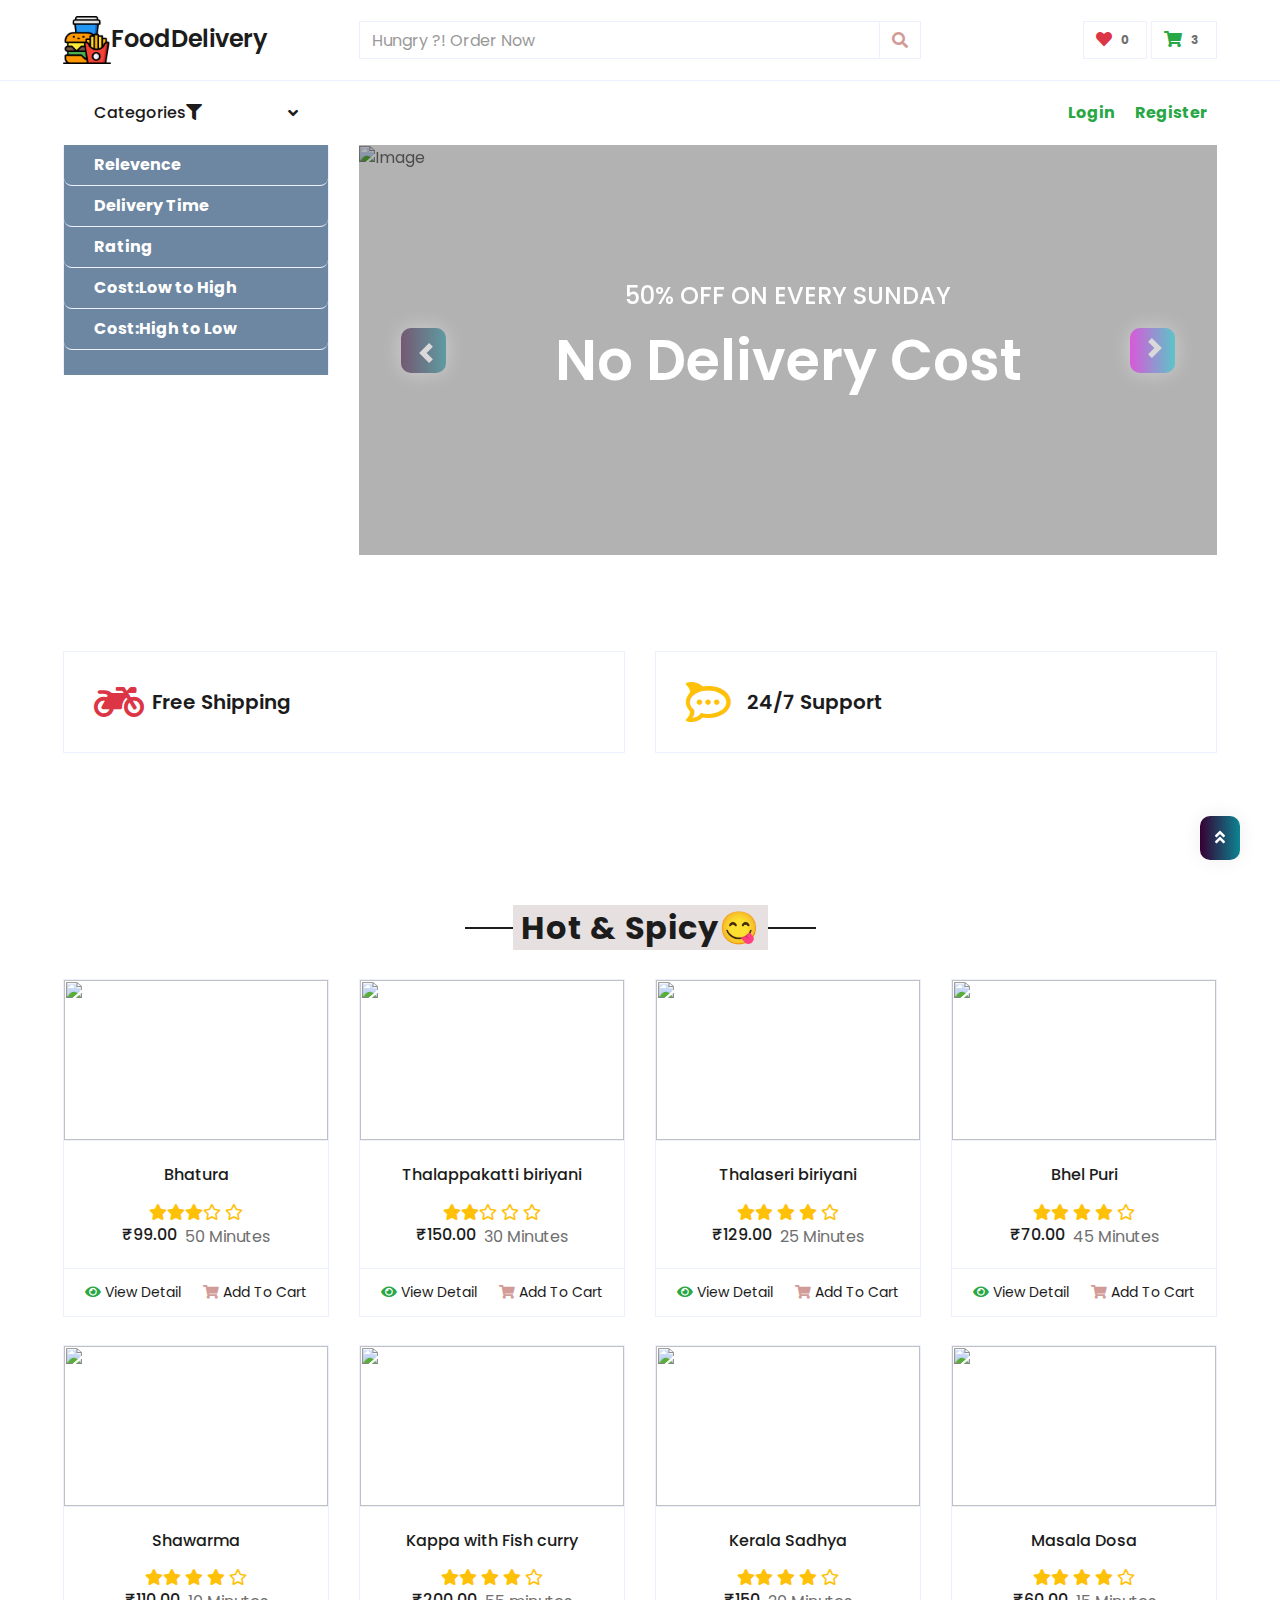
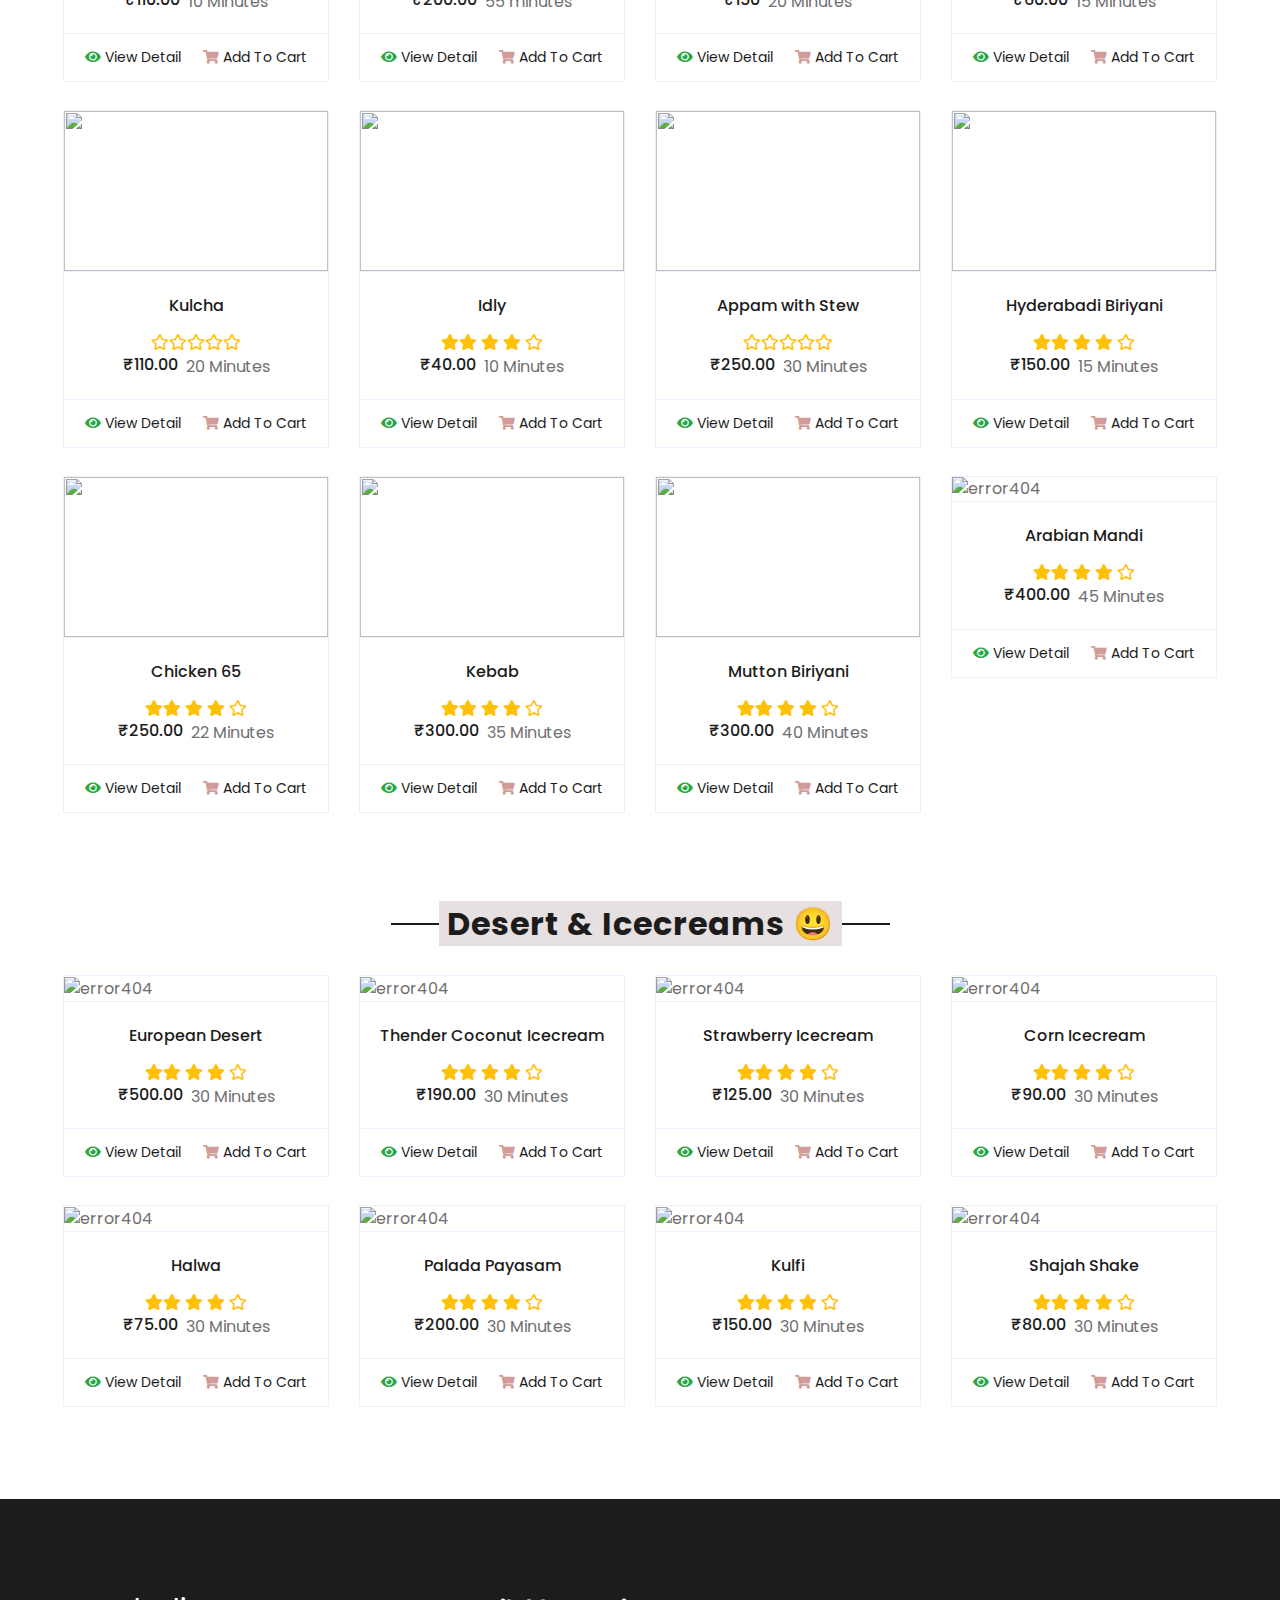
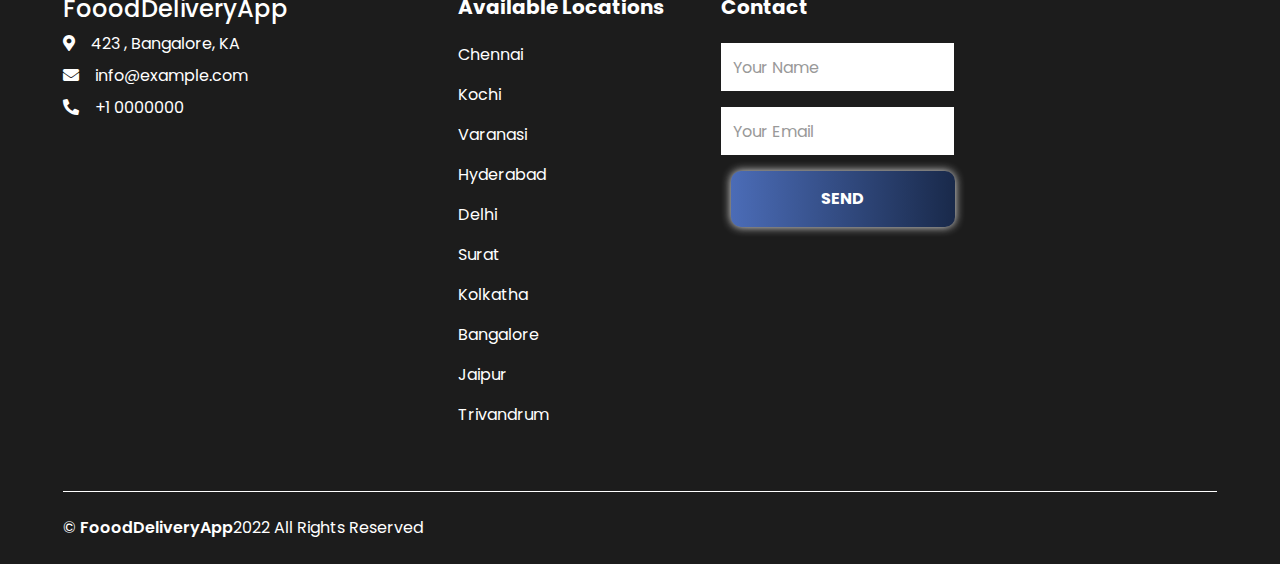
==== commit 58381321: "Update index.html" ====
--- a/index.html
+++ b/index.html
@@ -690,7 +690,7 @@
                                     required="required" />
                             </div>
                             <div>
-                                <button class=" btn2 btn-block border-0 py-3" type="submit">Subscribe Now</button>
+                                <button class=" btn2 btn-block border-0 py-3" type="submit">Send</button>
                             </div>
                         </form>
                     </div>
@@ -723,4 +723,4 @@
     <script src="https://kit.fontawesome.com/1721b9f7b2.js" crossorigin="anonymous"></script>
 </body>
 
-</html>+</html>
--- a/css/style.css
+++ b/css/style.css
@@ -9609,6 +9609,8 @@
   border-radius: 10px;
   display: block;
   width: 14rem;
+   color: white;
+  font-weight: bold;
 }
 
 .btn2:hover {
